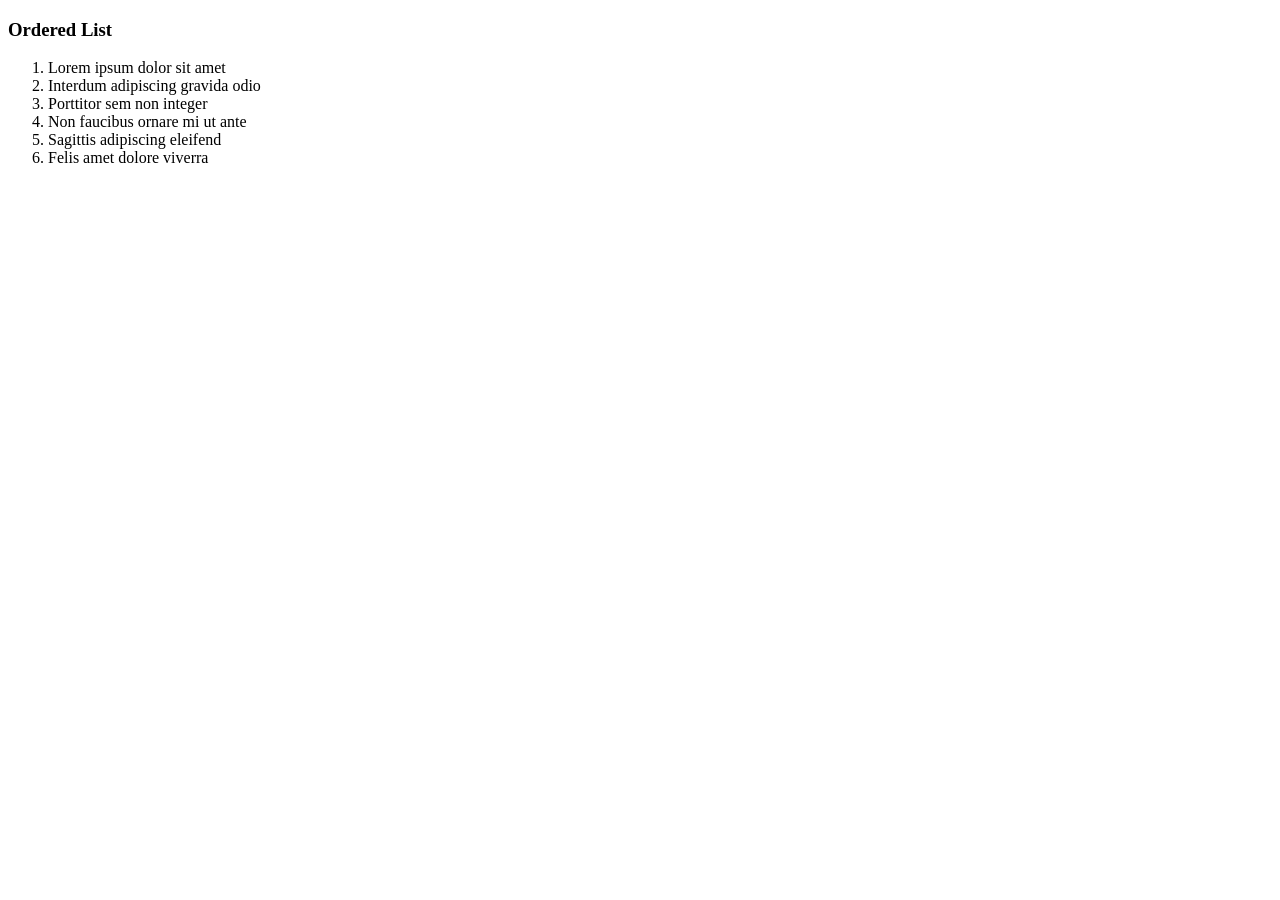
==== blog/index.html @ 6bffb6a1 "Update index.html" ====
<!DOCTYPE HTML>
<!--
	Story by HTML5 UP
	html5up.net | @ajlkn
	Free for personal and commercial use under the CCA 3.0 license (html5up.net/license)
-->
<html>
	<head>
		<link rel="icon" type="image/png" href="images/favicon.png" />
		<title>undeadmitten</title>
		<meta charset="utf-8" />
		<meta name="viewport" content="width=device-width, initial-scale=1, user-scalable=no" />
		<link rel="stylesheet" href="../assets/css/main.css" />
		<noscript><link rel="stylesheet" href="../assets/css/noscript.css" /></noscript>
	</head>
	<body class="is-preload">

		<!-- Wrapper -->
			<div id="wrapper" class="divided">
				<section>
					<header>
						<h3>Ordered List</h3>
					</header>
					<div class="content">
	
						<ol>
							<li>Lorem ipsum dolor sit amet</li>
							<li>Interdum adipiscing gravida odio</li>
							<li>Porttitor sem non integer</li>
							<li>Non faucibus ornare mi ut ante</li>
							<li>Sagittis adipiscing eleifend</li>
							<li>Felis amet dolore viverra</li>
						</ol>
	
					</div>
				</section>
			</div>

		<!-- Scripts -->
			<script src="assets/js/jquery.min.js"></script>
			<script src="assets/js/jquery.scrollex.min.js"></script>
			<script src="assets/js/jquery.scrolly.min.js"></script>
			<script src="assets/js/browser.min.js"></script>
			<script src="assets/js/breakpoints.min.js"></script>
			<script src="assets/js/util.js"></script>
			<script src="assets/js/main.js"></script>

	</body>
</html>
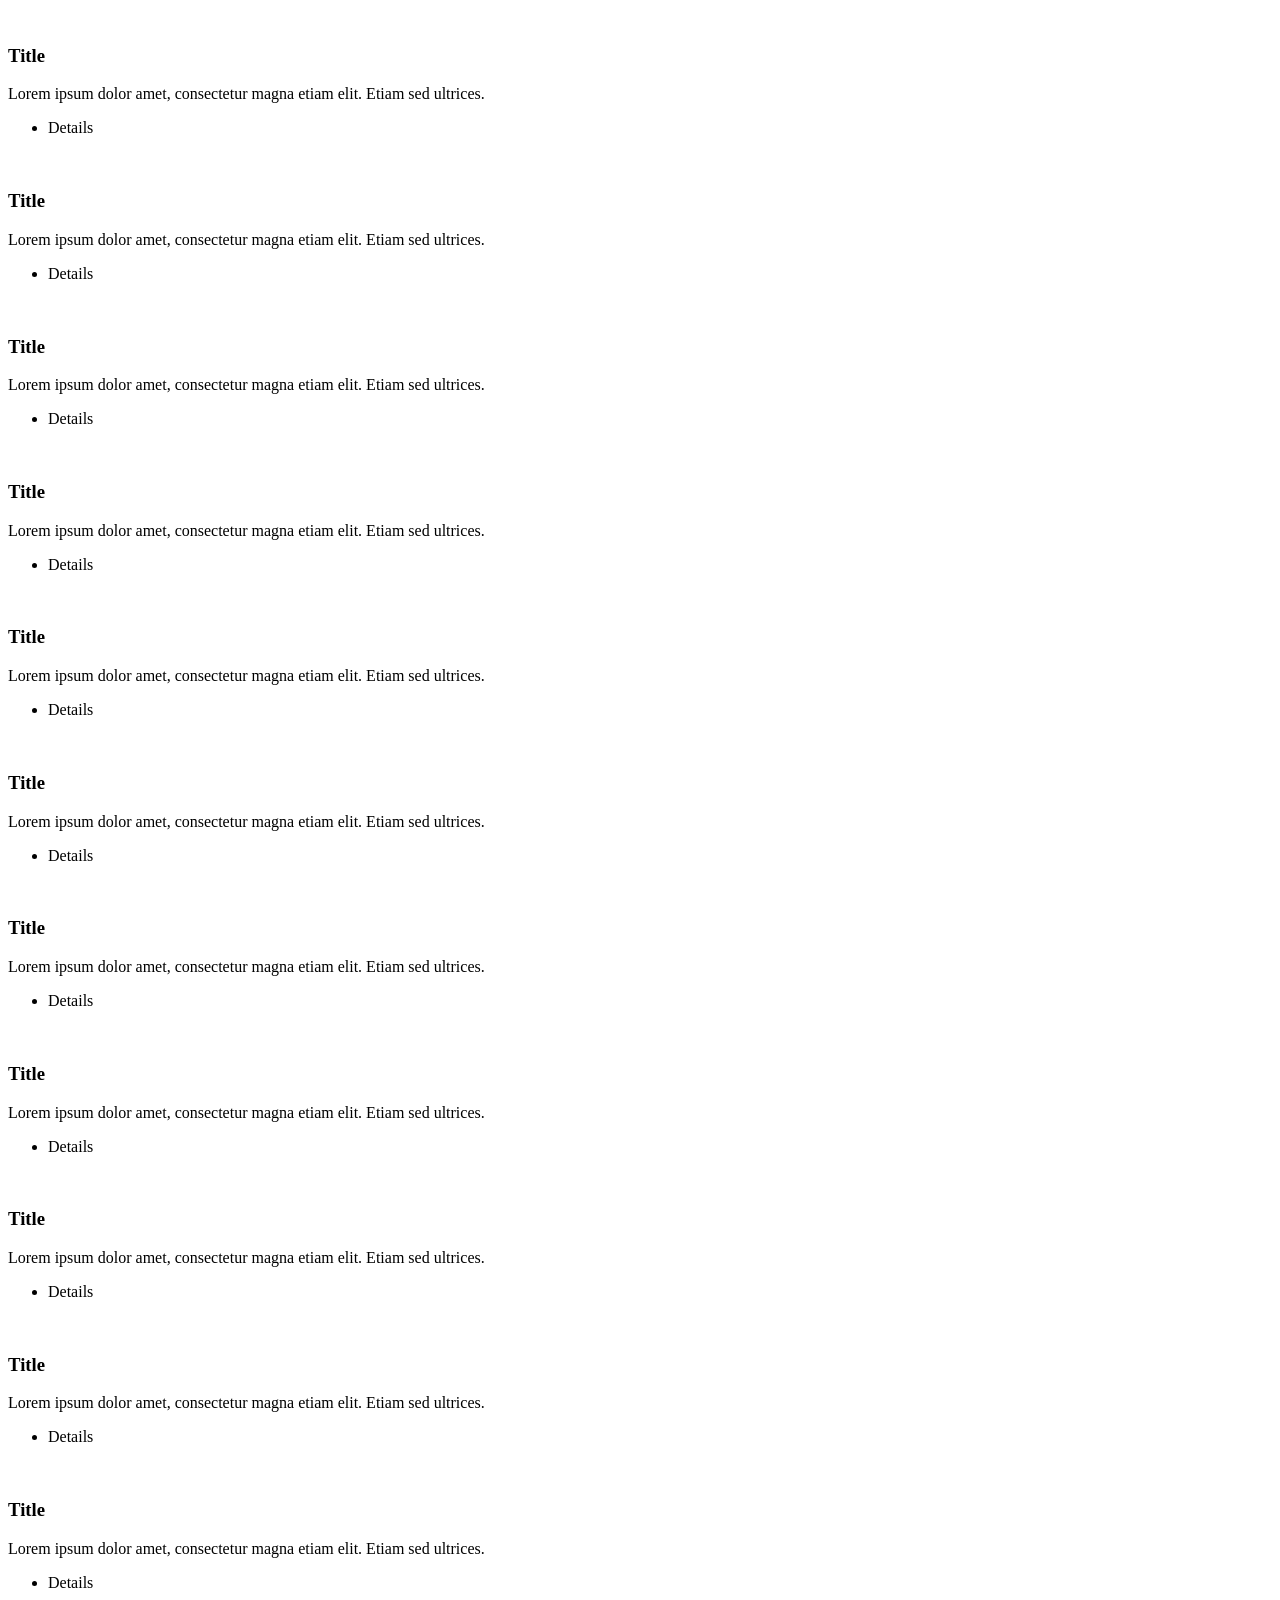
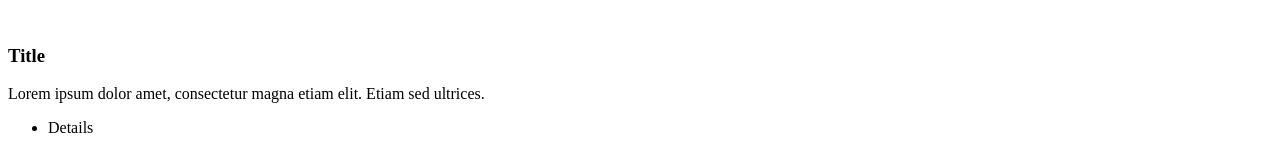
==== commit f07338d2: "Update index.html" ====
--- a/blog/index.html
+++ b/blog/index.html
@@ -17,23 +17,152 @@
 
 		<!-- Wrapper -->
 			<div id="wrapper" class="divided">
-				<section>
-					<header>
-						<h3>Ordered List</h3>
-					</header>
-					<div class="content">
-	
-						<ol>
-							<li>Lorem ipsum dolor sit amet</li>
-							<li>Interdum adipiscing gravida odio</li>
-							<li>Porttitor sem non integer</li>
-							<li>Non faucibus ornare mi ut ante</li>
-							<li>Sagittis adipiscing eleifend</li>
-							<li>Felis amet dolore viverra</li>
-						</ol>
-	
-					</div>
-				</section>
+				<div class="gallery style2 medium lightbox onscroll-fade-in">
+								<article>
+									<a href="images/gallery/fulls/01.jpg" class="image">
+										<img src="images/gallery/thumbs/01.jpg" alt="" />
+									</a>
+									<div class="caption">
+										<h3>Title</h3>
+										<p>Lorem ipsum dolor amet, consectetur magna etiam elit. Etiam sed ultrices.</p>
+										<ul class="actions fixed">
+											<li><span class="button small">Details</span></li>
+										</ul>
+									</div>
+								</article>
+								<article>
+									<a href="images/gallery/fulls/02.jpg" class="image">
+										<img src="images/gallery/thumbs/02.jpg" alt="" />
+									</a>
+									<div class="caption">
+										<h3>Title</h3>
+										<p>Lorem ipsum dolor amet, consectetur magna etiam elit. Etiam sed ultrices.</p>
+										<ul class="actions fixed">
+											<li><span class="button small">Details</span></li>
+										</ul>
+									</div>
+								</article>
+								<article>
+									<a href="images/gallery/fulls/03.jpg" class="image">
+										<img src="images/gallery/thumbs/03.jpg" alt="" />
+									</a>
+									<div class="caption">
+										<h3>Title</h3>
+										<p>Lorem ipsum dolor amet, consectetur magna etiam elit. Etiam sed ultrices.</p>
+										<ul class="actions fixed">
+											<li><span class="button small">Details</span></li>
+										</ul>
+									</div>
+								</article>
+								<article>
+									<a href="images/gallery/fulls/04.jpg" class="image">
+										<img src="images/gallery/thumbs/04.jpg" alt="" />
+									</a>
+									<div class="caption">
+										<h3>Title</h3>
+										<p>Lorem ipsum dolor amet, consectetur magna etiam elit. Etiam sed ultrices.</p>
+										<ul class="actions fixed">
+											<li><span class="button small">Details</span></li>
+										</ul>
+									</div>
+								</article>
+								<article>
+									<a href="images/gallery/fulls/05.jpg" class="image">
+										<img src="images/gallery/thumbs/05.jpg" alt="" />
+									</a>
+									<div class="caption">
+										<h3>Title</h3>
+										<p>Lorem ipsum dolor amet, consectetur magna etiam elit. Etiam sed ultrices.</p>
+										<ul class="actions fixed">
+											<li><span class="button small">Details</span></li>
+										</ul>
+									</div>
+								</article>
+								<article>
+									<a href="images/gallery/fulls/06.jpg" class="image">
+										<img src="images/gallery/thumbs/06.jpg" alt="" />
+									</a>
+									<div class="caption">
+										<h3>Title</h3>
+										<p>Lorem ipsum dolor amet, consectetur magna etiam elit. Etiam sed ultrices.</p>
+										<ul class="actions fixed">
+											<li><span class="button small">Details</span></li>
+										</ul>
+									</div>
+								</article>
+								<article>
+									<a href="images/gallery/fulls/07.jpg" class="image">
+										<img src="images/gallery/thumbs/07.jpg" alt="" />
+									</a>
+									<div class="caption">
+										<h3>Title</h3>
+										<p>Lorem ipsum dolor amet, consectetur magna etiam elit. Etiam sed ultrices.</p>
+										<ul class="actions fixed">
+											<li><span class="button small">Details</span></li>
+										</ul>
+									</div>
+								</article>
+								<article>
+									<a href="images/gallery/fulls/08.jpg" class="image">
+										<img src="images/gallery/thumbs/08.jpg" alt="" />
+									</a>
+									<div class="caption">
+										<h3>Title</h3>
+										<p>Lorem ipsum dolor amet, consectetur magna etiam elit. Etiam sed ultrices.</p>
+										<ul class="actions fixed">
+											<li><span class="button small">Details</span></li>
+										</ul>
+									</div>
+								</article>
+								<article>
+									<a href="images/gallery/fulls/09.jpg" class="image">
+										<img src="images/gallery/thumbs/09.jpg" alt="" />
+									</a>
+									<div class="caption">
+										<h3>Title</h3>
+										<p>Lorem ipsum dolor amet, consectetur magna etiam elit. Etiam sed ultrices.</p>
+										<ul class="actions fixed">
+											<li><span class="button small">Details</span></li>
+										</ul>
+									</div>
+								</article>
+								<article>
+									<a href="images/gallery/fulls/10.jpg" class="image">
+										<img src="images/gallery/thumbs/10.jpg" alt="" />
+									</a>
+									<div class="caption">
+										<h3>Title</h3>
+										<p>Lorem ipsum dolor amet, consectetur magna etiam elit. Etiam sed ultrices.</p>
+										<ul class="actions fixed">
+											<li><span class="button small">Details</span></li>
+										</ul>
+									</div>
+								</article>
+								<article>
+									<a href="images/gallery/fulls/11.jpg" class="image">
+										<img src="images/gallery/thumbs/11.jpg" alt="" />
+									</a>
+									<div class="caption">
+										<h3>Title</h3>
+										<p>Lorem ipsum dolor amet, consectetur magna etiam elit. Etiam sed ultrices.</p>
+										<ul class="actions fixed">
+											<li><span class="button small">Details</span></li>
+										</ul>
+									</div>
+								</article>
+								<article>
+									<a href="images/gallery/fulls/12.jpg" class="image">
+										<img src="images/gallery/thumbs/12.jpg" alt="" />
+									</a>
+									<div class="caption">
+										<h3>Title</h3>
+										<p>Lorem ipsum dolor amet, consectetur magna etiam elit. Etiam sed ultrices.</p>
+										<ul class="actions fixed">
+											<li><span class="button small">Details</span></li>
+										</ul>
+									</div>
+								</article>
+							</div>
 			</div>
 
 		<!-- Scripts -->
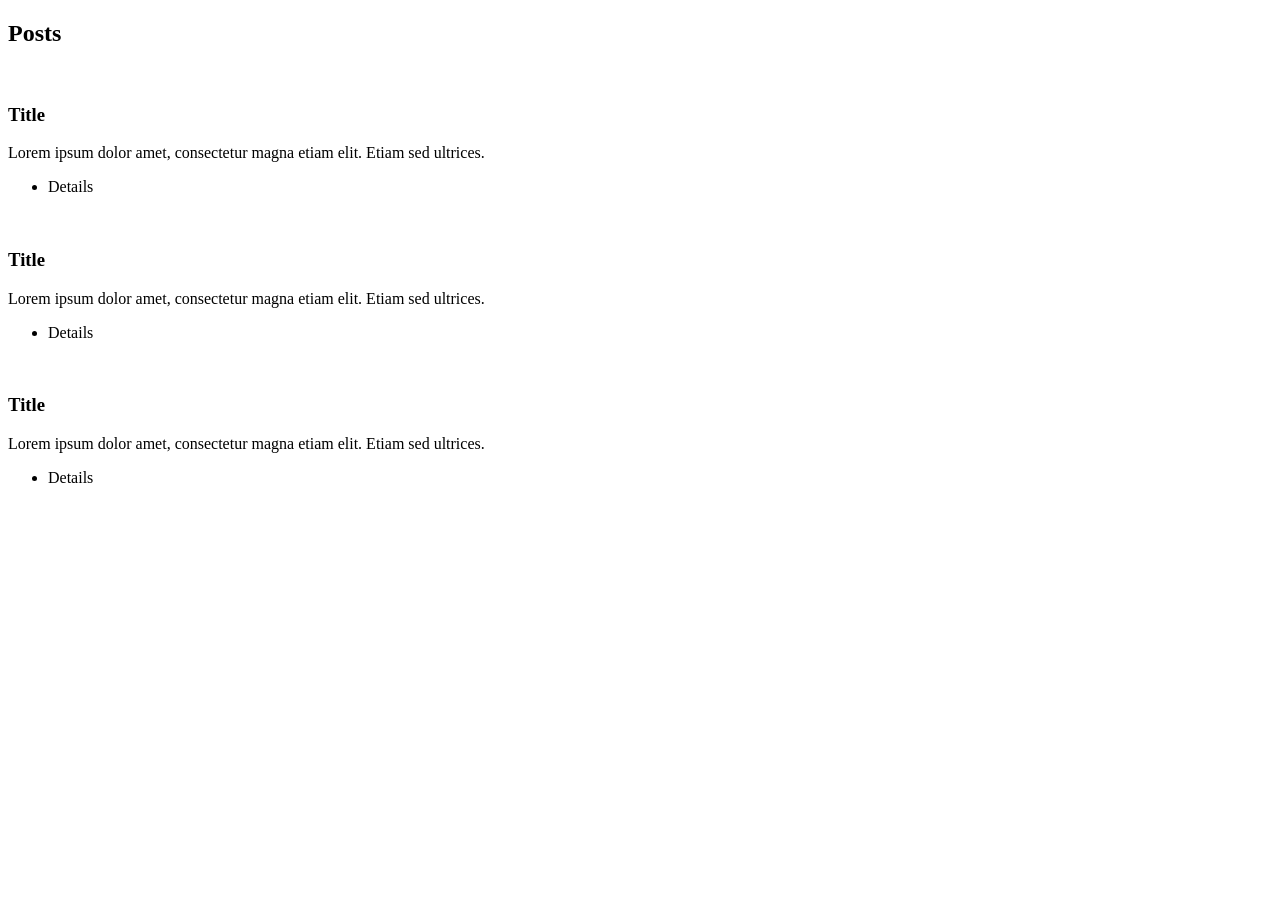
==== commit 5884f030: "Update index.html" ====
--- a/blog/index.html
+++ b/blog/index.html
@@ -6,7 +6,7 @@
 -->
 <html>
 	<head>
-		<link rel="icon" type="image/png" href="images/favicon.png" />
+		<link rel="icon" type="image/png" href="../images/favicon.png" />
 		<title>undeadmitten</title>
 		<meta charset="utf-8" />
 		<meta name="viewport" content="width=device-width, initial-scale=1, user-scalable=no" />
@@ -17,10 +17,14 @@
 
 		<!-- Wrapper -->
 			<div id="wrapper" class="divided">
-				<div class="gallery style2 medium lightbox onscroll-fade-in">
+				<section class="wrapper style1 align-center">
+						<div class="inner">
+							<h2>Posts</h2>
+						</div>
+				<div class="gallery style2 medium">
 								<article>
-									<a href="images/gallery/fulls/01.jpg" class="image">
-										<img src="images/gallery/thumbs/01.jpg" alt="" />
+									<a href="../images/gallery/fulls/01.jpg" class="image">
+										<img src="../images/gallery/thumbs/01.jpg" alt="" />
 									</a>
 									<div class="caption">
 										<h3>Title</h3>
@@ -31,8 +35,8 @@
 									</div>
 								</article>
 								<article>
-									<a href="images/gallery/fulls/02.jpg" class="image">
-										<img src="images/gallery/thumbs/02.jpg" alt="" />
+									<a href="../images/gallery/fulls/02.jpg" class="image">
+										<img src="../images/gallery/thumbs/01.jpg" alt="" />
 									</a>
 									<div class="caption">
 										<h3>Title</h3>
@@ -43,116 +47,8 @@
 									</div>
 								</article>
 								<article>
-									<a href="images/gallery/fulls/03.jpg" class="image">
-										<img src="images/gallery/thumbs/03.jpg" alt="" />
-									</a>
-									<div class="caption">
-										<h3>Title</h3>
-										<p>Lorem ipsum dolor amet, consectetur magna etiam elit. Etiam sed ultrices.</p>
-										<ul class="actions fixed">
-											<li><span class="button small">Details</span></li>
-										</ul>
-									</div>
-								</article>
-								<article>
-									<a href="images/gallery/fulls/04.jpg" class="image">
-										<img src="images/gallery/thumbs/04.jpg" alt="" />
-									</a>
-									<div class="caption">
-										<h3>Title</h3>
-										<p>Lorem ipsum dolor amet, consectetur magna etiam elit. Etiam sed ultrices.</p>
-										<ul class="actions fixed">
-											<li><span class="button small">Details</span></li>
-										</ul>
-									</div>
-								</article>
-								<article>
-									<a href="images/gallery/fulls/05.jpg" class="image">
-										<img src="images/gallery/thumbs/05.jpg" alt="" />
-									</a>
-									<div class="caption">
-										<h3>Title</h3>
-										<p>Lorem ipsum dolor amet, consectetur magna etiam elit. Etiam sed ultrices.</p>
-										<ul class="actions fixed">
-											<li><span class="button small">Details</span></li>
-										</ul>
-									</div>
-								</article>
-								<article>
-									<a href="images/gallery/fulls/06.jpg" class="image">
-										<img src="images/gallery/thumbs/06.jpg" alt="" />
-									</a>
-									<div class="caption">
-										<h3>Title</h3>
-										<p>Lorem ipsum dolor amet, consectetur magna etiam elit. Etiam sed ultrices.</p>
-										<ul class="actions fixed">
-											<li><span class="button small">Details</span></li>
-										</ul>
-									</div>
-								</article>
-								<article>
-									<a href="images/gallery/fulls/07.jpg" class="image">
-										<img src="images/gallery/thumbs/07.jpg" alt="" />
-									</a>
-									<div class="caption">
-										<h3>Title</h3>
-										<p>Lorem ipsum dolor amet, consectetur magna etiam elit. Etiam sed ultrices.</p>
-										<ul class="actions fixed">
-											<li><span class="button small">Details</span></li>
-										</ul>
-									</div>
-								</article>
-								<article>
-									<a href="images/gallery/fulls/08.jpg" class="image">
-										<img src="images/gallery/thumbs/08.jpg" alt="" />
-									</a>
-									<div class="caption">
-										<h3>Title</h3>
-										<p>Lorem ipsum dolor amet, consectetur magna etiam elit. Etiam sed ultrices.</p>
-										<ul class="actions fixed">
-											<li><span class="button small">Details</span></li>
-										</ul>
-									</div>
-								</article>
-								<article>
-									<a href="images/gallery/fulls/09.jpg" class="image">
-										<img src="images/gallery/thumbs/09.jpg" alt="" />
-									</a>
-									<div class="caption">
-										<h3>Title</h3>
-										<p>Lorem ipsum dolor amet, consectetur magna etiam elit. Etiam sed ultrices.</p>
-										<ul class="actions fixed">
-											<li><span class="button small">Details</span></li>
-										</ul>
-									</div>
-								</article>
-								<article>
-									<a href="images/gallery/fulls/10.jpg" class="image">
-										<img src="images/gallery/thumbs/10.jpg" alt="" />
-									</a>
-									<div class="caption">
-										<h3>Title</h3>
-										<p>Lorem ipsum dolor amet, consectetur magna etiam elit. Etiam sed ultrices.</p>
-										<ul class="actions fixed">
-											<li><span class="button small">Details</span></li>
-										</ul>
-									</div>
-								</article>
-								<article>
-									<a href="images/gallery/fulls/11.jpg" class="image">
-										<img src="images/gallery/thumbs/11.jpg" alt="" />
-									</a>
-									<div class="caption">
-										<h3>Title</h3>
-										<p>Lorem ipsum dolor amet, consectetur magna etiam elit. Etiam sed ultrices.</p>
-										<ul class="actions fixed">
-											<li><span class="button small">Details</span></li>
-										</ul>
-									</div>
-								</article>
-								<article>
-									<a href="images/gallery/fulls/12.jpg" class="image">
-										<img src="images/gallery/thumbs/12.jpg" alt="" />
+									<a href="../images/gallery/fulls/03.jpg" class="image">
+										<img src="../images/gallery/thumbs/01.jpg" alt="" />
 									</a>
 									<div class="caption">
 										<h3>Title</h3>
@@ -166,13 +62,13 @@
 			</div>
 
 		<!-- Scripts -->
-			<script src="assets/js/jquery.min.js"></script>
-			<script src="assets/js/jquery.scrollex.min.js"></script>
-			<script src="assets/js/jquery.scrolly.min.js"></script>
-			<script src="assets/js/browser.min.js"></script>
-			<script src="assets/js/breakpoints.min.js"></script>
-			<script src="assets/js/util.js"></script>
-			<script src="assets/js/main.js"></script>
+			<script src="../assets/js/jquery.min.js"></script>
+			<script src="../assets/js/jquery.scrollex.min.js"></script>
+			<script src="../assets/js/jquery.scrolly.min.js"></script>
+			<script src="../assets/js/browser.min.js"></script>
+			<script src="../assets/js/breakpoints.min.js"></script>
+			<script src="../assets/js/util.js"></script>
+			<script src="../assets/js/main.js"></script>
 
 	</body>
 </html>
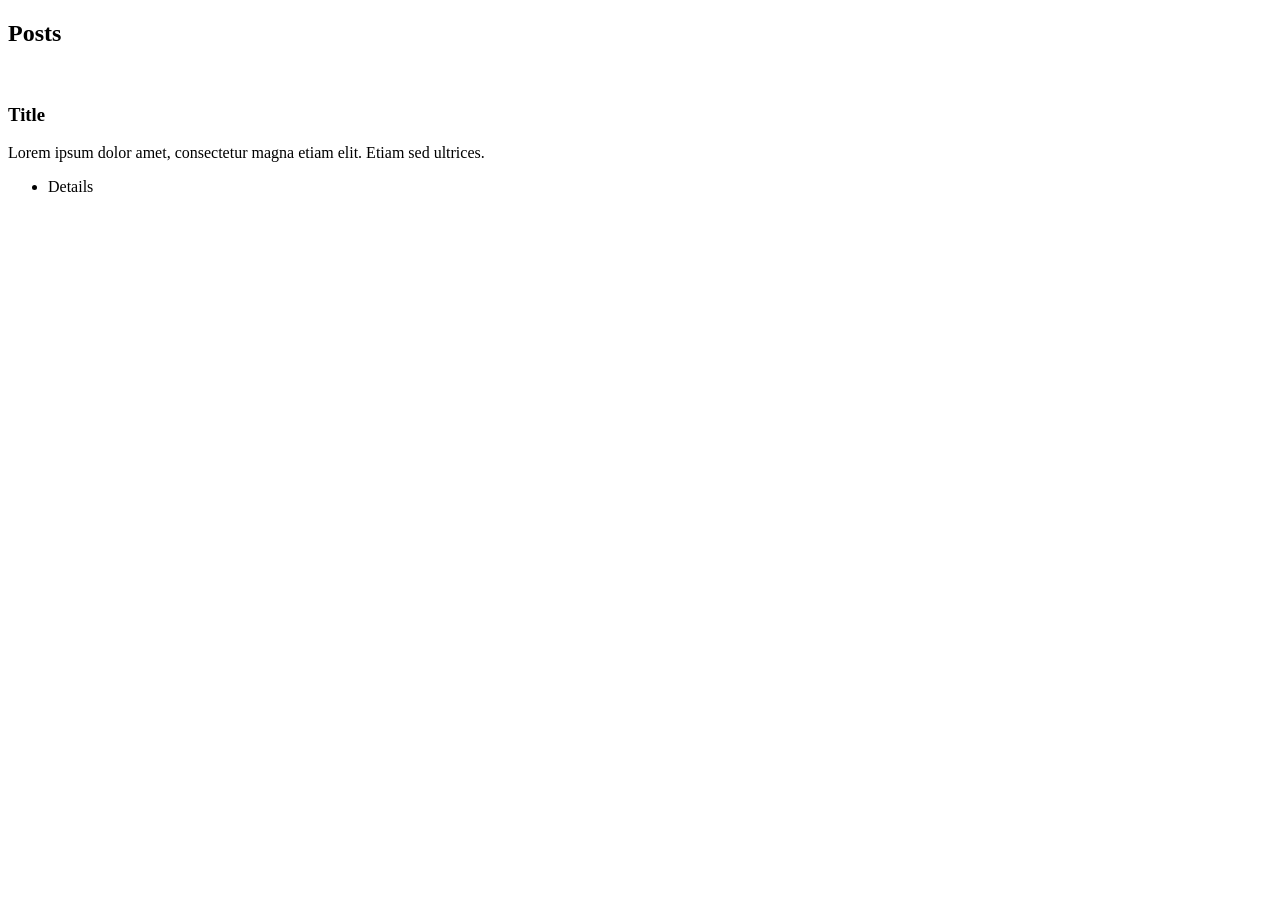
==== commit 04fe2855: "Update index.html" ====
--- a/blog/index.html
+++ b/blog/index.html
@@ -19,7 +19,7 @@
 			<div id="wrapper" class="divided">
 				<section class="wrapper style1 align-center">
 						<div class="inner">
-							<h2>Posts</h2>
+							<h1>Posts</h1>
 						</div>
 				<div class="gallery style2 medium">
 								<article>
@@ -30,31 +30,7 @@
 										<h3>Title</h3>
 										<p>Lorem ipsum dolor amet, consectetur magna etiam elit. Etiam sed ultrices.</p>
 										<ul class="actions fixed">
-											<li><span class="button small">Details</span></li>
-										</ul>
-									</div>
-								</article>
-								<article>
-									<a href="../images/gallery/fulls/02.jpg" class="image">
-										<img src="../images/gallery/thumbs/01.jpg" alt="" />
-									</a>
-									<div class="caption">
-										<h3>Title</h3>
-										<p>Lorem ipsum dolor amet, consectetur magna etiam elit. Etiam sed ultrices.</p>
-										<ul class="actions fixed">
-											<li><span class="button small">Details</span></li>
-										</ul>
-									</div>
-								</article>
-								<article>
-									<a href="../images/gallery/fulls/03.jpg" class="image">
-										<img src="../images/gallery/thumbs/01.jpg" alt="" />
-									</a>
-									<div class="caption">
-										<h3>Title</h3>
-										<p>Lorem ipsum dolor amet, consectetur magna etiam elit. Etiam sed ultrices.</p>
-										<ul class="actions fixed">
-											<li><span class="button small">Details</span></li>
+											<li><span class="button large">Details</span></li>
 										</ul>
 									</div>
 								</article>
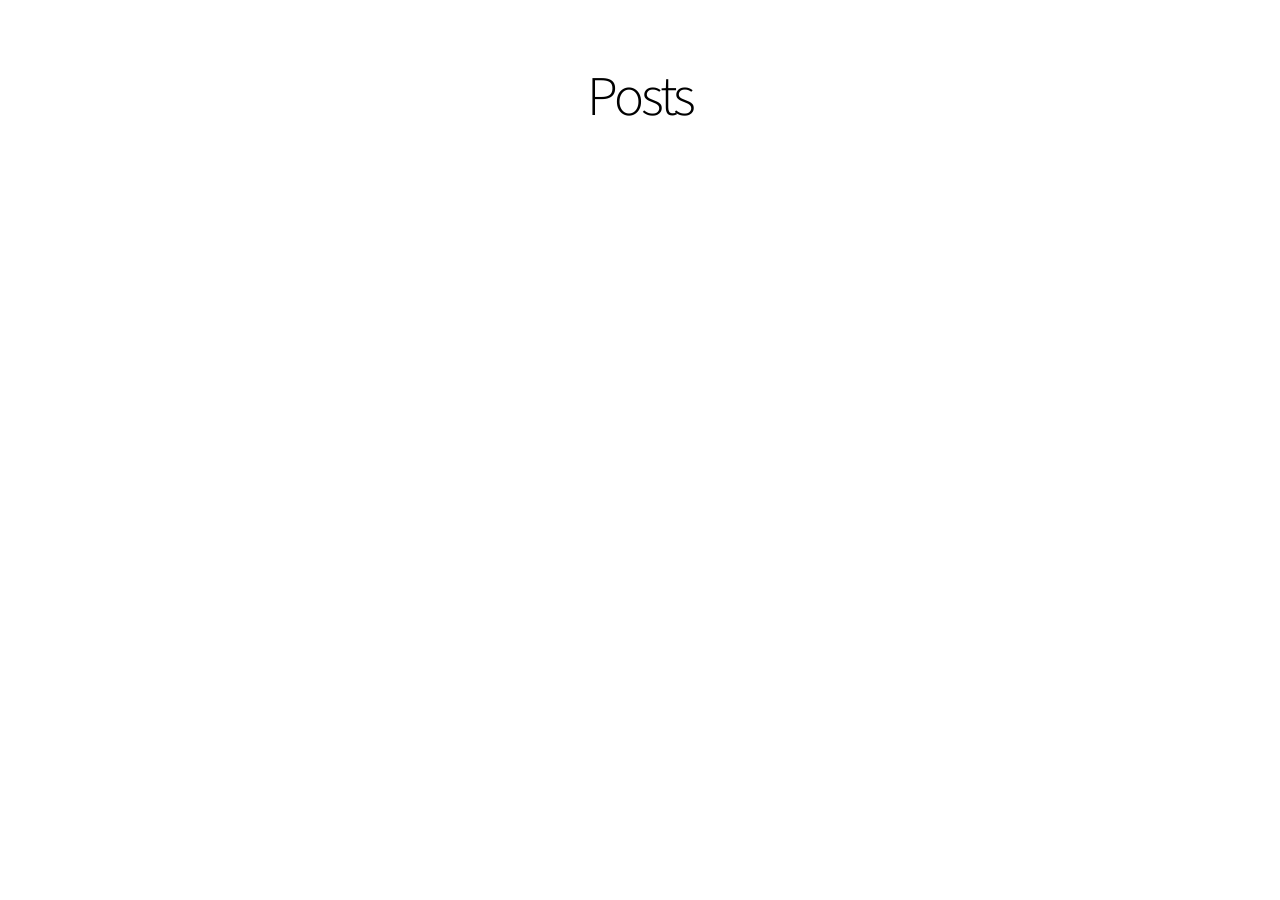
==== commit 68f5b12e: "Update index.html" ====
--- a/blog/index.html
+++ b/blog/index.html
@@ -7,7 +7,7 @@
 <html>
 	<head>
 		<link rel="icon" type="image/png" href="../images/favicon.png" />
-		<title>undeadmitten</title>
+		<title>undeadmitten - posts</title>
 		<meta charset="utf-8" />
 		<meta name="viewport" content="width=device-width, initial-scale=1, user-scalable=no" />
 		<link rel="stylesheet" href="../assets/css/main.css" />
@@ -21,16 +21,15 @@
 						<div class="inner">
 							<h1>Posts</h1>
 						</div>
-				<div class="gallery style2 medium">
+				<div class="gallery style2 large">
 								<article>
-									<a href="../images/gallery/fulls/01.jpg" class="image">
+									<a href="#" class="image">
 										<img src="../images/gallery/thumbs/01.jpg" alt="" />
 									</a>
 									<div class="caption">
-										<h3>Title</h3>
-										<p>Lorem ipsum dolor amet, consectetur magna etiam elit. Etiam sed ultrices.</p>
+										<h3>6/19/2026</h3>
 										<ul class="actions fixed">
-											<li><span class="button large">Details</span></li>
+											<li><span href = "6_19_2026" class="button large">View Blog</span></li>
 										</ul>
 									</div>
 								</article>
--- a/assets/css/main.css
+++ b/assets/css/main.css
@@ -0,0 +1,8603 @@
+@import url(fontawesome-all.min.css);
+@import url("https://fonts.googleapis.com/css?family=Source+Sans+Pro:300,300i,400,400i");
+
+/*
+	Story by HTML5 UP
+	html5up.net | @ajlkn
+	Free for personal and commercial use under the CCA 3.0 license (html5up.net/license)
+*/
+
+html, body, div, span, applet, object,
+iframe, h1, h2, h3, h4, h5, h6, p, blockquote,
+pre, a, abbr, acronym, address, big, cite,
+code, del, dfn, em, img, ins, kbd, q, s, samp,
+small, strike, strong, sub, sup, tt, var, b,
+u, i, center, dl, dt, dd, ol, ul, li, fieldset,
+form, label, legend, table, caption, tbody,
+tfoot, thead, tr, th, td, article, aside,
+canvas, details, embed, figure, figcaption,
+footer, header, hgroup, menu, nav, output, ruby,
+section, summary, time, mark, audio, video {
+	margin: 0;
+	padding: 0;
+	border: 0;
+	font-size: 100%;
+	font: inherit;
+	vertical-align: baseline;}
+
+article, aside, details, figcaption, figure,
+footer, header, hgroup, menu, nav, section {
+	display: block;}
+
+body {
+	line-height: 1;
+}
+
+ol, ul {
+	list-style: none;
+}
+
+blockquote, q {
+	quotes: none;
+}
+
+	blockquote:before, blockquote:after, q:before, q:after {
+		content: '';
+		content: none;
+	}
+
+table {
+	border-collapse: collapse;
+	border-spacing: 0;
+}
+
+body {
+	-webkit-text-size-adjust: none;
+}
+
+mark {
+	background-color: transparent;
+	color: inherit;
+}
+
+input::-moz-focus-inner {
+	border: 0;
+	padding: 0;
+}
+
+input, select, textarea {
+	-moz-appearance: none;
+	-webkit-appearance: none;
+	-ms-appearance: none;
+	appearance: none;
+}
+
+/* Basic */
+
+	@-ms-viewport {
+		width: device-width;
+	}
+
+	body {
+		-ms-overflow-style: scrollbar;
+	}
+
+	@media screen and (max-width: 480px) {
+
+		html, body {
+			min-width: 320px;
+		}
+
+	}
+
+	html {
+		box-sizing: border-box;
+	}
+
+	*, *:before, *:after {
+		box-sizing: inherit;
+	}
+
+	body {
+		background: #805E7C;
+	}
+
+		body.is-preload *, body.is-preload *:before, body.is-preload *:after {
+			-moz-animation: none !important;
+			-webkit-animation: none !important;
+			-ms-animation: none !important;
+			animation: none !important;
+			-moz-transition: none !important;
+			-webkit-transition: none !important;
+			-ms-transition: none !important;
+			transition: none !important;
+		}
+
+/* Type */
+
+	html {
+		font-size: 18pt;
+	}
+
+		@media screen and (max-width: 1680px) {
+
+			html {
+				font-size: 14pt;
+			}
+
+		}
+
+		@media screen and (max-width: 1280px) {
+
+			html {
+				font-size: 12pt;
+			}
+
+		}
+
+		@media screen and (max-width: 736px) {
+
+			html {
+				font-size: 11pt;
+			}
+
+		}
+
+		@media screen and (max-width: 360px) {
+
+			html {
+				font-size: 10pt;
+			}
+
+		}
+
+	body {
+		background-color: #ffffff;
+		color: #000000;
+	}
+
+	body, input, select, textarea {
+		font-family: "Source Sans Pro", Helvetica, sans-serif;
+		font-size: 1rem;
+		font-weight: 300;
+		line-height: 1.65;
+	}
+
+	a {
+		-moz-transition: color 0.2s ease-in-out;
+		-webkit-transition: color 0.2s ease-in-out;
+		-ms-transition: color 0.2s ease-in-out;
+		transition: color 0.2s ease-in-out;
+		text-decoration: underline;
+	}
+
+		a:hover {
+			text-decoration: none;
+		}
+
+	strong, b {
+		font-weight: 400;
+	}
+
+	em, i {
+		font-style: italic;
+	}
+
+	p {
+		margin: 0 0 2rem 0;
+	}
+
+		p.major {
+			font-size: 1.25rem;
+		}
+
+	h1, h2, h3, h4, h5, h6 {
+		font-weight: 300;
+		line-height: 1.375;
+		letter-spacing: -0.05em;
+		margin: 0 0 1rem 0;
+	}
+
+		h1 a, h2 a, h3 a, h4 a, h5 a, h6 a {
+			color: inherit;
+			text-decoration: none;
+		}
+
+	h1 {
+		font-size: 3.5rem;
+		line-height: 1.2;
+	}
+
+	h2 {
+		font-size: 2.25rem;
+	}
+
+	h3 {
+		font-size: 1.5rem;
+	}
+
+	h4 {
+		font-size: 1.1rem;
+	}
+
+	h5 {
+		font-size: 0.9rem;
+	}
+
+	h6 {
+		font-size: 0.7rem;
+	}
+
+	sub {
+		font-size: 0.8rem;
+		position: relative;
+		top: 0.5rem;
+	}
+
+	sup {
+		font-size: 0.8rem;
+		position: relative;
+		top: -0.5rem;
+	}
+
+	blockquote {
+		border-left: solid 4px;
+		font-style: italic;
+		margin: 0 0 2rem 0;
+		padding: 0.5rem 0 0.5rem 2rem;
+	}
+
+	code {
+		border-radius: 4px;
+		font-family: "Courier New", monospace;
+		font-size: 0.9em;
+		margin: 0 0.25rem;
+		padding: 0.25rem 0.325rem;
+	}
+
+	pre {
+		-webkit-overflow-scrolling: touch;
+		font-family: "Courier New", monospace;
+		font-size: 0.9em;
+		margin: 0 0 2rem 0;
+	}
+
+		pre code {
+			display: block;
+			line-height: 1.5;
+			padding: 0.75rem 1rem;
+			overflow-x: auto;
+		}
+
+	hr {
+		border: 0;
+		border-bottom: solid 1px;
+		margin: 2.5rem 0;
+	}
+
+		hr.major {
+			margin: 3.5rem 0;
+		}
+
+	.align-left {
+		text-align: left;
+	}
+
+	.align-center {
+		text-align: center;
+	}
+
+	.align-right {
+		text-align: right;
+	}
+
+	@media screen and (max-width: 736px) {
+
+		p.major {
+			font-size: 1.1rem;
+		}
+
+		h1 {
+			font-size: 2.5rem;
+		}
+
+		h2 {
+			font-size: 2rem;
+		}
+
+		h3 {
+			font-size: 1.25rem;
+		}
+
+		h4 {
+			font-size: 1rem;
+		}
+
+	}
+
+	input, select, textarea {
+		color: #000000;
+	}
+
+	a {
+		color: #000000;
+	}
+
+		a:hover {
+			color: #47D3E5;
+		}
+
+	strong, b {
+		color: #000000;
+	}
+
+	h1, h2, h3, h4, h5, h6 {
+		color: #000000;
+	}
+
+	blockquote {
+		border-left-color: rgba(0, 0, 0, 0.2);
+	}
+
+	code {
+		background: rgba(0, 0, 0, 0.05);
+		border-color: rgba(0, 0, 0, 0.2);
+	}
+
+	hr {
+		border-bottom-color: rgba(0, 0, 0, 0.2);
+	}
+
+/* Row */
+
+	.row {
+		display: flex;
+		flex-wrap: wrap;
+		box-sizing: border-box;
+		align-items: stretch;
+	}
+
+		.row > * {
+			box-sizing: border-box;
+		}
+
+		.row.gtr-uniform > * > :last-child {
+			margin-bottom: 0;
+		}
+
+		.row.aln-left {
+			justify-content: flex-start;
+		}
+
+		.row.aln-center {
+			justify-content: center;
+		}
+
+		.row.aln-right {
+			justify-content: flex-end;
+		}
+
+		.row.aln-top {
+			align-items: flex-start;
+		}
+
+		.row.aln-middle {
+			align-items: center;
+		}
+
+		.row.aln-bottom {
+			align-items: flex-end;
+		}
+
+		.row > .imp {
+			order: -1;
+		}
+
+		.row > .col-1 {
+			width: 8.33333%;
+		}
+
+		.row > .off-1 {
+			margin-left: 8.33333%;
+		}
+
+		.row > .col-2 {
+			width: 16.66667%;
+		}
+
+		.row > .off-2 {
+			margin-left: 16.66667%;
+		}
+
+		.row > .col-3 {
+			width: 25%;
+		}
+
+		.row > .off-3 {
+			margin-left: 25%;
+		}
+
+		.row > .col-4 {
+			width: 33.33333%;
+		}
+
+		.row > .off-4 {
+			margin-left: 33.33333%;
+		}
+
+		.row > .col-5 {
+			width: 41.66667%;
+		}
+
+		.row > .off-5 {
+			margin-left: 41.66667%;
+		}
+
+		.row > .col-6 {
+			width: 50%;
+		}
+
+		.row > .off-6 {
+			margin-left: 50%;
+		}
+
+		.row > .col-7 {
+			width: 58.33333%;
+		}
+
+		.row > .off-7 {
+			margin-left: 58.33333%;
+		}
+
+		.row > .col-8 {
+			width: 66.66667%;
+		}
+
+		.row > .off-8 {
+			margin-left: 66.66667%;
+		}
+
+		.row > .col-9 {
+			width: 75%;
+		}
+
+		.row > .off-9 {
+			margin-left: 75%;
+		}
+
+		.row > .col-10 {
+			width: 83.33333%;
+		}
+
+		.row > .off-10 {
+			margin-left: 83.33333%;
+		}
+
+		.row > .col-11 {
+			width: 91.66667%;
+		}
+
+		.row > .off-11 {
+			margin-left: 91.66667%;
+		}
+
+		.row > .col-12 {
+			width: 100%;
+		}
+
+		.row > .off-12 {
+			margin-left: 100%;
+		}
+
+		.row.gtr-0 {
+			margin-top: 0;
+			margin-left: 0rem;
+		}
+
+			.row.gtr-0 > * {
+				padding: 0 0 0 0rem;
+			}
+
+			.row.gtr-0.gtr-uniform {
+				margin-top: 0rem;
+			}
+
+				.row.gtr-0.gtr-uniform > * {
+					padding-top: 0rem;
+				}
+
+		.row.gtr-25 {
+			margin-top: 0;
+			margin-left: -0.5rem;
+		}
+
+			.row.gtr-25 > * {
+				padding: 0 0 0 0.5rem;
+			}
+
+			.row.gtr-25.gtr-uniform {
+				margin-top: -0.5rem;
+			}
+
+				.row.gtr-25.gtr-uniform > * {
+					padding-top: 0.5rem;
+				}
+
+		.row.gtr-50 {
+			margin-top: 0;
+			margin-left: -1rem;
+		}
+
+			.row.gtr-50 > * {
+				padding: 0 0 0 1rem;
+			}
+
+			.row.gtr-50.gtr-uniform {
+				margin-top: -1rem;
+			}
+
+				.row.gtr-50.gtr-uniform > * {
+					padding-top: 1rem;
+				}
+
+		.row {
+			margin-top: 0;
+			margin-left: -2rem;
+		}
+
+			.row > * {
+				padding: 0 0 0 2rem;
+			}
+
+			.row.gtr-uniform {
+				margin-top: -2rem;
+			}
+
+				.row.gtr-uniform > * {
+					padding-top: 2rem;
+				}
+
+		.row.gtr-150 {
+			margin-top: 0;
+			margin-left: -3rem;
+		}
+
+			.row.gtr-150 > * {
+				padding: 0 0 0 3rem;
+			}
+
+			.row.gtr-150.gtr-uniform {
+				margin-top: -3rem;
+			}
+
+				.row.gtr-150.gtr-uniform > * {
+					padding-top: 3rem;
+				}
+
+		.row.gtr-200 {
+			margin-top: 0;
+			margin-left: -4rem;
+		}
+
+			.row.gtr-200 > * {
+				padding: 0 0 0 4rem;
+			}
+
+			.row.gtr-200.gtr-uniform {
+				margin-top: -4rem;
+			}
+
+				.row.gtr-200.gtr-uniform > * {
+					padding-top: 4rem;
+				}
+
+		@media screen and (max-width: 1680px) {
+
+			.row {
+				display: flex;
+				flex-wrap: wrap;
+				box-sizing: border-box;
+				align-items: stretch;
+			}
+
+				.row > * {
+					box-sizing: border-box;
+				}
+
+				.row.gtr-uniform > * > :last-child {
+					margin-bottom: 0;
+				}
+
+				.row.aln-left {
+					justify-content: flex-start;
+				}
+
+				.row.aln-center {
+					justify-content: center;
+				}
+
+				.row.aln-right {
+					justify-content: flex-end;
+				}
+
+				.row.aln-top {
+					align-items: flex-start;
+				}
+
+				.row.aln-middle {
+					align-items: center;
+				}
+
+				.row.aln-bottom {
+					align-items: flex-end;
+				}
+
+				.row > .imp-xlarge {
+					order: -1;
+				}
+
+				.row > .col-1-xlarge {
+					width: 8.33333%;
+				}
+
+				.row > .off-1-xlarge {
+					margin-left: 8.33333%;
+				}
+
+				.row > .col-2-xlarge {
+					width: 16.66667%;
+				}
+
+				.row > .off-2-xlarge {
+					margin-left: 16.66667%;
+				}
+
+				.row > .col-3-xlarge {
+					width: 25%;
+				}
+
+				.row > .off-3-xlarge {
+					margin-left: 25%;
+				}
+
+				.row > .col-4-xlarge {
+					width: 33.33333%;
+				}
+
+				.row > .off-4-xlarge {
+					margin-left: 33.33333%;
+				}
+
+				.row > .col-5-xlarge {
+					width: 41.66667%;
+				}
+
+				.row > .off-5-xlarge {
+					margin-left: 41.66667%;
+				}
+
+				.row > .col-6-xlarge {
+					width: 50%;
+				}
+
+				.row > .off-6-xlarge {
+					margin-left: 50%;
+				}
+
+				.row > .col-7-xlarge {
+					width: 58.33333%;
+				}
+
+				.row > .off-7-xlarge {
+					margin-left: 58.33333%;
+				}
+
+				.row > .col-8-xlarge {
+					width: 66.66667%;
+				}
+
+				.row > .off-8-xlarge {
+					margin-left: 66.66667%;
+				}
+
+				.row > .col-9-xlarge {
+					width: 75%;
+				}
+
+				.row > .off-9-xlarge {
+					margin-left: 75%;
+				}
+
+				.row > .col-10-xlarge {
+					width: 83.33333%;
+				}
+
+				.row > .off-10-xlarge {
+					margin-left: 83.33333%;
+				}
+
+				.row > .col-11-xlarge {
+					width: 91.66667%;
+				}
+
+				.row > .off-11-xlarge {
+					margin-left: 91.66667%;
+				}
+
+				.row > .col-12-xlarge {
+					width: 100%;
+				}
+
+				.row > .off-12-xlarge {
+					margin-left: 100%;
+				}
+
+				.row.gtr-0 {
+					margin-top: 0;
+					margin-left: 0rem;
+				}
+
+					.row.gtr-0 > * {
+						padding: 0 0 0 0rem;
+					}
+
+					.row.gtr-0.gtr-uniform {
+						margin-top: 0rem;
+					}
+
+						.row.gtr-0.gtr-uniform > * {
+							padding-top: 0rem;
+						}
+
+				.row.gtr-25 {
+					margin-top: 0;
+					margin-left: -0.5rem;
+				}
+
+					.row.gtr-25 > * {
+						padding: 0 0 0 0.5rem;
+					}
+
+					.row.gtr-25.gtr-uniform {
+						margin-top: -0.5rem;
+					}
+
+						.row.gtr-25.gtr-uniform > * {
+							padding-top: 0.5rem;
+						}
+
+				.row.gtr-50 {
+					margin-top: 0;
+					margin-left: -1rem;
+				}
+
+					.row.gtr-50 > * {
+						padding: 0 0 0 1rem;
+					}
+
+					.row.gtr-50.gtr-uniform {
+						margin-top: -1rem;
+					}
+
+						.row.gtr-50.gtr-uniform > * {
+							padding-top: 1rem;
+						}
+
+				.row {
+					margin-top: 0;
+					margin-left: -2rem;
+				}
+
+					.row > * {
+						padding: 0 0 0 2rem;
+					}
+
+					.row.gtr-uniform {
+						margin-top: -2rem;
+					}
+
+						.row.gtr-uniform > * {
+							padding-top: 2rem;
+						}
+
+				.row.gtr-150 {
+					margin-top: 0;
+					margin-left: -3rem;
+				}
+
+					.row.gtr-150 > * {
+						padding: 0 0 0 3rem;
+					}
+
+					.row.gtr-150.gtr-uniform {
+						margin-top: -3rem;
+					}
+
+						.row.gtr-150.gtr-uniform > * {
+							padding-top: 3rem;
+						}
+
+				.row.gtr-200 {
+					margin-top: 0;
+					margin-left: -4rem;
+				}
+
+					.row.gtr-200 > * {
+						padding: 0 0 0 4rem;
+					}
+
+					.row.gtr-200.gtr-uniform {
+						margin-top: -4rem;
+					}
+
+						.row.gtr-200.gtr-uniform > * {
+							padding-top: 4rem;
+						}
+
+		}
+
+		@media screen and (max-width: 1280px) {
+
+			.row {
+				display: flex;
+				flex-wrap: wrap;
+				box-sizing: border-box;
+				align-items: stretch;
+			}
+
+				.row > * {
+					box-sizing: border-box;
+				}
+
+				.row.gtr-uniform > * > :last-child {
+					margin-bottom: 0;
+				}
+
+				.row.aln-left {
+					justify-content: flex-start;
+				}
+
+				.row.aln-center {
+					justify-content: center;
+				}
+
+				.row.aln-right {
+					justify-content: flex-end;
+				}
+
+				.row.aln-top {
+					align-items: flex-start;
+				}
+
+				.row.aln-middle {
+					align-items: center;
+				}
+
+				.row.aln-bottom {
+					align-items: flex-end;
+				}
+
+				.row > .imp-large {
+					order: -1;
+				}
+
+				.row > .col-1-large {
+					width: 8.33333%;
+				}
+
+				.row > .off-1-large {
+					margin-left: 8.33333%;
+				}
+
+				.row > .col-2-large {
+					width: 16.66667%;
+				}
+
+				.row > .off-2-large {
+					margin-left: 16.66667%;
+				}
+
+				.row > .col-3-large {
+					width: 25%;
+				}
+
+				.row > .off-3-large {
+					margin-left: 25%;
+				}
+
+				.row > .col-4-large {
+					width: 33.33333%;
+				}
+
+				.row > .off-4-large {
+					margin-left: 33.33333%;
+				}
+
+				.row > .col-5-large {
+					width: 41.66667%;
+				}
+
+				.row > .off-5-large {
+					margin-left: 41.66667%;
+				}
+
+				.row > .col-6-large {
+					width: 50%;
+				}
+
+				.row > .off-6-large {
+					margin-left: 50%;
+				}
+
+				.row > .col-7-large {
+					width: 58.33333%;
+				}
+
+				.row > .off-7-large {
+					margin-left: 58.33333%;
+				}
+
+				.row > .col-8-large {
+					width: 66.66667%;
+				}
+
+				.row > .off-8-large {
+					margin-left: 66.66667%;
+				}
+
+				.row > .col-9-large {
+					width: 75%;
+				}
+
+				.row > .off-9-large {
+					margin-left: 75%;
+				}
+
+				.row > .col-10-large {
+					width: 83.33333%;
+				}
+
+				.row > .off-10-large {
+					margin-left: 83.33333%;
+				}
+
+				.row > .col-11-large {
+					width: 91.66667%;
+				}
+
+				.row > .off-11-large {
+					margin-left: 91.66667%;
+				}
+
+				.row > .col-12-large {
+					width: 100%;
+				}
+
+				.row > .off-12-large {
+					margin-left: 100%;
+				}
+
+				.row.gtr-0 {
+					margin-top: 0;
+					margin-left: 0rem;
+				}
+
+					.row.gtr-0 > * {
+						padding: 0 0 0 0rem;
+					}
+
+					.row.gtr-0.gtr-uniform {
+						margin-top: 0rem;
+					}
+
+						.row.gtr-0.gtr-uniform > * {
+							padding-top: 0rem;
+						}
+
+				.row.gtr-25 {
+					margin-top: 0;
+					margin-left: -0.5rem;
+				}
+
+					.row.gtr-25 > * {
+						padding: 0 0 0 0.5rem;
+					}
+
+					.row.gtr-25.gtr-uniform {
+						margin-top: -0.5rem;
+					}
+
+						.row.gtr-25.gtr-uniform > * {
+							padding-top: 0.5rem;
+						}
+
+				.row.gtr-50 {
+					margin-top: 0;
+					margin-left: -1rem;
+				}
+
+					.row.gtr-50 > * {
+						padding: 0 0 0 1rem;
+					}
+
+					.row.gtr-50.gtr-uniform {
+						margin-top: -1rem;
+					}
+
+						.row.gtr-50.gtr-uniform > * {
+							padding-top: 1rem;
+						}
+
+				.row {
+					margin-top: 0;
+					margin-left: -2rem;
+				}
+
+					.row > * {
+						padding: 0 0 0 2rem;
+					}
+
+					.row.gtr-uniform {
+						margin-top: -2rem;
+					}
+
+						.row.gtr-uniform > * {
+							padding-top: 2rem;
+						}
+
+				.row.gtr-150 {
+					margin-top: 0;
+					margin-left: -3rem;
+				}
+
+					.row.gtr-150 > * {
+						padding: 0 0 0 3rem;
+					}
+
+					.row.gtr-150.gtr-uniform {
+						margin-top: -3rem;
+					}
+
+						.row.gtr-150.gtr-uniform > * {
+							padding-top: 3rem;
+						}
+
+				.row.gtr-200 {
+					margin-top: 0;
+					margin-left: -4rem;
+				}
+
+					.row.gtr-200 > * {
+						padding: 0 0 0 4rem;
+					}
+
+					.row.gtr-200.gtr-uniform {
+						margin-top: -4rem;
+					}
+
+						.row.gtr-200.gtr-uniform > * {
+							padding-top: 4rem;
+						}
+
+		}
+
+		@media screen and (max-width: 980px) {
+
+			.row {
+				display: flex;
+				flex-wrap: wrap;
+				box-sizing: border-box;
+				align-items: stretch;
+			}
+
+				.row > * {
+					box-sizing: border-box;
+				}
+
+				.row.gtr-uniform > * > :last-child {
+					margin-bottom: 0;
+				}
+
+				.row.aln-left {
+					justify-content: flex-start;
+				}
+
+				.row.aln-center {
+					justify-content: center;
+				}
+
+				.row.aln-right {
+					justify-content: flex-end;
+				}
+
+				.row.aln-top {
+					align-items: flex-start;
+				}
+
+				.row.aln-middle {
+					align-items: center;
+				}
+
+				.row.aln-bottom {
+					align-items: flex-end;
+				}
+
+				.row > .imp-medium {
+					order: -1;
+				}
+
+				.row > .col-1-medium {
+					width: 8.33333%;
+				}
+
+				.row > .off-1-medium {
+					margin-left: 8.33333%;
+				}
+
+				.row > .col-2-medium {
+					width: 16.66667%;
+				}
+
+				.row > .off-2-medium {
+					margin-left: 16.66667%;
+				}
+
+				.row > .col-3-medium {
+					width: 25%;
+				}
+
+				.row > .off-3-medium {
+					margin-left: 25%;
+				}
+
+				.row > .col-4-medium {
+					width: 33.33333%;
+				}
+
+				.row > .off-4-medium {
+					margin-left: 33.33333%;
+				}
+
+				.row > .col-5-medium {
+					width: 41.66667%;
+				}
+
+				.row > .off-5-medium {
+					margin-left: 41.66667%;
+				}
+
+				.row > .col-6-medium {
+					width: 50%;
+				}
+
+				.row > .off-6-medium {
+					margin-left: 50%;
+				}
+
+				.row > .col-7-medium {
+					width: 58.33333%;
+				}
+
+				.row > .off-7-medium {
+					margin-left: 58.33333%;
+				}
+
+				.row > .col-8-medium {
+					width: 66.66667%;
+				}
+
+				.row > .off-8-medium {
+					margin-left: 66.66667%;
+				}
+
+				.row > .col-9-medium {
+					width: 75%;
+				}
+
+				.row > .off-9-medium {
+					margin-left: 75%;
+				}
+
+				.row > .col-10-medium {
+					width: 83.33333%;
+				}
+
+				.row > .off-10-medium {
+					margin-left: 83.33333%;
+				}
+
+				.row > .col-11-medium {
+					width: 91.66667%;
+				}
+
+				.row > .off-11-medium {
+					margin-left: 91.66667%;
+				}
+
+				.row > .col-12-medium {
+					width: 100%;
+				}
+
+				.row > .off-12-medium {
+					margin-left: 100%;
+				}
+
+				.row.gtr-0 {
+					margin-top: 0;
+					margin-left: 0rem;
+				}
+
+					.row.gtr-0 > * {
+						padding: 0 0 0 0rem;
+					}
+
+					.row.gtr-0.gtr-uniform {
+						margin-top: 0rem;
+					}
+
+						.row.gtr-0.gtr-uniform > * {
+							padding-top: 0rem;
+						}
+
+				.row.gtr-25 {
+					margin-top: 0;
+					margin-left: -0.5rem;
+				}
+
+					.row.gtr-25 > * {
+						padding: 0 0 0 0.5rem;
+					}
+
+					.row.gtr-25.gtr-uniform {
+						margin-top: -0.5rem;
+					}
+
+						.row.gtr-25.gtr-uniform > * {
+							padding-top: 0.5rem;
+						}
+
+				.row.gtr-50 {
+					margin-top: 0;
+					margin-left: -1rem;
+				}
+
+					.row.gtr-50 > * {
+						padding: 0 0 0 1rem;
+					}
+
+					.row.gtr-50.gtr-uniform {
+						margin-top: -1rem;
+					}
+
+						.row.gtr-50.gtr-uniform > * {
+							padding-top: 1rem;
+						}
+
+				.row {
+					margin-top: 0;
+					margin-left: -2rem;
+				}
+
+					.row > * {
+						padding: 0 0 0 2rem;
+					}
+
+					.row.gtr-uniform {
+						margin-top: -2rem;
+					}
+
+						.row.gtr-uniform > * {
+							padding-top: 2rem;
+						}
+
+				.row.gtr-150 {
+					margin-top: 0;
+					margin-left: -3rem;
+				}
+
+					.row.gtr-150 > * {
+						padding: 0 0 0 3rem;
+					}
+
+					.row.gtr-150.gtr-uniform {
+						margin-top: -3rem;
+					}
+
+						.row.gtr-150.gtr-uniform > * {
+							padding-top: 3rem;
+						}
+
+				.row.gtr-200 {
+					margin-top: 0;
+					margin-left: -4rem;
+				}
+
+					.row.gtr-200 > * {
+						padding: 0 0 0 4rem;
+					}
+
+					.row.gtr-200.gtr-uniform {
+						margin-top: -4rem;
+					}
+
+						.row.gtr-200.gtr-uniform > * {
+							padding-top: 4rem;
+						}
+
+		}
+
+		@media screen and (max-width: 736px) {
+
+			.row {
+				display: flex;
+				flex-wrap: wrap;
+				box-sizing: border-box;
+				align-items: stretch;
+			}
+
+				.row > * {
+					box-sizing: border-box;
+				}
+
+				.row.gtr-uniform > * > :last-child {
+					margin-bottom: 0;
+				}
+
+				.row.aln-left {
+					justify-content: flex-start;
+				}
+
+				.row.aln-center {
+					justify-content: center;
+				}
+
+				.row.aln-right {
+					justify-content: flex-end;
+				}
+
+				.row.aln-top {
+					align-items: flex-start;
+				}
+
+				.row.aln-middle {
+					align-items: center;
+				}
+
+				.row.aln-bottom {
+					align-items: flex-end;
+				}
+
+				.row > .imp-small {
+					order: -1;
+				}
+
+				.row > .col-1-small {
+					width: 8.33333%;
+				}
+
+				.row > .off-1-small {
+					margin-left: 8.33333%;
+				}
+
+				.row > .col-2-small {
+					width: 16.66667%;
+				}
+
+				.row > .off-2-small {
+					margin-left: 16.66667%;
+				}
+
+				.row > .col-3-small {
+					width: 25%;
+				}
+
+				.row > .off-3-small {
+					margin-left: 25%;
+				}
+
+				.row > .col-4-small {
+					width: 33.33333%;
+				}
+
+				.row > .off-4-small {
+					margin-left: 33.33333%;
+				}
+
+				.row > .col-5-small {
+					width: 41.66667%;
+				}
+
+				.row > .off-5-small {
+					margin-left: 41.66667%;
+				}
+
+				.row > .col-6-small {
+					width: 50%;
+				}
+
+				.row > .off-6-small {
+					margin-left: 50%;
+				}
+
+				.row > .col-7-small {
+					width: 58.33333%;
+				}
+
+				.row > .off-7-small {
+					margin-left: 58.33333%;
+				}
+
+				.row > .col-8-small {
+					width: 66.66667%;
+				}
+
+				.row > .off-8-small {
+					margin-left: 66.66667%;
+				}
+
+				.row > .col-9-small {
+					width: 75%;
+				}
+
+				.row > .off-9-small {
+					margin-left: 75%;
+				}
+
+				.row > .col-10-small {
+					width: 83.33333%;
+				}
+
+				.row > .off-10-small {
+					margin-left: 83.33333%;
+				}
+
+				.row > .col-11-small {
+					width: 91.66667%;
+				}
+
+				.row > .off-11-small {
+					margin-left: 91.66667%;
+				}
+
+				.row > .col-12-small {
+					width: 100%;
+				}
+
+				.row > .off-12-small {
+					margin-left: 100%;
+				}
+
+				.row.gtr-0 {
+					margin-top: 0;
+					margin-left: 0rem;
+				}
+
+					.row.gtr-0 > * {
+						padding: 0 0 0 0rem;
+					}
+
+					.row.gtr-0.gtr-uniform {
+						margin-top: 0rem;
+					}
+
+						.row.gtr-0.gtr-uniform > * {
+							padding-top: 0rem;
+						}
+
+				.row.gtr-25 {
+					margin-top: 0;
+					margin-left: -0.5rem;
+				}
+
+					.row.gtr-25 > * {
+						padding: 0 0 0 0.5rem;
+					}
+
+					.row.gtr-25.gtr-uniform {
+						margin-top: -0.5rem;
+					}
+
+						.row.gtr-25.gtr-uniform > * {
+							padding-top: 0.5rem;
+						}
+
+				.row.gtr-50 {
+					margin-top: 0;
+					margin-left: -1rem;
+				}
+
+					.row.gtr-50 > * {
+						padding: 0 0 0 1rem;
+					}
+
+					.row.gtr-50.gtr-uniform {
+						margin-top: -1rem;
+					}
+
+						.row.gtr-50.gtr-uniform > * {
+							padding-top: 1rem;
+						}
+
+				.row {
+					margin-top: 0;
+					margin-left: -2rem;
+				}
+
+					.row > * {
+						padding: 0 0 0 2rem;
+					}
+
+					.row.gtr-uniform {
+						margin-top: -2rem;
+					}
+
+						.row.gtr-uniform > * {
+							padding-top: 2rem;
+						}
+
+				.row.gtr-150 {
+					margin-top: 0;
+					margin-left: -3rem;
+				}
+
+					.row.gtr-150 > * {
+						padding: 0 0 0 3rem;
+					}
+
+					.row.gtr-150.gtr-uniform {
+						margin-top: -3rem;
+					}
+
+						.row.gtr-150.gtr-uniform > * {
+							padding-top: 3rem;
+						}
+
+				.row.gtr-200 {
+					margin-top: 0;
+					margin-left: -4rem;
+				}
+
+					.row.gtr-200 > * {
+						padding: 0 0 0 4rem;
+					}
+
+					.row.gtr-200.gtr-uniform {
+						margin-top: -4rem;
+					}
+
+						.row.gtr-200.gtr-uniform > * {
+							padding-top: 4rem;
+						}
+
+		}
+
+		@media screen and (max-width: 480px) {
+
+			.row {
+				display: flex;
+				flex-wrap: wrap;
+				box-sizing: border-box;
+				align-items: stretch;
+			}
+
+				.row > * {
+					box-sizing: border-box;
+				}
+
+				.row.gtr-uniform > * > :last-child {
+					margin-bottom: 0;
+				}
+
+				.row.aln-left {
+					justify-content: flex-start;
+				}
+
+				.row.aln-center {
+					justify-content: center;
+				}
+
+				.row.aln-right {
+					justify-content: flex-end;
+				}
+
+				.row.aln-top {
+					align-items: flex-start;
+				}
+
+				.row.aln-middle {
+					align-items: center;
+				}
+
+				.row.aln-bottom {
+					align-items: flex-end;
+				}
+
+				.row > .imp-xsmall {
+					order: -1;
+				}
+
+				.row > .col-1-xsmall {
+					width: 8.33333%;
+				}
+
+				.row > .off-1-xsmall {
+					margin-left: 8.33333%;
+				}
+
+				.row > .col-2-xsmall {
+					width: 16.66667%;
+				}
+
+				.row > .off-2-xsmall {
+					margin-left: 16.66667%;
+				}
+
+				.row > .col-3-xsmall {
+					width: 25%;
+				}
+
+				.row > .off-3-xsmall {
+					margin-left: 25%;
+				}
+
+				.row > .col-4-xsmall {
+					width: 33.33333%;
+				}
+
+				.row > .off-4-xsmall {
+					margin-left: 33.33333%;
+				}
+
+				.row > .col-5-xsmall {
+					width: 41.66667%;
+				}
+
+				.row > .off-5-xsmall {
+					margin-left: 41.66667%;
+				}
+
+				.row > .col-6-xsmall {
+					width: 50%;
+				}
+
+				.row > .off-6-xsmall {
+					margin-left: 50%;
+				}
+
+				.row > .col-7-xsmall {
+					width: 58.33333%;
+				}
+
+				.row > .off-7-xsmall {
+					margin-left: 58.33333%;
+				}
+
+				.row > .col-8-xsmall {
+					width: 66.66667%;
+				}
+
+				.row > .off-8-xsmall {
+					margin-left: 66.66667%;
+				}
+
+				.row > .col-9-xsmall {
+					width: 75%;
+				}
+
+				.row > .off-9-xsmall {
+					margin-left: 75%;
+				}
+
+				.row > .col-10-xsmall {
+					width: 83.33333%;
+				}
+
+				.row > .off-10-xsmall {
+					margin-left: 83.33333%;
+				}
+
+				.row > .col-11-xsmall {
+					width: 91.66667%;
+				}
+
+				.row > .off-11-xsmall {
+					margin-left: 91.66667%;
+				}
+
+				.row > .col-12-xsmall {
+					width: 100%;
+				}
+
+				.row > .off-12-xsmall {
+					margin-left: 100%;
+				}
+
+				.row.gtr-0 {
+					margin-top: 0;
+					margin-left: 0rem;
+				}
+
+					.row.gtr-0 > * {
+						padding: 0 0 0 0rem;
+					}
+
+					.row.gtr-0.gtr-uniform {
+						margin-top: 0rem;
+					}
+
+						.row.gtr-0.gtr-uniform > * {
+							padding-top: 0rem;
+						}
+
+				.row.gtr-25 {
+					margin-top: 0;
+					margin-left: -0.5rem;
+				}
+
+					.row.gtr-25 > * {
+						padding: 0 0 0 0.5rem;
+					}
+
+					.row.gtr-25.gtr-uniform {
+						margin-top: -0.5rem;
+					}
+
+						.row.gtr-25.gtr-uniform > * {
+							padding-top: 0.5rem;
+						}
+
+				.row.gtr-50 {
+					margin-top: 0;
+					margin-left: -1rem;
+				}
+
+					.row.gtr-50 > * {
+						padding: 0 0 0 1rem;
+					}
+
+					.row.gtr-50.gtr-uniform {
+						margin-top: -1rem;
+					}
+
+						.row.gtr-50.gtr-uniform > * {
+							padding-top: 1rem;
+						}
+
+				.row {
+					margin-top: 0;
+					margin-left: -2rem;
+				}
+
+					.row > * {
+						padding: 0 0 0 2rem;
+					}
+
+					.row.gtr-uniform {
+						margin-top: -2rem;
+					}
+
+						.row.gtr-uniform > * {
+							padding-top: 2rem;
+						}
+
+				.row.gtr-150 {
+					margin-top: 0;
+					margin-left: -3rem;
+				}
+
+					.row.gtr-150 > * {
+						padding: 0 0 0 3rem;
+					}
+
+					.row.gtr-150.gtr-uniform {
+						margin-top: -3rem;
+					}
+
+						.row.gtr-150.gtr-uniform > * {
+							padding-top: 3rem;
+						}
+
+				.row.gtr-200 {
+					margin-top: 0;
+					margin-left: -4rem;
+				}
+
+					.row.gtr-200 > * {
+						padding: 0 0 0 4rem;
+					}
+
+					.row.gtr-200.gtr-uniform {
+						margin-top: -4rem;
+					}
+
+						.row.gtr-200.gtr-uniform > * {
+							padding-top: 4rem;
+						}
+
+		}
+
+		@media screen and (max-width: 360px) {
+
+			.row {
+				display: flex;
+				flex-wrap: wrap;
+				box-sizing: border-box;
+				align-items: stretch;
+			}
+
+				.row > * {
+					box-sizing: border-box;
+				}
+
+				.row.gtr-uniform > * > :last-child {
+					margin-bottom: 0;
+				}
+
+				.row.aln-left {
+					justify-content: flex-start;
+				}
+
+				.row.aln-center {
+					justify-content: center;
+				}
+
+				.row.aln-right {
+					justify-content: flex-end;
+				}
+
+				.row.aln-top {
+					align-items: flex-start;
+				}
+
+				.row.aln-middle {
+					align-items: center;
+				}
+
+				.row.aln-bottom {
+					align-items: flex-end;
+				}
+
+				.row > .imp-xxsmall {
+					order: -1;
+				}
+
+				.row > .col-1-xxsmall {
+					width: 8.33333%;
+				}
+
+				.row > .off-1-xxsmall {
+					margin-left: 8.33333%;
+				}
+
+				.row > .col-2-xxsmall {
+					width: 16.66667%;
+				}
+
+				.row > .off-2-xxsmall {
+					margin-left: 16.66667%;
+				}
+
+				.row > .col-3-xxsmall {
+					width: 25%;
+				}
+
+				.row > .off-3-xxsmall {
+					margin-left: 25%;
+				}
+
+				.row > .col-4-xxsmall {
+					width: 33.33333%;
+				}
+
+				.row > .off-4-xxsmall {
+					margin-left: 33.33333%;
+				}
+
+				.row > .col-5-xxsmall {
+					width: 41.66667%;
+				}
+
+				.row > .off-5-xxsmall {
+					margin-left: 41.66667%;
+				}
+
+				.row > .col-6-xxsmall {
+					width: 50%;
+				}
+
+				.row > .off-6-xxsmall {
+					margin-left: 50%;
+				}
+
+				.row > .col-7-xxsmall {
+					width: 58.33333%;
+				}
+
+				.row > .off-7-xxsmall {
+					margin-left: 58.33333%;
+				}
+
+				.row > .col-8-xxsmall {
+					width: 66.66667%;
+				}
+
+				.row > .off-8-xxsmall {
+					margin-left: 66.66667%;
+				}
+
+				.row > .col-9-xxsmall {
+					width: 75%;
+				}
+
+				.row > .off-9-xxsmall {
+					margin-left: 75%;
+				}
+
+				.row > .col-10-xxsmall {
+					width: 83.33333%;
+				}
+
+				.row > .off-10-xxsmall {
+					margin-left: 83.33333%;
+				}
+
+				.row > .col-11-xxsmall {
+					width: 91.66667%;
+				}
+
+				.row > .off-11-xxsmall {
+					margin-left: 91.66667%;
+				}
+
+				.row > .col-12-xxsmall {
+					width: 100%;
+				}
+
+				.row > .off-12-xxsmall {
+					margin-left: 100%;
+				}
+
+				.row.gtr-0 {
+					margin-top: 0;
+					margin-left: 0rem;
+				}
+
+					.row.gtr-0 > * {
+						padding: 0 0 0 0rem;
+					}
+
+					.row.gtr-0.gtr-uniform {
+						margin-top: 0rem;
+					}
+
+						.row.gtr-0.gtr-uniform > * {
+							padding-top: 0rem;
+						}
+
+				.row.gtr-25 {
+					margin-top: 0;
+					margin-left: -0.5rem;
+				}
+
+					.row.gtr-25 > * {
+						padding: 0 0 0 0.5rem;
+					}
+
+					.row.gtr-25.gtr-uniform {
+						margin-top: -0.5rem;
+					}
+
+						.row.gtr-25.gtr-uniform > * {
+							padding-top: 0.5rem;
+						}
+
+				.row.gtr-50 {
+					margin-top: 0;
+					margin-left: -1rem;
+				}
+
+					.row.gtr-50 > * {
+						padding: 0 0 0 1rem;
+					}
+
+					.row.gtr-50.gtr-uniform {
+						margin-top: -1rem;
+					}
+
+						.row.gtr-50.gtr-uniform > * {
+							padding-top: 1rem;
+						}
+
+				.row {
+					margin-top: 0;
+					margin-left: -2rem;
+				}
+
+					.row > * {
+						padding: 0 0 0 2rem;
+					}
+
+					.row.gtr-uniform {
+						margin-top: -2rem;
+					}
+
+						.row.gtr-uniform > * {
+							padding-top: 2rem;
+						}
+
+				.row.gtr-150 {
+					margin-top: 0;
+					margin-left: -3rem;
+				}
+
+					.row.gtr-150 > * {
+						padding: 0 0 0 3rem;
+					}
+
+					.row.gtr-150.gtr-uniform {
+						margin-top: -3rem;
+					}
+
+						.row.gtr-150.gtr-uniform > * {
+							padding-top: 3rem;
+						}
+
+				.row.gtr-200 {
+					margin-top: 0;
+					margin-left: -4rem;
+				}
+
+					.row.gtr-200 > * {
+						padding: 0 0 0 4rem;
+					}
+
+					.row.gtr-200.gtr-uniform {
+						margin-top: -4rem;
+					}
+
+						.row.gtr-200.gtr-uniform > * {
+							padding-top: 4rem;
+						}
+
+		}
+
+/* Box */
+
+	.box {
+		border-radius: 4px;
+		border: solid 1px;
+		margin-bottom: 2rem;
+		padding: 1.5rem;
+	}
+
+		.box > :last-child,
+		.box > :last-child > :last-child,
+		.box > :last-child > :last-child > :last-child {
+			margin-bottom: 0;
+		}
+
+		.box.alt {
+			border: 0;
+			border-radius: 0;
+			padding: 0;
+		}
+
+	.box {
+		border-color: rgba(0, 0, 0, 0.2);
+	}
+
+/* Button */
+
+	input[type="submit"],
+	input[type="reset"],
+	input[type="button"],
+	button,
+	.button {
+		-moz-appearance: none;
+		-webkit-appearance: none;
+		-ms-appearance: none;
+		appearance: none;
+		-moz-transition: background-color 0.2s ease-in-out, box-shadow 0.2s ease-in-out, color 0.2s ease-in-out;
+		-webkit-transition: background-color 0.2s ease-in-out, box-shadow 0.2s ease-in-out, color 0.2s ease-in-out;
+		-ms-transition: background-color 0.2s ease-in-out, box-shadow 0.2s ease-in-out, color 0.2s ease-in-out;
+		transition: background-color 0.2s ease-in-out, box-shadow 0.2s ease-in-out, color 0.2s ease-in-out;
+		border: 0;
+		cursor: pointer;
+		display: inline-block;
+		font-weight: 400;
+		letter-spacing: 0.125em;
+		text-align: center;
+		text-decoration: none;
+		text-transform: uppercase;
+		white-space: nowrap;
+		font-size: 0.75rem;
+		max-width: 20rem;
+		height: 3.75em;
+		line-height: 3.75em;
+		border-radius: 3.75em;
+		padding: 0 2.5em;
+		text-overflow: ellipsis;
+		overflow: hidden;
+	}
+
+		input[type="submit"].icon:before,
+		input[type="reset"].icon:before,
+		input[type="button"].icon:before,
+		button.icon:before,
+		.button.icon:before {
+			margin-right: 0.5rem;
+		}
+
+		input[type="submit"].fit,
+		input[type="reset"].fit,
+		input[type="button"].fit,
+		button.fit,
+		.button.fit {
+			width: 100%;
+		}
+
+		input[type="submit"].small,
+		input[type="reset"].small,
+		input[type="button"].small,
+		button.small,
+		.button.small {
+			font-size: 0.6rem;
+			height: 3.325em;
+			line-height: 3.325em;
+			border-radius: 3.325em;
+			padding: 0 2em;
+		}
+
+		input[type="submit"].large,
+		input[type="reset"].large,
+		input[type="button"].large,
+		button.large,
+		.button.large {
+			font-size: 0.8rem;
+			height: 4em;
+			line-height: 4em;
+			border-radius: 4em;
+			padding: 0 3em;
+		}
+
+		input[type="submit"].wide,
+		input[type="reset"].wide,
+		input[type="button"].wide,
+		button.wide,
+		.button.wide {
+			min-width: 14em;
+		}
+
+		input[type="submit"].disabled, input[type="submit"]:disabled,
+		input[type="reset"].disabled,
+		input[type="reset"]:disabled,
+		input[type="button"].disabled,
+		input[type="button"]:disabled,
+		button.disabled,
+		button:disabled,
+		.button.disabled,
+		.button:disabled {
+			pointer-events: none;
+			opacity: 0.25;
+		}
+
+	input[type="submit"],
+	input[type="reset"],
+	input[type="button"],
+	button,
+	.button {
+		background-color: transparent;
+		box-shadow: inset 0 0 0 1px rgba(0, 0, 0, 0.2);
+		color: #000000 !important;
+	}
+
+		input[type="submit"]:hover,
+		input[type="reset"]:hover,
+		input[type="button"]:hover,
+		button:hover,
+		.button:hover {
+			box-shadow: inset 0 0 0 1px #47D3E5;
+			color: #47D3E5 !important;
+		}
+
+		input[type="submit"]:active,
+		input[type="reset"]:active,
+		input[type="button"]:active,
+		button:active,
+		.button:active {
+			background-color: rgba(71, 211, 229, 0.2);
+			box-shadow: inset 0 0 0 1px #47D3E5;
+			color: #47D3E5 !important;
+		}
+
+		input[type="submit"].primary,
+		input[type="reset"].primary,
+		input[type="button"].primary,
+		button.primary,
+		.button.primary {
+			background-color: #000000;
+			box-shadow: none;
+			color: #ffffff !important;
+		}
+
+			input[type="submit"].primary:hover,
+			input[type="reset"].primary:hover,
+			input[type="button"].primary:hover,
+			button.primary:hover,
+			.button.primary:hover {
+				background-color: #47D3E5;
+			}
+
+			input[type="submit"].primary:active,
+			input[type="reset"].primary:active,
+			input[type="button"].primary:active,
+			button.primary:active,
+			.button.primary:active {
+				background-color: #1ebdd1;
+			}
+
+/* Form */
+
+	form {
+		margin: 0 0 2rem 0;
+	}
+
+		form > :last-child {
+			margin-bottom: 0;
+		}
+
+		form > .fields {
+			display: -moz-flex;
+			display: -webkit-flex;
+			display: -ms-flex;
+			display: flex;
+			-moz-flex-wrap: wrap;
+			-webkit-flex-wrap: wrap;
+			-ms-flex-wrap: wrap;
+			flex-wrap: wrap;
+			width: calc(100% + 3rem);
+			margin: -1.5rem 0 2rem -1.5rem;
+		}
+
+			form > .fields > .field {
+				-moz-flex-grow: 0;
+				-webkit-flex-grow: 0;
+				-ms-flex-grow: 0;
+				flex-grow: 0;
+				-moz-flex-shrink: 0;
+				-webkit-flex-shrink: 0;
+				-ms-flex-shrink: 0;
+				flex-shrink: 0;
+				padding: 1.5rem 0 0 1.5rem;
+				width: calc(100% - 1.5rem);
+			}
+
+				form > .fields > .field.half {
+					width: calc(50% - 0.75rem);
+				}
+
+				form > .fields > .field.third {
+					width: calc(100%/3 - 0.5rem);
+				}
+
+				form > .fields > .field.quarter {
+					width: calc(25% - 0.375rem);
+				}
+
+		@media screen and (max-width: 480px) {
+
+			form > .fields {
+				width: calc(100% + 3rem);
+				margin: -1.5rem 0 2rem -1.5rem;
+			}
+
+				form > .fields > .field {
+					padding: 1.5rem 0 0 1.5rem;
+					width: calc(100% - 1.5rem);
+				}
+
+					form > .fields > .field.half {
+						width: calc(100% - 1.5rem);
+					}
+
+					form > .fields > .field.third {
+						width: calc(100% - 1.5rem);
+					}
+
+					form > .fields > .field.quarter {
+						width: calc(100% - 1.5rem);
+					}
+
+		}
+
+	label {
+		display: block;
+		font-size: 0.9rem;
+		font-weight: 400;
+		margin: 0 0 1rem 0;
+	}
+
+	input[type="text"],
+	input[type="password"],
+	input[type="email"],
+	input[type="tel"],
+	input[type="search"],
+	input[type="url"],
+	select,
+	textarea {
+		-moz-appearance: none;
+		-webkit-appearance: none;
+		-ms-appearance: none;
+		appearance: none;
+		background-color: transparent;
+		border-radius: 4px;
+		border: none;
+		border: solid 1px;
+		color: inherit;
+		display: block;
+		outline: 0;
+		padding: 0 0.825rem;
+		text-decoration: none;
+		width: 100%;
+	}
+
+		input[type="text"]:invalid,
+		input[type="password"]:invalid,
+		input[type="email"]:invalid,
+		input[type="tel"]:invalid,
+		input[type="search"]:invalid,
+		input[type="url"]:invalid,
+		select:invalid,
+		textarea:invalid {
+			box-shadow: none;
+		}
+
+	select {
+		background-size: 1.25rem;
+		background-repeat: no-repeat;
+		background-position: calc(100% - 1rem) center;
+		height: 2.75rem;
+		padding-right: 2.75rem;
+		text-overflow: ellipsis;
+	}
+
+		select:focus::-ms-value {
+			background-color: transparent;
+		}
+
+		select::-ms-expand {
+			display: none;
+		}
+
+	input[type="text"],
+	input[type="password"],
+	input[type="email"],
+	input[type="tel"],
+	input[type="search"],
+	input[type="url"],
+	select {
+		height: 2.75rem;
+	}
+
+	textarea {
+		padding: 0.75rem 1rem;
+	}
+
+	input[type="checkbox"],
+	input[type="radio"] {
+		-moz-appearance: none;
+		-webkit-appearance: none;
+		-ms-appearance: none;
+		appearance: none;
+		display: block;
+		float: left;
+		margin-right: -2rem;
+		opacity: 0;
+		width: 1rem;
+		z-index: -1;
+	}
+
+		input[type="checkbox"] + label,
+		input[type="radio"] + label {
+			text-decoration: none;
+			-moz-user-select: none;
+			-webkit-user-select: none;
+			-ms-user-select: none;
+			user-select: none;
+			cursor: pointer;
+			display: inline-block;
+			font-size: 1rem;
+			font-weight: 300;
+			padding-left: 2.4rem;
+			padding-right: 0.75rem;
+			position: relative;
+			margin-bottom: 0;
+		}
+
+			input[type="checkbox"] + label:before,
+			input[type="radio"] + label:before {
+				-moz-osx-font-smoothing: grayscale;
+				-webkit-font-smoothing: antialiased;
+				display: inline-block;
+				font-style: normal;
+				font-variant: normal;
+				text-rendering: auto;
+				line-height: 1;
+				text-transform: none !important;
+				font-family: 'Font Awesome 5 Free';
+				font-weight: 900;
+			}
+
+			input[type="checkbox"] + label:before,
+			input[type="radio"] + label:before {
+				border-radius: 4px;
+				border: solid 1px;
+				content: '';
+				display: inline-block;
+				font-size: 0.8rem;
+				height: 1.65rem;
+				left: 0;
+				line-height: 1.65rem;
+				position: absolute;
+				text-align: center;
+				top: 0;
+				width: 1.65rem;
+			}
+
+		input[type="checkbox"]:checked + label:before,
+		input[type="radio"]:checked + label:before {
+			content: '\f00c';
+		}
+
+	input[type="checkbox"] + label:before {
+		border-radius: 4px;
+	}
+
+	input[type="radio"] + label:before {
+		border-radius: 100%;
+	}
+
+	::-webkit-input-placeholder {
+		opacity: 1.0;
+	}
+
+	:-moz-placeholder {
+		opacity: 1.0;
+	}
+
+	::-moz-placeholder {
+		opacity: 1.0;
+	}
+
+	:-ms-input-placeholder {
+		opacity: 1.0;
+	}
+
+	label {
+		color: #000000;
+	}
+
+	input[type="text"],
+	input[type="password"],
+	input[type="email"],
+	input[type="tel"],
+	input[type="search"],
+	input[type="url"],
+	select,
+	textarea {
+		border-color: rgba(0, 0, 0, 0.2);
+	}
+
+		input[type="text"]:focus,
+		input[type="password"]:focus,
+		input[type="email"]:focus,
+		input[type="tel"]:focus,
+		input[type="search"]:focus,
+		input[type="url"]:focus,
+		select:focus,
+		textarea:focus {
+			border-color: #47D3E5;
+			box-shadow: 0 0 0 1px #47D3E5;
+		}
+
+	select {
+		background-image: url("data:image/svg+xml;charset=utf8,%3Csvg xmlns='http://www.w3.org/2000/svg' width='40' height='40' preserveAspectRatio='none' viewBox='0 0 40 40'%3E%3Cpath d='M9.4,12.3l10.4,10.4l10.4-10.4c0.2-0.2,0.5-0.4,0.9-0.4c0.3,0,0.6,0.1,0.9,0.4l3.3,3.3c0.2,0.2,0.4,0.5,0.4,0.9 c0,0.4-0.1,0.6-0.4,0.9L20.7,31.9c-0.2,0.2-0.5,0.4-0.9,0.4c-0.3,0-0.6-0.1-0.9-0.4L4.3,17.3c-0.2-0.2-0.4-0.5-0.4-0.9 c0-0.4,0.1-0.6,0.4-0.9l3.3-3.3c0.2-0.2,0.5-0.4,0.9-0.4S9.1,12.1,9.4,12.3z' fill='rgba(0, 0, 0, 0.2)' /%3E%3C/svg%3E");
+	}
+
+		select option {
+			color: #000000;
+			background: #ffffff;
+		}
+
+	input[type="checkbox"] + label,
+	input[type="radio"] + label {
+		color: #000000;
+	}
+
+		input[type="checkbox"] + label:before,
+		input[type="radio"] + label:before {
+			border-color: rgba(0, 0, 0, 0.2);
+		}
+
+	input[type="checkbox"]:checked + label:before,
+	input[type="radio"]:checked + label:before {
+		background-color: #000000;
+		border-color: #000000;
+		color: #ffffff;
+	}
+
+	input[type="checkbox"]:focus + label:before,
+	input[type="radio"]:focus + label:before {
+		border-color: #47D3E5;
+		box-shadow: 0 0 0 1px #47D3E5;
+	}
+
+	::-webkit-input-placeholder {
+		color: rgba(0, 0, 0, 0.75) !important;
+	}
+
+	:-moz-placeholder {
+		color: rgba(0, 0, 0, 0.75) !important;
+	}
+
+	::-moz-placeholder {
+		color: rgba(0, 0, 0, 0.75) !important;
+	}
+
+	:-ms-input-placeholder {
+		color: rgba(0, 0, 0, 0.75) !important;
+	}
+
+/* Icon */
+
+	.icon {
+		text-decoration: none;
+		border-bottom: none;
+		position: relative;
+		text-align: center;
+	}
+
+		.icon:before {
+			-moz-osx-font-smoothing: grayscale;
+			-webkit-font-smoothing: antialiased;
+			display: inline-block;
+			font-style: normal;
+			font-variant: normal;
+			text-rendering: auto;
+			line-height: 1;
+			text-transform: none !important;
+			font-family: 'Font Awesome 5 Free';
+			font-weight: 400;
+		}
+
+		.icon > .label {
+			display: none;
+		}
+
+		.icon:before {
+			line-height: inherit;
+		}
+
+		.icon.solid:before {
+			font-weight: 900;
+		}
+
+		.icon.brands:before {
+			font-family: 'Font Awesome 5 Brands';
+		}
+
+		.icon.style2:before {
+			border-radius: 2.75em;
+			display: inline-block;
+			height: 2.75em;
+			line-height: 2.75em;
+			width: 2.75em;
+		}
+
+		.icon.major {
+			display: block;
+			margin: 0 0 1rem 0;
+		}
+
+			.icon.major:before {
+				font-size: 1.25rem;
+			}
+
+	a.icon.style2:before {
+		-moz-transition: background-color 0.2s ease-in-out, box-shadow 0.2s ease-in-out, color 0.2s ease-in-out;
+		-webkit-transition: background-color 0.2s ease-in-out, box-shadow 0.2s ease-in-out, color 0.2s ease-in-out;
+		-ms-transition: background-color 0.2s ease-in-out, box-shadow 0.2s ease-in-out, color 0.2s ease-in-out;
+		transition: background-color 0.2s ease-in-out, box-shadow 0.2s ease-in-out, color 0.2s ease-in-out;
+	}
+
+	.icon.style2:before {
+		box-shadow: inset 0 0 0 1px rgba(0, 0, 0, 0.2);
+	}
+
+	a.icon.style2:hover:before {
+		box-shadow: inset 0 0 0 1px #47D3E5;
+		color: #47D3E5;
+	}
+
+	a.icon.style2:active:before {
+		background-color: rgba(71, 211, 229, 0.1);
+		box-shadow: inset 0 0 0 1px #47D3E5;
+		color: #47D3E5;
+	}
+
+/* Image */
+
+	.image {
+		border: 0;
+		border-radius: 4px;
+		display: inline-block;
+		position: relative;
+	}
+
+		.image img {
+			display: block;
+			border-radius: 4px;
+		}
+
+		.image.left, .image.right {
+			width: 40%;
+			max-width: 10rem;
+		}
+
+			.image.left img, .image.right img {
+				width: 100%;
+			}
+
+		.image.left {
+			float: left;
+			margin: 0 1.5rem 1rem 0;
+			top: 0.25rem;
+		}
+
+		.image.right {
+			float: right;
+			margin: 0 0 1rem 1.5rem;
+			top: 0.25rem;
+		}
+
+		.image.fit {
+			display: block;
+			margin: 0 0 2rem 0;
+			width: 100%;
+		}
+
+			.image.fit img {
+				width: 100%;
+			}
+
+		.image.main {
+			display: block;
+			margin: 0 0 3rem 0;
+			width: 100%;
+		}
+
+			.image.main img {
+				width: 100%;
+			}
+
+/* List */
+
+	ol {
+		list-style: decimal;
+		margin: 0 0 2rem 0;
+		padding-left: 1.25rem;
+	}
+
+		ol li {
+			padding-left: 0.25rem;
+		}
+
+	ul {
+		list-style: disc;
+		margin: 0 0 2rem 0;
+		padding-left: 1rem;
+	}
+
+		ul li {
+			padding-left: 0.5rem;
+		}
+
+		ul.alt {
+			list-style: none;
+			padding-left: 0;
+		}
+
+			ul.alt li {
+				border-top: solid 1px;
+				padding: 0.5rem 0;
+			}
+
+				ul.alt li:first-child {
+					border-top: 0;
+					padding-top: 0;
+				}
+
+	dl {
+		margin: 0 0 2rem 0;
+	}
+
+		dl dt {
+			display: block;
+			font-weight: 400;
+			margin: 0 0 1rem 0;
+		}
+
+		dl dd {
+			margin-left: 2rem;
+		}
+
+		dl.style2 dt {
+			width: 25%;
+			float: left;
+		}
+
+		dl.style2 dd {
+			width: 70%;
+			float: left;
+		}
+
+		dl.style2:after {
+			content: '';
+			display: block;
+			clear: both;
+		}
+
+	ul.alt li {
+		border-top-color: rgba(0, 0, 0, 0.2);
+	}
+
+/* Actions */
+
+	ul.actions {
+		display: -moz-flex;
+		display: -webkit-flex;
+		display: -ms-flex;
+		display: flex;
+		cursor: default;
+		list-style: none;
+		margin-left: -1rem;
+		padding-left: 0;
+	}
+
+		ul.actions li {
+			padding: 0 0 0 1rem;
+			vertical-align: middle;
+		}
+
+		ul.actions.special {
+			-moz-justify-content: center;
+			-webkit-justify-content: center;
+			-ms-justify-content: center;
+			justify-content: center;
+			width: 100%;
+			margin-left: 0;
+		}
+
+			ul.actions.special li:first-child {
+				padding-left: 0;
+			}
+
+		ul.actions.stacked {
+			-moz-flex-direction: column;
+			-webkit-flex-direction: column;
+			-ms-flex-direction: column;
+			flex-direction: column;
+			margin-left: 0;
+		}
+
+			ul.actions.stacked li {
+				padding: 1.3rem 0 0 0;
+			}
+
+				ul.actions.stacked li:first-child {
+					padding-top: 0;
+				}
+
+		ul.actions.fit {
+			width: calc(100% + 1rem);
+		}
+
+			ul.actions.fit li {
+				-moz-flex-grow: 1;
+				-webkit-flex-grow: 1;
+				-ms-flex-grow: 1;
+				flex-grow: 1;
+				-moz-flex-shrink: 1;
+				-webkit-flex-shrink: 1;
+				-ms-flex-shrink: 1;
+				flex-shrink: 1;
+				width: 100%;
+			}
+
+				ul.actions.fit li > * {
+					width: 100%;
+				}
+
+			ul.actions.fit.stacked {
+				width: 100%;
+			}
+
+		@media screen and (max-width: 480px) {
+
+			ul.actions:not(.fixed) {
+				-moz-flex-direction: column;
+				-webkit-flex-direction: column;
+				-ms-flex-direction: column;
+				flex-direction: column;
+				margin-left: 0;
+				width: 100% !important;
+			}
+
+				ul.actions:not(.fixed) li {
+					-moz-flex-grow: 1;
+					-webkit-flex-grow: 1;
+					-ms-flex-grow: 1;
+					flex-grow: 1;
+					-moz-flex-shrink: 1;
+					-webkit-flex-shrink: 1;
+					-ms-flex-shrink: 1;
+					flex-shrink: 1;
+					padding: 1rem 0 0 0;
+					text-align: center;
+					width: 100%;
+				}
+
+					ul.actions:not(.fixed) li > * {
+						width: 100%;
+					}
+
+					ul.actions:not(.fixed) li:first-child {
+						padding-top: 0;
+					}
+
+					ul.actions:not(.fixed) li input[type="submit"],
+					ul.actions:not(.fixed) li input[type="reset"],
+					ul.actions:not(.fixed) li input[type="button"],
+					ul.actions:not(.fixed) li button,
+					ul.actions:not(.fixed) li .button {
+						width: 100%;
+					}
+
+						ul.actions:not(.fixed) li input[type="submit"].icon:before,
+						ul.actions:not(.fixed) li input[type="reset"].icon:before,
+						ul.actions:not(.fixed) li input[type="button"].icon:before,
+						ul.actions:not(.fixed) li button.icon:before,
+						ul.actions:not(.fixed) li .button.icon:before {
+							margin-left: -0.5rem;
+						}
+
+		}
+
+/* Icons */
+
+	ul.icons {
+		cursor: default;
+		list-style: none;
+		padding-left: 0;
+	}
+
+		ul.icons li {
+			display: inline-block;
+			padding: 0 0.75rem 0 0;
+		}
+
+			ul.icons li:last-child {
+				padding-right: 0;
+			}
+
+/* Section/Article */
+
+	section.special, article.special {
+		text-align: center;
+	}
+
+	header p {
+		position: relative;
+		margin: -0.65rem 0 1.5rem 0;
+		font-style: italic;
+	}
+
+	header h1 + p {
+		font-size: 1.375rem;
+	}
+
+	header h2 + p {
+		font-size: 1.25rem;
+	}
+
+	header h3 + p {
+		font-size: 1.1rem;
+	}
+
+	header h4 + p,
+	header h5 + p,
+	header h6 + p {
+		font-size: 0.9rem;
+	}
+
+	header p {
+		color: rgba(0, 0, 0, 0.75);
+	}
+
+/* Table */
+
+	.table-wrapper {
+		-webkit-overflow-scrolling: touch;
+		margin: 0 0 2rem 0;
+		overflow-x: auto;
+	}
+
+		.table-wrapper > table {
+			margin-bottom: 0;
+		}
+
+	table {
+		margin: 0 0 2rem 0;
+		width: 100%;
+	}
+
+		table tbody tr {
+			border: solid 1px;
+			border-left: 0;
+			border-right: 0;
+		}
+
+		table td {
+			padding: 0.75rem 0.75rem;
+		}
+
+		table th {
+			font-size: 0.9rem;
+			font-weight: 400;
+			padding: 0 0.75rem 0.75rem 0.75rem;
+			text-align: left;
+		}
+
+		table thead {
+			border-bottom: solid 2px;
+		}
+
+		table tfoot {
+			border-top: solid 2px;
+		}
+
+		table.alt {
+			border-collapse: separate;
+		}
+
+			table.alt tbody tr td {
+				border: solid 1px;
+				border-left-width: 0;
+				border-top-width: 0;
+			}
+
+				table.alt tbody tr td:first-child {
+					border-left-width: 1px;
+				}
+
+			table.alt tbody tr:first-child td {
+				border-top-width: 1px;
+			}
+
+			table.alt thead {
+				border-bottom: 0;
+			}
+
+			table.alt tfoot {
+				border-top: 0;
+			}
+
+		table.fixed {
+			table-layout: fixed;
+		}
+
+	table tbody tr {
+		border-color: rgba(0, 0, 0, 0.2);
+	}
+
+		table tbody tr:nth-child(2n + 1) {
+			background-color: rgba(0, 0, 0, 0.05);
+		}
+
+		table tbody tr.alt {
+			background-color: rgba(0, 0, 0, 0.05) !important;
+		}
+
+	table th {
+		color: #000000;
+	}
+
+	table thead {
+		border-bottom-color: rgba(0, 0, 0, 0.2);
+	}
+
+	table tfoot {
+		border-top-color: rgba(0, 0, 0, 0.2);
+	}
+
+	table.alt tbody tr td {
+		border-color: rgba(0, 0, 0, 0.2);
+	}
+
+	table.uniform tbody tr:nth-child(2n + 1) {
+		background-color: transparent;
+	}
+
+/* Banner (transitions) */
+
+	.banner.onload-content-fade-up .content {
+		-moz-transition: opacity 0.75s ease-in-out, -moz-transform 0.75s ease-in-out;
+		-webkit-transition: opacity 0.75s ease-in-out, -webkit-transform 0.75s ease-in-out;
+		-ms-transition: opacity 0.75s ease-in-out, -ms-transform 0.75s ease-in-out;
+		transition: opacity 0.75s ease-in-out, transform 0.75s ease-in-out;
+	}
+
+	body.is-preload .banner.onload-content-fade-up .content {
+		-moz-transform: translateY(1rem);
+		-webkit-transform: translateY(1rem);
+		-ms-transform: translateY(1rem);
+		transform: translateY(1rem);
+		opacity: 0;
+	}
+
+	.banner.onload-content-fade-down .content {
+		-moz-transition: opacity 0.75s ease-in-out, -moz-transform 0.75s ease-in-out;
+		-webkit-transition: opacity 0.75s ease-in-out, -webkit-transform 0.75s ease-in-out;
+		-ms-transition: opacity 0.75s ease-in-out, -ms-transform 0.75s ease-in-out;
+		transition: opacity 0.75s ease-in-out, transform 0.75s ease-in-out;
+	}
+
+	body.is-preload .banner.onload-content-fade-down .content {
+		-moz-transform: translateY(-1rem);
+		-webkit-transform: translateY(-1rem);
+		-ms-transform: translateY(-1rem);
+		transform: translateY(-1rem);
+		opacity: 0;
+	}
+
+	.banner.onload-content-fade-left .content {
+		-moz-transition: opacity 0.75s ease-in-out, -moz-transform 0.75s ease-in-out;
+		-webkit-transition: opacity 0.75s ease-in-out, -webkit-transform 0.75s ease-in-out;
+		-ms-transition: opacity 0.75s ease-in-out, -ms-transform 0.75s ease-in-out;
+		transition: opacity 0.75s ease-in-out, transform 0.75s ease-in-out;
+	}
+
+	body.is-preload .banner.onload-content-fade-left .content {
+		-moz-transform: translateX(1rem);
+		-webkit-transform: translateX(1rem);
+		-ms-transform: translateX(1rem);
+		transform: translateX(1rem);
+		opacity: 0;
+	}
+
+	.banner.onload-content-fade-right .content {
+		-moz-transition: opacity 0.75s ease-in-out, -moz-transform 0.75s ease-in-out;
+		-webkit-transition: opacity 0.75s ease-in-out, -webkit-transform 0.75s ease-in-out;
+		-ms-transition: opacity 0.75s ease-in-out, -ms-transform 0.75s ease-in-out;
+		transition: opacity 0.75s ease-in-out, transform 0.75s ease-in-out;
+	}
+
+	body.is-preload .banner.onload-content-fade-right .content {
+		-moz-transform: translateX(-1rem);
+		-webkit-transform: translateX(-1rem);
+		-ms-transform: translateX(-1rem);
+		transform: translateX(-1rem);
+		opacity: 0;
+	}
+
+	.banner.onload-content-fade-in .content {
+		-moz-transition: opacity 0.75s ease-in-out;
+		-webkit-transition: opacity 0.75s ease-in-out;
+		-ms-transition: opacity 0.75s ease-in-out;
+		transition: opacity 0.75s ease-in-out;
+	}
+
+	body.is-preload .banner.onload-content-fade-in .content {
+		opacity: 0;
+	}
+
+	.banner.onload-image-fade-up .image {
+		-moz-transition: opacity 0.75s ease-in-out, -moz-transform 0.75s ease-in-out;
+		-webkit-transition: opacity 0.75s ease-in-out, -webkit-transform 0.75s ease-in-out;
+		-ms-transition: opacity 0.75s ease-in-out, -ms-transform 0.75s ease-in-out;
+		transition: opacity 0.75s ease-in-out, transform 0.75s ease-in-out;
+	}
+
+		.banner.onload-image-fade-up .image img {
+			-moz-transition: opacity 0.75s ease-in-out;
+			-webkit-transition: opacity 0.75s ease-in-out;
+			-ms-transition: opacity 0.75s ease-in-out;
+			transition: opacity 0.75s ease-in-out;
+			-moz-transition-delay: 0.5625s;
+			-webkit-transition-delay: 0.5625s;
+			-ms-transition-delay: 0.5625s;
+			transition-delay: 0.5625s;
+		}
+
+	body.is-preload .banner.onload-image-fade-up .image {
+		-moz-transform: translateY(1rem);
+		-webkit-transform: translateY(1rem);
+		-ms-transform: translateY(1rem);
+		transform: translateY(1rem);
+		opacity: 0;
+	}
+
+		body.is-preload .banner.onload-image-fade-up .image img {
+			opacity: 0;
+		}
+
+	.banner.onload-image-fade-down .image {
+		-moz-transition: opacity 0.75s ease-in-out, -moz-transform 0.75s ease-in-out;
+		-webkit-transition: opacity 0.75s ease-in-out, -webkit-transform 0.75s ease-in-out;
+		-ms-transition: opacity 0.75s ease-in-out, -ms-transform 0.75s ease-in-out;
+		transition: opacity 0.75s ease-in-out, transform 0.75s ease-in-out;
+	}
+
+		.banner.onload-image-fade-down .image img {
+			-moz-transition: opacity 0.75s ease-in-out;
+			-webkit-transition: opacity 0.75s ease-in-out;
+			-ms-transition: opacity 0.75s ease-in-out;
+			transition: opacity 0.75s ease-in-out;
+			-moz-transition-delay: 0.5625s;
+			-webkit-transition-delay: 0.5625s;
+			-ms-transition-delay: 0.5625s;
+			transition-delay: 0.5625s;
+		}
+
+	body.is-preload .banner.onload-image-fade-down .image {
+		-moz-transform: translateY(-1rem);
+		-webkit-transform: translateY(-1rem);
+		-ms-transform: translateY(-1rem);
+		transform: translateY(-1rem);
+		opacity: 0;
+	}
+
+		body.is-preload .banner.onload-image-fade-down .image img {
+			opacity: 0;
+		}
+
+	.banner.onload-image-fade-left .image {
+		-moz-transition: opacity 0.75s ease-in-out, -moz-transform 0.75s ease-in-out;
+		-webkit-transition: opacity 0.75s ease-in-out, -webkit-transform 0.75s ease-in-out;
+		-ms-transition: opacity 0.75s ease-in-out, -ms-transform 0.75s ease-in-out;
+		transition: opacity 0.75s ease-in-out, transform 0.75s ease-in-out;
+	}
+
+		.banner.onload-image-fade-left .image img {
+			-moz-transition: opacity 0.75s ease-in-out;
+			-webkit-transition: opacity 0.75s ease-in-out;
+			-ms-transition: opacity 0.75s ease-in-out;
+			transition: opacity 0.75s ease-in-out;
+			-moz-transition-delay: 0.5625s;
+			-webkit-transition-delay: 0.5625s;
+			-ms-transition-delay: 0.5625s;
+			transition-delay: 0.5625s;
+		}
+
+	body.is-preload .banner.onload-image-fade-left .image {
+		-moz-transform: translateX(1rem);
+		-webkit-transform: translateX(1rem);
+		-ms-transform: translateX(1rem);
+		transform: translateX(1rem);
+		opacity: 0;
+	}
+
+		body.is-preload .banner.onload-image-fade-left .image img {
+			opacity: 0;
+		}
+
+	.banner.onload-image-fade-right .image {
+		-moz-transition: opacity 0.75s ease-in-out, -moz-transform 0.75s ease-in-out;
+		-webkit-transition: opacity 0.75s ease-in-out, -webkit-transform 0.75s ease-in-out;
+		-ms-transition: opacity 0.75s ease-in-out, -ms-transform 0.75s ease-in-out;
+		transition: opacity 0.75s ease-in-out, transform 0.75s ease-in-out;
+	}
+
+		.banner.onload-image-fade-right .image img {
+			-moz-transition: opacity 0.75s ease-in-out;
+			-webkit-transition: opacity 0.75s ease-in-out;
+			-ms-transition: opacity 0.75s ease-in-out;
+			transition: opacity 0.75s ease-in-out;
+			-moz-transition-delay: 0.5625s;
+			-webkit-transition-delay: 0.5625s;
+			-ms-transition-delay: 0.5625s;
+			transition-delay: 0.5625s;
+		}
+
+	body.is-preload .banner.onload-image-fade-right .image {
+		-moz-transform: translateX(-1rem);
+		-webkit-transform: translateX(-1rem);
+		-ms-transform: translateX(-1rem);
+		transform: translateX(-1rem);
+		opacity: 0;
+	}
+
+		body.is-preload .banner.onload-image-fade-right .image img {
+			opacity: 0;
+		}
+
+	.banner.onload-image-fade-in .image img {
+		-moz-transition: opacity 0.75s ease-in-out;
+		-webkit-transition: opacity 0.75s ease-in-out;
+		-ms-transition: opacity 0.75s ease-in-out;
+		transition: opacity 0.75s ease-in-out;
+	}
+
+	body.is-preload .banner.onload-image-fade-in .image img {
+		opacity: 0;
+	}
+
+	.banner.onscroll-content-fade-up .content {
+		-moz-transition: opacity 0.75s ease-in-out, -moz-transform 0.75s ease-in-out;
+		-webkit-transition: opacity 0.75s ease-in-out, -webkit-transform 0.75s ease-in-out;
+		-ms-transition: opacity 0.75s ease-in-out, -ms-transform 0.75s ease-in-out;
+		transition: opacity 0.75s ease-in-out, transform 0.75s ease-in-out;
+	}
+
+	.banner.onscroll-content-fade-up.is-inactive .content {
+		-moz-transform: translateY(1rem);
+		-webkit-transform: translateY(1rem);
+		-ms-transform: translateY(1rem);
+		transform: translateY(1rem);
+		opacity: 0;
+	}
+
+	.banner.onscroll-content-fade-down .content {
+		-moz-transition: opacity 0.75s ease-in-out, -moz-transform 0.75s ease-in-out;
+		-webkit-transition: opacity 0.75s ease-in-out, -webkit-transform 0.75s ease-in-out;
+		-ms-transition: opacity 0.75s ease-in-out, -ms-transform 0.75s ease-in-out;
+		transition: opacity 0.75s ease-in-out, transform 0.75s ease-in-out;
+	}
+
+	.banner.onscroll-content-fade-down.is-inactive .content {
+		-moz-transform: translateY(-1rem);
+		-webkit-transform: translateY(-1rem);
+		-ms-transform: translateY(-1rem);
+		transform: translateY(-1rem);
+		opacity: 0;
+	}
+
+	.banner.onscroll-content-fade-left .content {
+		-moz-transition: opacity 0.75s ease-in-out, -moz-transform 0.75s ease-in-out;
+		-webkit-transition: opacity 0.75s ease-in-out, -webkit-transform 0.75s ease-in-out;
+		-ms-transition: opacity 0.75s ease-in-out, -ms-transform 0.75s ease-in-out;
+		transition: opacity 0.75s ease-in-out, transform 0.75s ease-in-out;
+	}
+
+	.banner.onscroll-content-fade-left.is-inactive .content {
+		-moz-transform: translateX(1rem);
+		-webkit-transform: translateX(1rem);
+		-ms-transform: translateX(1rem);
+		transform: translateX(1rem);
+		opacity: 0;
+	}
+
+	.banner.onscroll-content-fade-right .content {
+		-moz-transition: opacity 0.75s ease-in-out, -moz-transform 0.75s ease-in-out;
+		-webkit-transition: opacity 0.75s ease-in-out, -webkit-transform 0.75s ease-in-out;
+		-ms-transition: opacity 0.75s ease-in-out, -ms-transform 0.75s ease-in-out;
+		transition: opacity 0.75s ease-in-out, transform 0.75s ease-in-out;
+	}
+
+	.banner.onscroll-content-fade-right.is-inactive .content {
+		-moz-transform: translateX(-1rem);
+		-webkit-transform: translateX(-1rem);
+		-ms-transform: translateX(-1rem);
+		transform: translateX(-1rem);
+		opacity: 0;
+	}
+
+	.banner.onscroll-content-fade-in .content {
+		-moz-transition: opacity 0.75s ease-in-out;
+		-webkit-transition: opacity 0.75s ease-in-out;
+		-ms-transition: opacity 0.75s ease-in-out;
+		transition: opacity 0.75s ease-in-out;
+	}
+
+	.banner.onscroll-content-fade-in.is-inactive .content {
+		opacity: 0;
+	}
+
+	.banner.onscroll-image-fade-up .image {
+		-moz-transition: opacity 0.75s ease-in-out, -moz-transform 0.75s ease-in-out;
+		-webkit-transition: opacity 0.75s ease-in-out, -webkit-transform 0.75s ease-in-out;
+		-ms-transition: opacity 0.75s ease-in-out, -ms-transform 0.75s ease-in-out;
+		transition: opacity 0.75s ease-in-out, transform 0.75s ease-in-out;
+	}
+
+		.banner.onscroll-image-fade-up .image img {
+			-moz-transition: opacity 0.75s ease-in-out;
+			-webkit-transition: opacity 0.75s ease-in-out;
+			-ms-transition: opacity 0.75s ease-in-out;
+			transition: opacity 0.75s ease-in-out;
+			-moz-transition-delay: 0.5625s;
+			-webkit-transition-delay: 0.5625s;
+			-ms-transition-delay: 0.5625s;
+			transition-delay: 0.5625s;
+		}
+
+	.banner.onscroll-image-fade-up.is-inactive .image {
+		-moz-transform: translateY(1rem);
+		-webkit-transform: translateY(1rem);
+		-ms-transform: translateY(1rem);
+		transform: translateY(1rem);
+		opacity: 0;
+	}
+
+		.banner.onscroll-image-fade-up.is-inactive .image img {
+			opacity: 0;
+		}
+
+	.banner.onscroll-image-fade-down .image {
+		-moz-transition: opacity 0.75s ease-in-out, -moz-transform 0.75s ease-in-out;
+		-webkit-transition: opacity 0.75s ease-in-out, -webkit-transform 0.75s ease-in-out;
+		-ms-transition: opacity 0.75s ease-in-out, -ms-transform 0.75s ease-in-out;
+		transition: opacity 0.75s ease-in-out, transform 0.75s ease-in-out;
+	}
+
+		.banner.onscroll-image-fade-down .image img {
+			-moz-transition: opacity 0.75s ease-in-out;
+			-webkit-transition: opacity 0.75s ease-in-out;
+			-ms-transition: opacity 0.75s ease-in-out;
+			transition: opacity 0.75s ease-in-out;
+			-moz-transition-delay: 0.5625s;
+			-webkit-transition-delay: 0.5625s;
+			-ms-transition-delay: 0.5625s;
+			transition-delay: 0.5625s;
+		}
+
+	.banner.onscroll-image-fade-down.is-inactive .image {
+		-moz-transform: translateY(-1rem);
+		-webkit-transform: translateY(-1rem);
+		-ms-transform: translateY(-1rem);
+		transform: translateY(-1rem);
+		opacity: 0;
+	}
+
+		.banner.onscroll-image-fade-down.is-inactive .image img {
+			opacity: 0;
+		}
+
+	.banner.onscroll-image-fade-left .image {
+		-moz-transition: opacity 0.75s ease-in-out, -moz-transform 0.75s ease-in-out;
+		-webkit-transition: opacity 0.75s ease-in-out, -webkit-transform 0.75s ease-in-out;
+		-ms-transition: opacity 0.75s ease-in-out, -ms-transform 0.75s ease-in-out;
+		transition: opacity 0.75s ease-in-out, transform 0.75s ease-in-out;
+	}
+
+		.banner.onscroll-image-fade-left .image img {
+			-moz-transition: opacity 0.75s ease-in-out;
+			-webkit-transition: opacity 0.75s ease-in-out;
+			-ms-transition: opacity 0.75s ease-in-out;
+			transition: opacity 0.75s ease-in-out;
+			-moz-transition-delay: 0.5625s;
+			-webkit-transition-delay: 0.5625s;
+			-ms-transition-delay: 0.5625s;
+			transition-delay: 0.5625s;
+		}
+
+	.banner.onscroll-image-fade-left.is-inactive .image {
+		-moz-transform: translateX(1rem);
+		-webkit-transform: translateX(1rem);
+		-ms-transform: translateX(1rem);
+		transform: translateX(1rem);
+		opacity: 0;
+	}
+
+		.banner.onscroll-image-fade-left.is-inactive .image img {
+			opacity: 0;
+		}
+
+	.banner.onscroll-image-fade-right .image {
+		-moz-transition: opacity 0.75s ease-in-out, -moz-transform 0.75s ease-in-out;
+		-webkit-transition: opacity 0.75s ease-in-out, -webkit-transform 0.75s ease-in-out;
+		-ms-transition: opacity 0.75s ease-in-out, -ms-transform 0.75s ease-in-out;
+		transition: opacity 0.75s ease-in-out, transform 0.75s ease-in-out;
+	}
+
+		.banner.onscroll-image-fade-right .image img {
+			-moz-transition: opacity 0.75s ease-in-out;
+			-webkit-transition: opacity 0.75s ease-in-out;
+			-ms-transition: opacity 0.75s ease-in-out;
+			transition: opacity 0.75s ease-in-out;
+			-moz-transition-delay: 0.5625s;
+			-webkit-transition-delay: 0.5625s;
+			-ms-transition-delay: 0.5625s;
+			transition-delay: 0.5625s;
+		}
+
+	.banner.onscroll-image-fade-right.is-inactive .image {
+		-moz-transform: translateX(-1rem);
+		-webkit-transform: translateX(-1rem);
+		-ms-transform: translateX(-1rem);
+		transform: translateX(-1rem);
+		opacity: 0;
+	}
+
+		.banner.onscroll-image-fade-right.is-inactive .image img {
+			opacity: 0;
+		}
+
+	.banner.onscroll-image-fade-in .image img {
+		-moz-transition: opacity 0.75s ease-in-out;
+		-webkit-transition: opacity 0.75s ease-in-out;
+		-ms-transition: opacity 0.75s ease-in-out;
+		transition: opacity 0.75s ease-in-out;
+	}
+
+	.banner.onscroll-image-fade-in.is-inactive .image img {
+		opacity: 0;
+	}
+
+/* Banner (style1) */
+
+	.banner.style1 {
+		-moz-align-items: -moz-stretch;
+		-webkit-align-items: -webkit-stretch;
+		-ms-align-items: -ms-stretch;
+		align-items: stretch;
+		display: -moz-flex;
+		display: -webkit-flex;
+		display: -ms-flex;
+		display: flex;
+		-moz-flex-direction: row;
+		-webkit-flex-direction: row;
+		-ms-flex-direction: row;
+		flex-direction: row;
+		-moz-justify-content: -moz-flex-end;
+		-webkit-justify-content: -webkit-flex-end;
+		-ms-justify-content: -ms-flex-end;
+		justify-content: flex-end;
+		position: relative;
+		text-align: left;
+		overflow-x: hidden;
+	}
+
+		.banner.style1 .content {
+			padding: 7rem 7rem 5rem 7rem ;
+			-moz-align-self: center;
+			-webkit-align-self: center;
+			-ms-align-self: center;
+			align-self: center;
+			-moz-flex-grow: 1;
+			-webkit-flex-grow: 1;
+			-ms-flex-grow: 1;
+			flex-grow: 1;
+			-moz-flex-shrink: 1;
+			-webkit-flex-shrink: 1;
+			-ms-flex-shrink: 1;
+			flex-shrink: 1;
+			width: 50%;
+			max-width: 48rem;
+			margin: 0 auto;
+		}
+
+		.banner.style1 .image {
+			-moz-flex-grow: 0;
+			-webkit-flex-grow: 0;
+			-ms-flex-grow: 0;
+			flex-grow: 0;
+			-moz-flex-shrink: 0;
+			-webkit-flex-shrink: 0;
+			-ms-flex-shrink: 0;
+			flex-shrink: 0;
+			border-radius: 0;
+			width: 50%;
+		}
+
+			.banner.style1 .image img {
+				-moz-object-fit: cover;
+				-webkit-object-fit: cover;
+				-ms-object-fit: cover;
+				object-fit: cover;
+				-moz-object-position: center;
+				-webkit-object-position: center;
+				-ms-object-position: center;
+				object-position: center;
+				display: block;
+				position: absolute;
+				top: 0;
+				left: 0;
+				width: 100%;
+				height: 100%;
+				border-radius: 0;
+			}
+
+		@media screen and (max-width: 1680px) {
+
+			.banner.style1 .content {
+				padding: 5rem 5rem 3rem 5rem ;
+			}
+
+		}
+
+		@media screen and (max-width: 1280px) {
+
+			.banner.style1 .content {
+				padding: 4rem 4rem 2rem 4rem ;
+			}
+
+		}
+
+		@media screen and (max-width: 980px) {
+
+			.banner.style1 .content {
+				padding: 3.75rem 3rem 1.75rem 3rem ;
+			}
+
+		}
+
+		@media screen and (max-width: 736px) {
+
+			.banner.style1 .content {
+				padding: 2.5rem 2rem 0.5rem 2rem ;
+			}
+
+		}
+
+		@media screen and (orientation: portrait) {
+
+			.banner.style1 {
+				-moz-flex-direction: column-reverse;
+				-webkit-flex-direction: column-reverse;
+				-ms-flex-direction: column-reverse;
+				flex-direction: column-reverse;
+				text-align: center;
+			}
+
+				.banner.style1 .content {
+					display: -moz-flex;
+					display: -webkit-flex;
+					display: -ms-flex;
+					display: flex;
+					-moz-flex-direction: column;
+					-webkit-flex-direction: column;
+					-ms-flex-direction: column;
+					flex-direction: column;
+					-moz-justify-content: center;
+					-webkit-justify-content: center;
+					-ms-justify-content: center;
+					justify-content: center;
+					width: 100%;
+					max-width: 100%;
+				}
+
+				.banner.style1 .image {
+					width: 100%;
+					max-width: 100%;
+					height: 45vh;
+				}
+
+		}
+
+		.banner.style1.fullscreen {
+			min-height: 100vh;
+		}
+
+			@media screen and (orientation: portrait) {
+
+				.banner.style1.fullscreen .content {
+					min-height: 50vh;
+				}
+
+				.banner.style1.fullscreen .image {
+					height: 50vh;
+				}
+
+			}
+
+		.banner.style1.orient-right {
+			-moz-flex-direction: row-reverse;
+			-webkit-flex-direction: row-reverse;
+			-ms-flex-direction: row-reverse;
+			flex-direction: row-reverse;
+		}
+
+			@media screen and (orientation: portrait) {
+
+				.banner.style1.orient-right {
+					-moz-flex-direction: column-reverse;
+					-webkit-flex-direction: column-reverse;
+					-ms-flex-direction: column-reverse;
+					flex-direction: column-reverse;
+				}
+
+			}
+
+		.banner.style1.content-align-center {
+			text-align: center;
+		}
+
+		.banner.style1.content-align-right {
+			text-align: right;
+		}
+
+			@media screen and (orientation: portrait) {
+
+				.banner.style1.content-align-right {
+					text-align: center;
+				}
+
+			}
+
+		.banner.style1.image-position-left .image img {
+			-moz-object-position: left;
+			-webkit-object-position: left;
+			-ms-object-position: left;
+			object-position: left;
+		}
+
+		.banner.style1.image-position-right .image img {
+			-moz-object-position: right;
+			-webkit-object-position: right;
+			-ms-object-position: right;
+			object-position: right;
+		}
+
+/* Banner (style2) */
+
+	.banner.style2 {
+		padding: 5.25rem 5.25rem 3.25rem 5.25rem ;
+		-moz-align-items: center;
+		-webkit-align-items: center;
+		-ms-align-items: center;
+		align-items: center;
+		display: -moz-flex;
+		display: -webkit-flex;
+		display: -ms-flex;
+		display: flex;
+		-moz-justify-content: center;
+		-webkit-justify-content: center;
+		-ms-justify-content: center;
+		justify-content: center;
+		background-color: inherit;
+		position: relative;
+		text-align: center;
+		overflow-x: hidden;
+	}
+
+		.banner.style2 .content {
+			padding: 5.25rem 5.25rem 3.25rem 5.25rem ;
+			position: relative;
+			width: 40rem;
+			max-width: 100%;
+			background-color: inherit;
+			border-radius: 0.5rem;
+			margin-bottom: 2rem;
+			z-index: 1;
+		}
+
+		.banner.style2 .image {
+			-moz-flex-grow: 0;
+			-webkit-flex-grow: 0;
+			-ms-flex-grow: 0;
+			flex-grow: 0;
+			-moz-flex-shrink: 0;
+			-webkit-flex-shrink: 0;
+			-ms-flex-shrink: 0;
+			flex-shrink: 0;
+			position: absolute;
+			width: 100%;
+			height: 100%;
+			top: 0;
+			left: 0;
+			border-radius: 0;
+		}
+
+			.banner.style2 .image img {
+				-moz-object-fit: cover;
+				-webkit-object-fit: cover;
+				-ms-object-fit: cover;
+				object-fit: cover;
+				-moz-object-position: center;
+				-webkit-object-position: center;
+				-ms-object-position: center;
+				object-position: center;
+				display: block;
+				position: absolute;
+				top: 0;
+				left: 0;
+				width: 100%;
+				height: 100%;
+				border-radius: 0;
+			}
+
+		@media screen and (max-width: 1680px) {
+
+			.banner.style2 {
+				padding: 3.75rem 3.75rem 1.75rem 3.75rem ;
+			}
+
+				.banner.style2 .content {
+					padding: 3.75rem 3.75rem 1.75rem 3.75rem ;
+				}
+
+		}
+
+		@media screen and (max-width: 1280px) {
+
+			.banner.style2 {
+				padding: 4rem 3rem 2rem 3rem ;
+			}
+
+				.banner.style2 .content {
+					padding: 4rem 3rem 2rem 3rem ;
+				}
+
+		}
+
+		@media screen and (max-width: 980px) {
+
+			.banner.style2 {
+				padding: 3rem 3rem 1rem 3rem ;
+			}
+
+				.banner.style2 .content {
+					padding: 3.75rem 2.25rem 1.75rem 2.25rem ;
+				}
+
+		}
+
+		@media screen and (max-width: 736px) {
+
+			.banner.style2 {
+				padding: 2rem 2rem 0.1rem 2rem ;
+			}
+
+				.banner.style2 .content {
+					padding: 2.5rem 1.5rem 0.5rem 1.5rem ;
+				}
+
+		}
+
+		.banner.style2.fullscreen {
+			min-height: 100vh;
+		}
+
+		.banner.style2.orient-left {
+			-moz-justify-content: -moz-flex-start;
+			-webkit-justify-content: -webkit-flex-start;
+			-ms-justify-content: -ms-flex-start;
+			justify-content: flex-start;
+			padding-left: 0;
+		}
+
+			.banner.style2.orient-left .content {
+				border-top-left-radius: 0;
+				border-bottom-left-radius: 0;
+			}
+
+		.banner.style2.orient-right {
+			-moz-justify-content: -moz-flex-end;
+			-webkit-justify-content: -webkit-flex-end;
+			-ms-justify-content: -ms-flex-end;
+			justify-content: flex-end;
+			padding-right: 0;
+		}
+
+			.banner.style2.orient-right .content {
+				border-top-right-radius: 0;
+				border-bottom-right-radius: 0;
+			}
+
+		.banner.style2.content-align-left {
+			text-align: left;
+		}
+
+		.banner.style2.content-align-right {
+			text-align: right;
+		}
+
+		.banner.style2.image-position-left .image img {
+			-moz-object-position: left;
+			-webkit-object-position: left;
+			-ms-object-position: left;
+			object-position: left;
+		}
+
+		.banner.style2.image-position-right .image img {
+			-moz-object-position: right;
+			-webkit-object-position: right;
+			-ms-object-position: right;
+			object-position: right;
+		}
+
+/* Banner (style3) */
+
+	.banner.style3 {
+		padding: 7rem 7rem 5rem 7rem ;
+		-moz-align-items: center;
+		-webkit-align-items: center;
+		-ms-align-items: center;
+		align-items: center;
+		display: -moz-flex;
+		display: -webkit-flex;
+		display: -ms-flex;
+		display: flex;
+		-moz-flex-direction: row-reverse;
+		-webkit-flex-direction: row-reverse;
+		-ms-flex-direction: row-reverse;
+		flex-direction: row-reverse;
+		-moz-justify-content: center;
+		-webkit-justify-content: center;
+		-ms-justify-content: center;
+		justify-content: center;
+		position: relative;
+		text-align: left;
+		overflow-x: hidden;
+	}
+
+		.banner.style3 .content {
+			width: 31.5rem;
+			max-width: 100%;
+		}
+
+		.banner.style3 .image {
+			-moz-flex-grow: 0;
+			-webkit-flex-grow: 0;
+			-ms-flex-grow: 0;
+			flex-grow: 0;
+			-moz-flex-shrink: 0;
+			-webkit-flex-shrink: 0;
+			-ms-flex-shrink: 0;
+			flex-shrink: 0;
+			width: 21rem;
+			height: 21rem;
+			border-radius: 100%;
+			margin: 0 3.5rem 2rem 0;
+		}
+
+			.banner.style3 .image img {
+				-moz-object-fit: cover;
+				-webkit-object-fit: cover;
+				-ms-object-fit: cover;
+				object-fit: cover;
+				-moz-object-position: center;
+				-webkit-object-position: center;
+				-ms-object-position: center;
+				object-position: center;
+				display: block;
+				width: 100%;
+				height: 100%;
+				border-radius: 100%;
+			}
+
+		@media screen and (max-width: 1680px) {
+
+			.banner.style3 {
+				padding: 5rem 5rem 3rem 5rem ;
+			}
+
+		}
+
+		@media screen and (max-width: 1280px) {
+
+			.banner.style3 {
+				padding: 4rem 4rem 2rem 4rem ;
+			}
+
+		}
+
+		@media screen and (max-width: 980px) {
+
+			.banner.style3 {
+				padding: 3.75rem 3rem 1.75rem 3rem ;
+			}
+
+				.banner.style3 .image {
+					width: 18.375rem;
+					height: 18.375rem;
+				}
+
+		}
+
+		@media screen and (max-width: 736px) {
+
+			.banner.style3 {
+				padding: 2.5rem 2rem 0.5rem 2rem ;
+				-moz-align-items: -moz-flex-start;
+				-webkit-align-items: -webkit-flex-start;
+				-ms-align-items: -ms-flex-start;
+				align-items: flex-start;
+			}
+
+				.banner.style3 .image {
+					width: 15.75rem;
+					height: 15.75rem;
+					margin: 0 2rem 2rem 0;
+				}
+
+		}
+
+		@media screen and (orientation: portrait) {
+
+			.banner.style3 {
+				-moz-align-items: center;
+				-webkit-align-items: center;
+				-ms-align-items: center;
+				align-items: center;
+				-moz-flex-direction: column-reverse;
+				-webkit-flex-direction: column-reverse;
+				-ms-flex-direction: column-reverse;
+				flex-direction: column-reverse;
+				text-align: center;
+			}
+
+				.banner.style3 .content {
+					width: 34rem;
+					max-width: 100%;
+				}
+
+				.banner.style3 .image {
+					margin-right: 0;
+				}
+
+		}
+
+		.banner.style3.fullscreen {
+			min-height: 100vh;
+		}
+
+		.banner.style3.orient-left {
+			-moz-flex-direction: row;
+			-webkit-flex-direction: row;
+			-ms-flex-direction: row;
+			flex-direction: row;
+		}
+
+			.banner.style3.orient-left .image {
+				margin: 0 0 2rem 3.5rem;
+			}
+
+			@media screen and (max-width: 736px) {
+
+				.banner.style3.orient-left .image {
+					margin: 0 0 2rem 2rem;
+				}
+
+			}
+
+			@media screen and (orientation: portrait) {
+
+				.banner.style3.orient-left {
+					-moz-flex-direction: column-reverse;
+					-webkit-flex-direction: column-reverse;
+					-ms-flex-direction: column-reverse;
+					flex-direction: column-reverse;
+				}
+
+					.banner.style3.orient-left .image {
+						margin-left: 0;
+					}
+
+			}
+
+		.banner.style3.content-align-center {
+			text-align: center;
+		}
+
+		.banner.style3.content-align-right {
+			text-align: right;
+		}
+
+		.banner.style3.image-position-left .image img {
+			-moz-object-position: left;
+			-webkit-object-position: left;
+			-ms-object-position: left;
+			object-position: left;
+		}
+
+		.banner.style3.image-position-right .image img {
+			-moz-object-position: right;
+			-webkit-object-position: right;
+			-ms-object-position: right;
+			object-position: right;
+		}
+
+/* Banner (style4) */
+
+	.banner.style4 {
+		padding: 7rem 7rem 5rem 7rem ;
+		-moz-align-items: center;
+		-webkit-align-items: center;
+		-ms-align-items: center;
+		align-items: center;
+		display: -moz-flex;
+		display: -webkit-flex;
+		display: -ms-flex;
+		display: flex;
+		-moz-flex-direction: row-reverse;
+		-webkit-flex-direction: row-reverse;
+		-ms-flex-direction: row-reverse;
+		flex-direction: row-reverse;
+		-moz-justify-content: center;
+		-webkit-justify-content: center;
+		-ms-justify-content: center;
+		justify-content: center;
+		position: relative;
+		text-align: left;
+		overflow-x: hidden;
+	}
+
+		.banner.style4 .content {
+			width: 31.5rem;
+			max-width: 100%;
+		}
+
+		.banner.style4 .image {
+			-moz-flex-grow: 0;
+			-webkit-flex-grow: 0;
+			-ms-flex-grow: 0;
+			flex-grow: 0;
+			-moz-flex-shrink: 0;
+			-webkit-flex-shrink: 0;
+			-ms-flex-shrink: 0;
+			flex-shrink: 0;
+			border-radius: 0;
+			border: solid 1px;
+			width: 13rem;
+			height: 23.11111rem;
+			margin-top: 2.5rem;
+			margin-bottom: 5rem;
+			margin-right: 3.5rem;
+		}
+
+			.banner.style4 .image img {
+				-moz-object-fit: cover;
+				-webkit-object-fit: cover;
+				-ms-object-fit: cover;
+				object-fit: cover;
+				-moz-object-position: center;
+				-webkit-object-position: center;
+				-ms-object-position: center;
+				object-position: center;
+				display: block;
+				width: 100%;
+				height: 100%;
+				border-radius: 0;
+			}
+
+			.banner.style4 .image:before {
+				content: '';
+				display: block;
+				background-position: center;
+				background-repeat: no-repeat;
+				border: solid 1px;
+				border-bottom: 0;
+			}
+
+			.banner.style4 .image:after {
+				content: '';
+				display: block;
+				background-position: center;
+				background-repeat: no-repeat;
+				border: solid 1px;
+				border-top: 0;
+			}
+
+			.banner.style4 .image:before {
+				height: 2.5rem;
+				background-size: 64px 32px;
+				margin-top: -2.5rem;
+				border-radius: 1rem 1rem 0 0;
+			}
+
+			.banner.style4 .image:after {
+				height: 3rem;
+				background-size: 64px 32px;
+				margin-bottom: -3rem;
+				border-radius: 0 0 1rem 1rem;
+			}
+
+		@media screen and (max-width: 1680px) {
+
+			.banner.style4 {
+				padding: 5rem 5rem 3rem 5rem ;
+			}
+
+		}
+
+		@media screen and (max-width: 1280px) {
+
+			.banner.style4 {
+				padding: 4rem 4rem 2rem 4rem ;
+			}
+
+		}
+
+		@media screen and (max-width: 980px) {
+
+			.banner.style4 {
+				padding: 3.75rem 3rem 1.75rem 3rem ;
+			}
+
+				.banner.style4 .image {
+					width: 11.375rem;
+					height: 20.22222rem;
+					margin-top: 2.1875rem;
+					margin-bottom: 4.625rem;
+				}
+
+					.banner.style4 .image:before {
+						height: 2.1875rem;
+						background-size: 56px 28px;
+						margin-top: -2.1875rem;
+						border-radius: 0.875rem 0.875rem 0 0;
+					}
+
+					.banner.style4 .image:after {
+						height: 2.625rem;
+						background-size: 56px 28px;
+						margin-bottom: -2.625rem;
+						border-radius: 0 0 0.875rem 0.875rem;
+					}
+
+		}
+
+		@media screen and (max-width: 736px) {
+
+			.banner.style4 {
+				padding: 2.5rem 2rem 0.5rem 2rem ;
+				-moz-align-items: -moz-flex-start;
+				-webkit-align-items: -webkit-flex-start;
+				-ms-align-items: -ms-flex-start;
+				align-items: flex-start;
+			}
+
+				.banner.style4 .image {
+					width: 8.125rem;
+					height: 14.44444rem;
+					margin-top: 1.5625rem;
+					margin-bottom: 3.875rem;
+				}
+
+					.banner.style4 .image:before {
+						height: 1.5625rem;
+						background-size: 40px 20px;
+						margin-top: -1.5625rem;
+						border-radius: 0.625rem 0.625rem 0 0;
+					}
+
+					.banner.style4 .image:after {
+						height: 1.875rem;
+						background-size: 40px 20px;
+						margin-bottom: -1.875rem;
+						border-radius: 0 0 0.625rem 0.625rem;
+					}
+
+		}
+
+		@media screen and (orientation: portrait) {
+
+			.banner.style4 {
+				-moz-align-items: center;
+				-webkit-align-items: center;
+				-ms-align-items: center;
+				align-items: center;
+				-moz-flex-direction: column-reverse;
+				-webkit-flex-direction: column-reverse;
+				-ms-flex-direction: column-reverse;
+				flex-direction: column-reverse;
+				text-align: center;
+			}
+
+				.banner.style4 .content {
+					width: 34rem;
+					max-width: 100%;
+				}
+
+				.banner.style4 .image {
+					margin-right: 0;
+					margin-left: 0;
+				}
+
+		}
+
+		.banner.style4.fullscreen {
+			min-height: 100vh;
+		}
+
+		.banner.style4.orient-left {
+			-moz-flex-direction: row;
+			-webkit-flex-direction: row;
+			-ms-flex-direction: row;
+			flex-direction: row;
+		}
+
+			.banner.style4.orient-left .image {
+				margin-right: 0;
+				margin-left: 3.5rem;
+			}
+
+			@media screen and (orientation: portrait) {
+
+				.banner.style4.orient-left {
+					-moz-flex-direction: column-reverse;
+					-webkit-flex-direction: column-reverse;
+					-ms-flex-direction: column-reverse;
+					flex-direction: column-reverse;
+				}
+
+					.banner.style4.orient-left .image {
+						margin-right: 0;
+						margin-left: 0;
+					}
+
+			}
+
+		.banner.style4.content-align-center {
+			text-align: center;
+		}
+
+		.banner.style4.content-align-right {
+			text-align: right;
+		}
+
+		.banner.style4.image-position-left .image img {
+			-moz-object-position: left;
+			-webkit-object-position: left;
+			-ms-object-position: left;
+			object-position: left;
+		}
+
+		.banner.style4.image-position-right .image img {
+			-moz-object-position: right;
+			-webkit-object-position: right;
+			-ms-object-position: right;
+			object-position: right;
+		}
+
+/* Banner (style5) */
+
+	.banner.style5 {
+		padding: 7rem 7rem 5rem 7rem ;
+		-moz-align-items: center;
+		-webkit-align-items: center;
+		-ms-align-items: center;
+		align-items: center;
+		display: -moz-flex;
+		display: -webkit-flex;
+		display: -ms-flex;
+		display: flex;
+		-moz-justify-content: center;
+		-webkit-justify-content: center;
+		-ms-justify-content: center;
+		justify-content: center;
+		background-color: inherit;
+		position: relative;
+		text-align: center;
+		overflow-x: hidden;
+	}
+
+		.banner.style5 .content {
+			position: relative;
+			width: 40rem;
+			max-width: 100%;
+			margin-bottom: 2rem;
+			z-index: 1;
+		}
+
+		.banner.style5 .image {
+			-moz-flex-grow: 0;
+			-webkit-flex-grow: 0;
+			-ms-flex-grow: 0;
+			flex-grow: 0;
+			-moz-flex-shrink: 0;
+			-webkit-flex-shrink: 0;
+			-ms-flex-shrink: 0;
+			flex-shrink: 0;
+			position: absolute;
+			width: 100%;
+			height: 100%;
+			top: 0;
+			left: 0;
+			border-radius: 0;
+			opacity: 0.5;
+		}
+
+			.banner.style5 .image img {
+				-moz-object-fit: cover;
+				-webkit-object-fit: cover;
+				-ms-object-fit: cover;
+				object-fit: cover;
+				-moz-object-position: center;
+				-webkit-object-position: center;
+				-ms-object-position: center;
+				object-position: center;
+				display: block;
+				position: absolute;
+				top: 0;
+				left: 0;
+				width: 100%;
+				height: 100%;
+				border-radius: 0;
+			}
+
+		@media screen and (max-width: 1680px) {
+
+			.banner.style5 {
+				padding: 5rem 5rem 3rem 5rem ;
+			}
+
+		}
+
+		@media screen and (max-width: 1280px) {
+
+			.banner.style5 {
+				padding: 4rem 4rem 2rem 4rem ;
+			}
+
+		}
+
+		@media screen and (max-width: 980px) {
+
+			.banner.style5 {
+				padding: 3.75rem 3rem 1.75rem 3rem ;
+			}
+
+		}
+
+		@media screen and (max-width: 736px) {
+
+			.banner.style5 {
+				padding: 2.5rem 2rem 0.5rem 2rem ;
+			}
+
+		}
+
+		.banner.style5.fullscreen {
+			min-height: 100vh;
+		}
+
+		.banner.style5.content-align-left {
+			text-align: left;
+		}
+
+		.banner.style5.content-align-right {
+			text-align: right;
+		}
+
+		.banner.style5.image-position-left .image img {
+			-moz-object-position: left;
+			-webkit-object-position: left;
+			-ms-object-position: left;
+			object-position: left;
+		}
+
+		.banner.style5.image-position-right .image img {
+			-moz-object-position: right;
+			-webkit-object-position: right;
+			-ms-object-position: right;
+			object-position: right;
+		}
+
+	.banner .image {
+		background-color: rgba(0, 0, 0, 0.125);
+	}
+
+	.banner.invert .image {
+		background-color: rgba(255, 255, 255, 0.125);
+	}
+
+	.banner.style4 .image {
+		border-color: rgba(0, 0, 0, 0.2);
+		background-color: rgba(0, 0, 0, 0.2);
+		border-width: 0;
+	}
+
+		.banner.style4 .image:before {
+			background-image: url("data:image/svg+xml;charset=utf8,%3Csvg xmlns='http://www.w3.org/2000/svg' xmlns:xlink='http://www.w3.org/1999/xlink' width='64px' height='32px' viewBox='0 0 64 32' zoomAndPan='disable'%3E%3Cstyle%3Erect %7Bfill: transparent%3B stroke: rgba(0, 0, 0, 0.2)%3B stroke-width: 1px%3B %7D%3C/style%3E%3Crect rx='4' ry='4' x='11' y='12' width='42' height='8' vector-effect='non-scaling-stroke' /%3E%3C/svg%3E");
+			border-color: rgba(0, 0, 0, 0.2);
+			width: 100%;
+		}
+
+		.banner.style4 .image:after {
+			background-image: url("data:image/svg+xml;charset=utf8,%3Csvg xmlns='http://www.w3.org/2000/svg' xmlns:xlink='http://www.w3.org/1999/xlink' width='64px' height='32px' viewBox='0 0 64 32' zoomAndPan='disable'%3E%3Cstyle%3Ecircle %7Bfill: transparent%3B stroke: rgba(0, 0, 0, 0.2)%3B stroke-width: 1px%3B %7D%3C/style%3E%3Ccircle cx='32' cy='16' r='14' vector-effect='non-scaling-stroke' /%3E%3C/svg%3E");
+			border-color: rgba(0, 0, 0, 0.2);
+			width: 100%;
+		}
+
+	.banner.style4.android .image:after {
+		background-image: url("data:image/svg+xml;charset=utf8,%3Csvg xmlns='http://www.w3.org/2000/svg' xmlns:xlink='http://www.w3.org/1999/xlink' width='64px' height='32px' viewBox='0 0 64 32' zoomAndPan='disable'%3E%3Cstyle%3Erect %7Bfill: transparent%3B stroke: rgba(0, 0, 0, 0.2)%3B stroke-width: 1px%3B %7D%3C/style%3E%3Crect rx='4' ry='4' x='6' y='4' width='52' height='24' vector-effect='non-scaling-stroke' /%3E%3C/svg%3E");
+	}
+
+	.banner.style4.invert .image {
+		border-color: white;
+		background-color: white;
+		border-width: 1px;
+	}
+
+		.banner.style4.invert .image:before {
+			background-image: url("data:image/svg+xml;charset=utf8,%3Csvg xmlns='http://www.w3.org/2000/svg' xmlns:xlink='http://www.w3.org/1999/xlink' width='64px' height='32px' viewBox='0 0 64 32' zoomAndPan='disable'%3E%3Cstyle%3Erect %7Bfill: transparent%3B stroke: white%3B stroke-width: 1px%3B %7D%3C/style%3E%3Crect rx='4' ry='4' x='11' y='12' width='42' height='8' vector-effect='non-scaling-stroke' /%3E%3C/svg%3E");
+			border-color: white;
+			width: calc(100% + 2px);
+			margin-left: -1px;
+		}
+
+		.banner.style4.invert .image:after {
+			background-image: url("data:image/svg+xml;charset=utf8,%3Csvg xmlns='http://www.w3.org/2000/svg' xmlns:xlink='http://www.w3.org/1999/xlink' width='64px' height='32px' viewBox='0 0 64 32' zoomAndPan='disable'%3E%3Cstyle%3Ecircle %7Bfill: transparent%3B stroke: white%3B stroke-width: 1px%3B %7D%3C/style%3E%3Ccircle cx='32' cy='16' r='14' vector-effect='non-scaling-stroke' /%3E%3C/svg%3E");
+			border-color: white;
+			width: calc(100% + 2px);
+			margin-left: -1px;
+		}
+
+	.banner.style4.invert.android .image:after {
+		background-image: url("data:image/svg+xml;charset=utf8,%3Csvg xmlns='http://www.w3.org/2000/svg' xmlns:xlink='http://www.w3.org/1999/xlink' width='64px' height='32px' viewBox='0 0 64 32' zoomAndPan='disable'%3E%3Cstyle%3Erect %7Bfill: transparent%3B stroke: white%3B stroke-width: 1px%3B %7D%3C/style%3E%3Crect rx='4' ry='4' x='6' y='4' width='52' height='24' vector-effect='non-scaling-stroke' /%3E%3C/svg%3E");
+	}
+
+/* Spotlight (transitions) */
+
+	.spotlight.onload-content-fade-up .content {
+		-moz-transition: opacity 0.75s ease-in-out, -moz-transform 0.75s ease-in-out;
+		-webkit-transition: opacity 0.75s ease-in-out, -webkit-transform 0.75s ease-in-out;
+		-ms-transition: opacity 0.75s ease-in-out, -ms-transform 0.75s ease-in-out;
+		transition: opacity 0.75s ease-in-out, transform 0.75s ease-in-out;
+	}
+
+	body.is-preload .spotlight.onload-content-fade-up .content {
+		-moz-transform: translateY(1rem);
+		-webkit-transform: translateY(1rem);
+		-ms-transform: translateY(1rem);
+		transform: translateY(1rem);
+		opacity: 0;
+	}
+
+	.spotlight.onload-content-fade-down .content {
+		-moz-transition: opacity 0.75s ease-in-out, -moz-transform 0.75s ease-in-out;
+		-webkit-transition: opacity 0.75s ease-in-out, -webkit-transform 0.75s ease-in-out;
+		-ms-transition: opacity 0.75s ease-in-out, -ms-transform 0.75s ease-in-out;
+		transition: opacity 0.75s ease-in-out, transform 0.75s ease-in-out;
+	}
+
+	body.is-preload .spotlight.onload-content-fade-down .content {
+		-moz-transform: translateY(-1rem);
+		-webkit-transform: translateY(-1rem);
+		-ms-transform: translateY(-1rem);
+		transform: translateY(-1rem);
+		opacity: 0;
+	}
+
+	.spotlight.onload-content-fade-left .content {
+		-moz-transition: opacity 0.75s ease-in-out, -moz-transform 0.75s ease-in-out;
+		-webkit-transition: opacity 0.75s ease-in-out, -webkit-transform 0.75s ease-in-out;
+		-ms-transition: opacity 0.75s ease-in-out, -ms-transform 0.75s ease-in-out;
+		transition: opacity 0.75s ease-in-out, transform 0.75s ease-in-out;
+	}
+
+	body.is-preload .spotlight.onload-content-fade-left .content {
+		-moz-transform: translateX(1rem);
+		-webkit-transform: translateX(1rem);
+		-ms-transform: translateX(1rem);
+		transform: translateX(1rem);
+		opacity: 0;
+	}
+
+	.spotlight.onload-content-fade-right .content {
+		-moz-transition: opacity 0.75s ease-in-out, -moz-transform 0.75s ease-in-out;
+		-webkit-transition: opacity 0.75s ease-in-out, -webkit-transform 0.75s ease-in-out;
+		-ms-transition: opacity 0.75s ease-in-out, -ms-transform 0.75s ease-in-out;
+		transition: opacity 0.75s ease-in-out, transform 0.75s ease-in-out;
+	}
+
+	body.is-preload .spotlight.onload-content-fade-right .content {
+		-moz-transform: translateX(-1rem);
+		-webkit-transform: translateX(-1rem);
+		-ms-transform: translateX(-1rem);
+		transform: translateX(-1rem);
+		opacity: 0;
+	}
+
+	.spotlight.onload-content-fade-in .content {
+		-moz-transition: opacity 0.75s ease-in-out;
+		-webkit-transition: opacity 0.75s ease-in-out;
+		-ms-transition: opacity 0.75s ease-in-out;
+		transition: opacity 0.75s ease-in-out;
+	}
+
+	body.is-preload .spotlight.onload-content-fade-in .content {
+		opacity: 0;
+	}
+
+	.spotlight.onload-image-fade-up .image {
+		-moz-transition: opacity 0.75s ease-in-out, -moz-transform 0.75s ease-in-out;
+		-webkit-transition: opacity 0.75s ease-in-out, -webkit-transform 0.75s ease-in-out;
+		-ms-transition: opacity 0.75s ease-in-out, -ms-transform 0.75s ease-in-out;
+		transition: opacity 0.75s ease-in-out, transform 0.75s ease-in-out;
+	}
+
+		.spotlight.onload-image-fade-up .image img {
+			-moz-transition: opacity 0.75s ease-in-out;
+			-webkit-transition: opacity 0.75s ease-in-out;
+			-ms-transition: opacity 0.75s ease-in-out;
+			transition: opacity 0.75s ease-in-out;
+			-moz-transition-delay: 0.5625s;
+			-webkit-transition-delay: 0.5625s;
+			-ms-transition-delay: 0.5625s;
+			transition-delay: 0.5625s;
+		}
+
+	body.is-preload .spotlight.onload-image-fade-up .image {
+		-moz-transform: translateY(1rem);
+		-webkit-transform: translateY(1rem);
+		-ms-transform: translateY(1rem);
+		transform: translateY(1rem);
+		opacity: 0;
+	}
+
+		body.is-preload .spotlight.onload-image-fade-up .image img {
+			opacity: 0;
+		}
+
+	.spotlight.onload-image-fade-down .image {
+		-moz-transition: opacity 0.75s ease-in-out, -moz-transform 0.75s ease-in-out;
+		-webkit-transition: opacity 0.75s ease-in-out, -webkit-transform 0.75s ease-in-out;
+		-ms-transition: opacity 0.75s ease-in-out, -ms-transform 0.75s ease-in-out;
+		transition: opacity 0.75s ease-in-out, transform 0.75s ease-in-out;
+	}
+
+		.spotlight.onload-image-fade-down .image img {
+			-moz-transition: opacity 0.75s ease-in-out;
+			-webkit-transition: opacity 0.75s ease-in-out;
+			-ms-transition: opacity 0.75s ease-in-out;
+			transition: opacity 0.75s ease-in-out;
+			-moz-transition-delay: 0.5625s;
+			-webkit-transition-delay: 0.5625s;
+			-ms-transition-delay: 0.5625s;
+			transition-delay: 0.5625s;
+		}
+
+	body.is-preload .spotlight.onload-image-fade-down .image {
+		-moz-transform: translateY(-1rem);
+		-webkit-transform: translateY(-1rem);
+		-ms-transform: translateY(-1rem);
+		transform: translateY(-1rem);
+		opacity: 0;
+	}
+
+		body.is-preload .spotlight.onload-image-fade-down .image img {
+			opacity: 0;
+		}
+
+	.spotlight.onload-image-fade-left .image {
+		-moz-transition: opacity 0.75s ease-in-out, -moz-transform 0.75s ease-in-out;
+		-webkit-transition: opacity 0.75s ease-in-out, -webkit-transform 0.75s ease-in-out;
+		-ms-transition: opacity 0.75s ease-in-out, -ms-transform 0.75s ease-in-out;
+		transition: opacity 0.75s ease-in-out, transform 0.75s ease-in-out;
+	}
+
+		.spotlight.onload-image-fade-left .image img {
+			-moz-transition: opacity 0.75s ease-in-out;
+			-webkit-transition: opacity 0.75s ease-in-out;
+			-ms-transition: opacity 0.75s ease-in-out;
+			transition: opacity 0.75s ease-in-out;
+			-moz-transition-delay: 0.5625s;
+			-webkit-transition-delay: 0.5625s;
+			-ms-transition-delay: 0.5625s;
+			transition-delay: 0.5625s;
+		}
+
+	body.is-preload .spotlight.onload-image-fade-left .image {
+		-moz-transform: translateX(1rem);
+		-webkit-transform: translateX(1rem);
+		-ms-transform: translateX(1rem);
+		transform: translateX(1rem);
+		opacity: 0;
+	}
+
+		body.is-preload .spotlight.onload-image-fade-left .image img {
+			opacity: 0;
+		}
+
+	.spotlight.onload-image-fade-right .image {
+		-moz-transition: opacity 0.75s ease-in-out, -moz-transform 0.75s ease-in-out;
+		-webkit-transition: opacity 0.75s ease-in-out, -webkit-transform 0.75s ease-in-out;
+		-ms-transition: opacity 0.75s ease-in-out, -ms-transform 0.75s ease-in-out;
+		transition: opacity 0.75s ease-in-out, transform 0.75s ease-in-out;
+	}
+
+		.spotlight.onload-image-fade-right .image img {
+			-moz-transition: opacity 0.75s ease-in-out;
+			-webkit-transition: opacity 0.75s ease-in-out;
+			-ms-transition: opacity 0.75s ease-in-out;
+			transition: opacity 0.75s ease-in-out;
+			-moz-transition-delay: 0.5625s;
+			-webkit-transition-delay: 0.5625s;
+			-ms-transition-delay: 0.5625s;
+			transition-delay: 0.5625s;
+		}
+
+	body.is-preload .spotlight.onload-image-fade-right .image {
+		-moz-transform: translateX(-1rem);
+		-webkit-transform: translateX(-1rem);
+		-ms-transform: translateX(-1rem);
+		transform: translateX(-1rem);
+		opacity: 0;
+	}
+
+		body.is-preload .spotlight.onload-image-fade-right .image img {
+			opacity: 0;
+		}
+
+	.spotlight.onload-image-fade-in .image img {
+		-moz-transition: opacity 0.75s ease-in-out;
+		-webkit-transition: opacity 0.75s ease-in-out;
+		-ms-transition: opacity 0.75s ease-in-out;
+		transition: opacity 0.75s ease-in-out;
+	}
+
+	body.is-preload .spotlight.onload-image-fade-in .image img {
+		opacity: 0;
+	}
+
+	.spotlight.onscroll-content-fade-up .content {
+		-moz-transition: opacity 0.75s ease-in-out, -moz-transform 0.75s ease-in-out;
+		-webkit-transition: opacity 0.75s ease-in-out, -webkit-transform 0.75s ease-in-out;
+		-ms-transition: opacity 0.75s ease-in-out, -ms-transform 0.75s ease-in-out;
+		transition: opacity 0.75s ease-in-out, transform 0.75s ease-in-out;
+	}
+
+	.spotlight.onscroll-content-fade-up.is-inactive .content {
+		-moz-transform: translateY(1rem);
+		-webkit-transform: translateY(1rem);
+		-ms-transform: translateY(1rem);
+		transform: translateY(1rem);
+		opacity: 0;
+	}
+
+	.spotlight.onscroll-content-fade-down .content {
+		-moz-transition: opacity 0.75s ease-in-out, -moz-transform 0.75s ease-in-out;
+		-webkit-transition: opacity 0.75s ease-in-out, -webkit-transform 0.75s ease-in-out;
+		-ms-transition: opacity 0.75s ease-in-out, -ms-transform 0.75s ease-in-out;
+		transition: opacity 0.75s ease-in-out, transform 0.75s ease-in-out;
+	}
+
+	.spotlight.onscroll-content-fade-down.is-inactive .content {
+		-moz-transform: translateY(-1rem);
+		-webkit-transform: translateY(-1rem);
+		-ms-transform: translateY(-1rem);
+		transform: translateY(-1rem);
+		opacity: 0;
+	}
+
+	.spotlight.onscroll-content-fade-left .content {
+		-moz-transition: opacity 0.75s ease-in-out, -moz-transform 0.75s ease-in-out;
+		-webkit-transition: opacity 0.75s ease-in-out, -webkit-transform 0.75s ease-in-out;
+		-ms-transition: opacity 0.75s ease-in-out, -ms-transform 0.75s ease-in-out;
+		transition: opacity 0.75s ease-in-out, transform 0.75s ease-in-out;
+	}
+
+	.spotlight.onscroll-content-fade-left.is-inactive .content {
+		-moz-transform: translateX(1rem);
+		-webkit-transform: translateX(1rem);
+		-ms-transform: translateX(1rem);
+		transform: translateX(1rem);
+		opacity: 0;
+	}
+
+	.spotlight.onscroll-content-fade-right .content {
+		-moz-transition: opacity 0.75s ease-in-out, -moz-transform 0.75s ease-in-out;
+		-webkit-transition: opacity 0.75s ease-in-out, -webkit-transform 0.75s ease-in-out;
+		-ms-transition: opacity 0.75s ease-in-out, -ms-transform 0.75s ease-in-out;
+		transition: opacity 0.75s ease-in-out, transform 0.75s ease-in-out;
+	}
+
+	.spotlight.onscroll-content-fade-right.is-inactive .content {
+		-moz-transform: translateX(-1rem);
+		-webkit-transform: translateX(-1rem);
+		-ms-transform: translateX(-1rem);
+		transform: translateX(-1rem);
+		opacity: 0;
+	}
+
+	.spotlight.onscroll-content-fade-in .content {
+		-moz-transition: opacity 0.75s ease-in-out;
+		-webkit-transition: opacity 0.75s ease-in-out;
+		-ms-transition: opacity 0.75s ease-in-out;
+		transition: opacity 0.75s ease-in-out;
+	}
+
+	.spotlight.onscroll-content-fade-in.is-inactive .content {
+		opacity: 0;
+	}
+
+	.spotlight.onscroll-image-fade-up .image {
+		-moz-transition: opacity 0.75s ease-in-out, -moz-transform 0.75s ease-in-out;
+		-webkit-transition: opacity 0.75s ease-in-out, -webkit-transform 0.75s ease-in-out;
+		-ms-transition: opacity 0.75s ease-in-out, -ms-transform 0.75s ease-in-out;
+		transition: opacity 0.75s ease-in-out, transform 0.75s ease-in-out;
+	}
+
+		.spotlight.onscroll-image-fade-up .image img {
+			-moz-transition: opacity 0.75s ease-in-out;
+			-webkit-transition: opacity 0.75s ease-in-out;
+			-ms-transition: opacity 0.75s ease-in-out;
+			transition: opacity 0.75s ease-in-out;
+			-moz-transition-delay: 0.5625s;
+			-webkit-transition-delay: 0.5625s;
+			-ms-transition-delay: 0.5625s;
+			transition-delay: 0.5625s;
+		}
+
+	.spotlight.onscroll-image-fade-up.is-inactive .image {
+		-moz-transform: translateY(1rem);
+		-webkit-transform: translateY(1rem);
+		-ms-transform: translateY(1rem);
+		transform: translateY(1rem);
+		opacity: 0;
+	}
+
+		.spotlight.onscroll-image-fade-up.is-inactive .image img {
+			opacity: 0;
+		}
+
+	.spotlight.onscroll-image-fade-down .image {
+		-moz-transition: opacity 0.75s ease-in-out, -moz-transform 0.75s ease-in-out;
+		-webkit-transition: opacity 0.75s ease-in-out, -webkit-transform 0.75s ease-in-out;
+		-ms-transition: opacity 0.75s ease-in-out, -ms-transform 0.75s ease-in-out;
+		transition: opacity 0.75s ease-in-out, transform 0.75s ease-in-out;
+	}
+
+		.spotlight.onscroll-image-fade-down .image img {
+			-moz-transition: opacity 0.75s ease-in-out;
+			-webkit-transition: opacity 0.75s ease-in-out;
+			-ms-transition: opacity 0.75s ease-in-out;
+			transition: opacity 0.75s ease-in-out;
+			-moz-transition-delay: 0.5625s;
+			-webkit-transition-delay: 0.5625s;
+			-ms-transition-delay: 0.5625s;
+			transition-delay: 0.5625s;
+		}
+
+	.spotlight.onscroll-image-fade-down.is-inactive .image {
+		-moz-transform: translateY(-1rem);
+		-webkit-transform: translateY(-1rem);
+		-ms-transform: translateY(-1rem);
+		transform: translateY(-1rem);
+		opacity: 0;
+	}
+
+		.spotlight.onscroll-image-fade-down.is-inactive .image img {
+			opacity: 0;
+		}
+
+	.spotlight.onscroll-image-fade-left .image {
+		-moz-transition: opacity 0.75s ease-in-out, -moz-transform 0.75s ease-in-out;
+		-webkit-transition: opacity 0.75s ease-in-out, -webkit-transform 0.75s ease-in-out;
+		-ms-transition: opacity 0.75s ease-in-out, -ms-transform 0.75s ease-in-out;
+		transition: opacity 0.75s ease-in-out, transform 0.75s ease-in-out;
+	}
+
+		.spotlight.onscroll-image-fade-left .image img {
+			-moz-transition: opacity 0.75s ease-in-out;
+			-webkit-transition: opacity 0.75s ease-in-out;
+			-ms-transition: opacity 0.75s ease-in-out;
+			transition: opacity 0.75s ease-in-out;
+			-moz-transition-delay: 0.5625s;
+			-webkit-transition-delay: 0.5625s;
+			-ms-transition-delay: 0.5625s;
+			transition-delay: 0.5625s;
+		}
+
+	.spotlight.onscroll-image-fade-left.is-inactive .image {
+		-moz-transform: translateX(1rem);
+		-webkit-transform: translateX(1rem);
+		-ms-transform: translateX(1rem);
+		transform: translateX(1rem);
+		opacity: 0;
+	}
+
+		.spotlight.onscroll-image-fade-left.is-inactive .image img {
+			opacity: 0;
+		}
+
+	.spotlight.onscroll-image-fade-right .image {
+		-moz-transition: opacity 0.75s ease-in-out, -moz-transform 0.75s ease-in-out;
+		-webkit-transition: opacity 0.75s ease-in-out, -webkit-transform 0.75s ease-in-out;
+		-ms-transition: opacity 0.75s ease-in-out, -ms-transform 0.75s ease-in-out;
+		transition: opacity 0.75s ease-in-out, transform 0.75s ease-in-out;
+	}
+
+		.spotlight.onscroll-image-fade-right .image img {
+			-moz-transition: opacity 0.75s ease-in-out;
+			-webkit-transition: opacity 0.75s ease-in-out;
+			-ms-transition: opacity 0.75s ease-in-out;
+			transition: opacity 0.75s ease-in-out;
+			-moz-transition-delay: 0.5625s;
+			-webkit-transition-delay: 0.5625s;
+			-ms-transition-delay: 0.5625s;
+			transition-delay: 0.5625s;
+		}
+
+	.spotlight.onscroll-image-fade-right.is-inactive .image {
+		-moz-transform: translateX(-1rem);
+		-webkit-transform: translateX(-1rem);
+		-ms-transform: translateX(-1rem);
+		transform: translateX(-1rem);
+		opacity: 0;
+	}
+
+		.spotlight.onscroll-image-fade-right.is-inactive .image img {
+			opacity: 0;
+		}
+
+	.spotlight.onscroll-image-fade-in .image img {
+		-moz-transition: opacity 0.75s ease-in-out;
+		-webkit-transition: opacity 0.75s ease-in-out;
+		-ms-transition: opacity 0.75s ease-in-out;
+		transition: opacity 0.75s ease-in-out;
+	}
+
+	.spotlight.onscroll-image-fade-in.is-inactive .image img {
+		opacity: 0;
+	}
+
+/* Spotlight (style1) */
+
+	.spotlight.style1 {
+		-moz-align-items: -moz-stretch;
+		-webkit-align-items: -webkit-stretch;
+		-ms-align-items: -ms-stretch;
+		align-items: stretch;
+		display: -moz-flex;
+		display: -webkit-flex;
+		display: -ms-flex;
+		display: flex;
+		-moz-flex-direction: row;
+		-webkit-flex-direction: row;
+		-ms-flex-direction: row;
+		flex-direction: row;
+		-moz-justify-content: -moz-flex-end;
+		-webkit-justify-content: -webkit-flex-end;
+		-ms-justify-content: -ms-flex-end;
+		justify-content: flex-end;
+		position: relative;
+		overflow-x: hidden;
+		text-align: left;
+	}
+
+		.spotlight.style1 .content {
+			padding: 7rem 7rem 5rem 7rem ;
+			-moz-align-self: center;
+			-webkit-align-self: center;
+			-ms-align-self: center;
+			align-self: center;
+			-moz-flex-grow: 1;
+			-webkit-flex-grow: 1;
+			-ms-flex-grow: 1;
+			flex-grow: 1;
+			-moz-flex-shrink: 1;
+			-webkit-flex-shrink: 1;
+			-ms-flex-shrink: 1;
+			flex-shrink: 1;
+			width: 65%;
+			max-width: 64rem;
+			margin: 0 auto;
+		}
+
+		.spotlight.style1 .image {
+			-moz-flex-grow: 0;
+			-webkit-flex-grow: 0;
+			-ms-flex-grow: 0;
+			flex-grow: 0;
+			-moz-flex-shrink: 0;
+			-webkit-flex-shrink: 0;
+			-ms-flex-shrink: 0;
+			flex-shrink: 0;
+			width: 35%;
+			min-width: 25rem;
+			border-radius: 0;
+		}
+
+			.spotlight.style1 .image img {
+				-moz-object-fit: cover;
+				-webkit-object-fit: cover;
+				-ms-object-fit: cover;
+				object-fit: cover;
+				-moz-object-position: center;
+				-webkit-object-position: center;
+				-ms-object-position: center;
+				object-position: center;
+				display: block;
+				position: absolute;
+				top: 0;
+				left: 0;
+				width: 100%;
+				height: 100%;
+				border-radius: 0;
+			}
+
+		@media screen and (max-width: 1680px) {
+
+			.spotlight.style1 .content {
+				padding: 5rem 5rem 3rem 5rem ;
+			}
+
+		}
+
+		@media screen and (max-width: 1280px) {
+
+			.spotlight.style1 .content {
+				padding: 4rem 4rem 2rem 4rem ;
+			}
+
+		}
+
+		@media screen and (max-width: 980px) {
+
+			.spotlight.style1 .content {
+				padding: 3.75rem 3rem 1.75rem 3rem ;
+				width: 50%;
+				min-width: 0;
+			}
+
+			.spotlight.style1 .image {
+				width: 50%;
+				min-width: 0;
+			}
+
+		}
+
+		@media screen and (max-width: 736px) {
+
+			.spotlight.style1 .content {
+				padding: 2.5rem 2rem 0.5rem 2rem ;
+			}
+
+		}
+
+	@media screen and (max-width: 736px) and (orientation: portrait) {
+
+		.spotlight.style1 {
+			-moz-flex-direction: column-reverse;
+			-webkit-flex-direction: column-reverse;
+			-ms-flex-direction: column-reverse;
+			flex-direction: column-reverse;
+			text-align: center !important;
+		}
+
+			.spotlight.style1 .content {
+				width: 100%;
+			}
+
+			.spotlight.style1 .image {
+				width: 100%;
+			}
+
+				.spotlight.style1 .image img {
+					position: relative;
+				}
+
+	}
+
+		.spotlight.style1.orient-right {
+			-moz-flex-direction: row-reverse;
+			-webkit-flex-direction: row-reverse;
+			-ms-flex-direction: row-reverse;
+			flex-direction: row-reverse;
+		}
+
+	@media screen and (max-width: 736px) and (orientation: portrait) {
+
+		.spotlight.style1.orient-right {
+			-moz-flex-direction: column-reverse;
+			-webkit-flex-direction: column-reverse;
+			-ms-flex-direction: column-reverse;
+			flex-direction: column-reverse;
+		}
+
+	}
+
+		.spotlight.style1.content-align-center {
+			text-align: center;
+		}
+
+		.spotlight.style1.content-align-right {
+			text-align: right;
+		}
+
+		.spotlight.style1.image-position-left .image img {
+			-moz-object-position: left;
+			-webkit-object-position: left;
+			-ms-object-position: left;
+			object-position: left;
+		}
+
+		.spotlight.style1.image-position-right .image img {
+			-moz-object-position: right;
+			-webkit-object-position: right;
+			-ms-object-position: right;
+			object-position: right;
+		}
+
+/* Spotlight (style2) */
+
+	.spotlight.style2 {
+		padding: 7rem 7rem 5rem 7rem ;
+		-moz-align-items: center;
+		-webkit-align-items: center;
+		-ms-align-items: center;
+		align-items: center;
+		display: -moz-flex;
+		display: -webkit-flex;
+		display: -ms-flex;
+		display: flex;
+		-moz-flex-direction: row-reverse;
+		-webkit-flex-direction: row-reverse;
+		-ms-flex-direction: row-reverse;
+		flex-direction: row-reverse;
+		-moz-justify-content: center;
+		-webkit-justify-content: center;
+		-ms-justify-content: center;
+		justify-content: center;
+		position: relative;
+		overflow-x: hidden;
+		text-align: left;
+	}
+
+		.spotlight.style2 .content {
+			width: 44.5rem;
+			max-width: 100%;
+		}
+
+		.spotlight.style2 .image {
+			-moz-flex-grow: 0;
+			-webkit-flex-grow: 0;
+			-ms-flex-grow: 0;
+			flex-grow: 0;
+			-moz-flex-shrink: 0;
+			-webkit-flex-shrink: 0;
+			-ms-flex-shrink: 0;
+			flex-shrink: 0;
+			width: 21rem;
+			height: 21rem;
+			border-radius: 100%;
+			margin: 0 3.5rem 2rem 0;
+		}
+
+			.spotlight.style2 .image img {
+				-moz-object-fit: cover;
+				-webkit-object-fit: cover;
+				-ms-object-fit: cover;
+				object-fit: cover;
+				-moz-object-position: center;
+				-webkit-object-position: center;
+				-ms-object-position: center;
+				object-position: center;
+				display: block;
+				width: 100%;
+				height: 100%;
+				border-radius: 100%;
+			}
+
+		@media screen and (max-width: 1680px) {
+
+			.spotlight.style2 {
+				padding: 5rem 5rem 3rem 5rem ;
+			}
+
+		}
+
+		@media screen and (max-width: 1280px) {
+
+			.spotlight.style2 {
+				padding: 4rem 4rem 2rem 4rem ;
+			}
+
+		}
+
+		@media screen and (max-width: 980px) {
+
+			.spotlight.style2 {
+				padding: 3.75rem 3rem 1.75rem 3rem ;
+			}
+
+				.spotlight.style2 .image {
+					width: 18.375rem;
+					height: 18.375rem;
+				}
+
+		}
+
+		@media screen and (max-width: 736px) {
+
+			.spotlight.style2 {
+				padding: 2.5rem 2rem 0.5rem 2rem ;
+				-moz-align-items: -moz-flex-start;
+				-webkit-align-items: -webkit-flex-start;
+				-ms-align-items: -ms-flex-start;
+				align-items: flex-start;
+			}
+
+				.spotlight.style2 .image {
+					width: 15.75rem;
+					height: 15.75rem;
+					margin: 0 2rem 2rem 0;
+				}
+
+		}
+
+		@media screen and (orientation: portrait) {
+
+			.spotlight.style2 {
+				-moz-align-items: center;
+				-webkit-align-items: center;
+				-ms-align-items: center;
+				align-items: center;
+				-moz-flex-direction: column-reverse;
+				-webkit-flex-direction: column-reverse;
+				-ms-flex-direction: column-reverse;
+				flex-direction: column-reverse;
+				text-align: center !important;
+			}
+
+				.spotlight.style2 .content {
+					width: 34rem;
+					max-width: 100%;
+				}
+
+				.spotlight.style2 .image {
+					margin-right: 0;
+				}
+
+		}
+
+		.spotlight.style2.orient-left {
+			-moz-flex-direction: row;
+			-webkit-flex-direction: row;
+			-ms-flex-direction: row;
+			flex-direction: row;
+		}
+
+			.spotlight.style2.orient-left .image {
+				margin: 0 0 2rem 3.5rem;
+			}
+
+			@media screen and (max-width: 736px) {
+
+				.spotlight.style2.orient-left .image {
+					margin: 0 0 2rem 2rem;
+				}
+
+			}
+
+			@media screen and (orientation: portrait) {
+
+				.spotlight.style2.orient-left {
+					-moz-flex-direction: column-reverse;
+					-webkit-flex-direction: column-reverse;
+					-ms-flex-direction: column-reverse;
+					flex-direction: column-reverse;
+				}
+
+					.spotlight.style2.orient-left .image {
+						margin-left: 0;
+					}
+
+			}
+
+		.spotlight.style2.content-align-center {
+			text-align: center;
+		}
+
+		.spotlight.style2.content-align-right {
+			text-align: right;
+		}
+
+		.spotlight.style2.image-position-left .image img {
+			-moz-object-position: left;
+			-webkit-object-position: left;
+			-ms-object-position: left;
+			object-position: left;
+		}
+
+		.spotlight.style2.image-position-right .image img {
+			-moz-object-position: right;
+			-webkit-object-position: right;
+			-ms-object-position: right;
+			object-position: right;
+		}
+
+/* Spotlight (style3) */
+
+	.spotlight.style3 {
+		padding: 7rem 7rem 5rem 7rem ;
+		-moz-align-items: center;
+		-webkit-align-items: center;
+		-ms-align-items: center;
+		align-items: center;
+		display: -moz-flex;
+		display: -webkit-flex;
+		display: -ms-flex;
+		display: flex;
+		-moz-flex-direction: row-reverse;
+		-webkit-flex-direction: row-reverse;
+		-ms-flex-direction: row-reverse;
+		flex-direction: row-reverse;
+		-moz-justify-content: center;
+		-webkit-justify-content: center;
+		-ms-justify-content: center;
+		justify-content: center;
+		position: relative;
+		overflow-x: hidden;
+		text-align: left;
+	}
+
+		.spotlight.style3 .content {
+			width: 44.5rem;
+			max-width: 100%;
+		}
+
+		.spotlight.style3 .image {
+			-moz-flex-grow: 0;
+			-webkit-flex-grow: 0;
+			-ms-flex-grow: 0;
+			flex-grow: 0;
+			-moz-flex-shrink: 0;
+			-webkit-flex-shrink: 0;
+			-ms-flex-shrink: 0;
+			flex-shrink: 0;
+			border-radius: 0;
+			border: solid 1px;
+			width: 13rem;
+			height: 23.11111rem;
+			margin-top: 2.5rem;
+			margin-bottom: 5rem;
+			margin-right: 3.5rem;
+		}
+
+			.spotlight.style3 .image img {
+				-moz-object-fit: cover;
+				-webkit-object-fit: cover;
+				-ms-object-fit: cover;
+				object-fit: cover;
+				-moz-object-position: center;
+				-webkit-object-position: center;
+				-ms-object-position: center;
+				object-position: center;
+				display: block;
+				width: 100%;
+				height: 100%;
+				border-radius: 0;
+			}
+
+			.spotlight.style3 .image:before {
+				content: '';
+				display: block;
+				background-position: center;
+				background-repeat: no-repeat;
+				border: solid 1px;
+				border-bottom: 0;
+			}
+
+			.spotlight.style3 .image:after {
+				content: '';
+				display: block;
+				background-position: center;
+				background-repeat: no-repeat;
+				border: solid 1px;
+				border-top: 0;
+			}
+
+			.spotlight.style3 .image:before {
+				height: 2.5rem;
+				background-size: 64px 32px;
+				margin-top: -2.5rem;
+				border-radius: 1rem 1rem 0 0;
+			}
+
+			.spotlight.style3 .image:after {
+				height: 3rem;
+				background-size: 64px 32px;
+				margin-bottom: -3rem;
+				border-radius: 0 0 1rem 1rem;
+			}
+
+		@media screen and (max-width: 1680px) {
+
+			.spotlight.style3 {
+				padding: 5rem 5rem 3rem 5rem ;
+			}
+
+		}
+
+		@media screen and (max-width: 1280px) {
+
+			.spotlight.style3 {
+				padding: 4rem 4rem 2rem 4rem ;
+			}
+
+		}
+
+		@media screen and (max-width: 980px) {
+
+			.spotlight.style3 {
+				padding: 3.75rem 3rem 1.75rem 3rem ;
+			}
+
+				.spotlight.style3 .image {
+					width: 11.375rem;
+					height: 20.22222rem;
+					margin-top: 2.1875rem;
+					margin-bottom: 4.625rem;
+				}
+
+					.spotlight.style3 .image:before {
+						height: 2.1875rem;
+						background-size: 56px 28px;
+						margin-top: -2.1875rem;
+						border-radius: 0.875rem 0.875rem 0 0;
+					}
+
+					.spotlight.style3 .image:after {
+						height: 2.625rem;
+						background-size: 56px 28px;
+						margin-bottom: -2.625rem;
+						border-radius: 0 0 0.875rem 0.875rem;
+					}
+
+		}
+
+		@media screen and (max-width: 736px) {
+
+			.spotlight.style3 {
+				padding: 2.5rem 2rem 0.5rem 2rem ;
+				-moz-align-items: -moz-flex-start;
+				-webkit-align-items: -webkit-flex-start;
+				-ms-align-items: -ms-flex-start;
+				align-items: flex-start;
+			}
+
+				.spotlight.style3 .image {
+					width: 8.125rem;
+					height: 14.44444rem;
+					margin-top: 1.5625rem;
+					margin-bottom: 3.875rem;
+				}
+
+					.spotlight.style3 .image:before {
+						height: 1.5625rem;
+						background-size: 40px 20px;
+						margin-top: -1.5625rem;
+						border-radius: 0.625rem 0.625rem 0 0;
+					}
+
+					.spotlight.style3 .image:after {
+						height: 1.875rem;
+						background-size: 40px 20px;
+						margin-bottom: -1.875rem;
+						border-radius: 0 0 0.625rem 0.625rem;
+					}
+
+		}
+
+		@media screen and (orientation: portrait) {
+
+			.spotlight.style3 {
+				-moz-align-items: center;
+				-webkit-align-items: center;
+				-ms-align-items: center;
+				align-items: center;
+				-moz-flex-direction: column-reverse;
+				-webkit-flex-direction: column-reverse;
+				-ms-flex-direction: column-reverse;
+				flex-direction: column-reverse;
+				text-align: center !important;
+			}
+
+				.spotlight.style3 .content {
+					width: 34rem;
+					max-width: 100%;
+				}
+
+				.spotlight.style3 .image {
+					margin-right: 0;
+					margin-left: 0;
+				}
+
+		}
+
+		.spotlight.style3.orient-left {
+			-moz-flex-direction: row;
+			-webkit-flex-direction: row;
+			-ms-flex-direction: row;
+			flex-direction: row;
+		}
+
+			.spotlight.style3.orient-left .image {
+				margin-right: 0;
+				margin-left: 3.5rem;
+			}
+
+			@media screen and (orientation: portrait) {
+
+				.spotlight.style3.orient-left {
+					-moz-flex-direction: column-reverse;
+					-webkit-flex-direction: column-reverse;
+					-ms-flex-direction: column-reverse;
+					flex-direction: column-reverse;
+				}
+
+					.spotlight.style3.orient-left .image {
+						margin-right: 0;
+						margin-left: 0;
+					}
+
+			}
+
+		.spotlight.style3.content-align-center {
+			text-align: center;
+		}
+
+		.spotlight.style3.content-align-right {
+			text-align: right;
+		}
+
+		.spotlight.style3.image-position-left .image img {
+			-moz-object-position: left;
+			-webkit-object-position: left;
+			-ms-object-position: left;
+			object-position: left;
+		}
+
+		.spotlight.style3.image-position-right .image img {
+			-moz-object-position: right;
+			-webkit-object-position: right;
+			-ms-object-position: right;
+			object-position: right;
+		}
+
+/* Spotlight (style4) */
+
+	.spotlight.style4 {
+		padding: 7rem 5.25rem 5rem 5.25rem ;
+		-moz-align-items: center;
+		-webkit-align-items: center;
+		-ms-align-items: center;
+		align-items: center;
+		display: -moz-flex;
+		display: -webkit-flex;
+		display: -ms-flex;
+		display: flex;
+		-moz-justify-content: center;
+		-webkit-justify-content: center;
+		-ms-justify-content: center;
+		justify-content: center;
+		background-color: inherit;
+		position: relative;
+		overflow-x: hidden;
+		text-align: center;
+	}
+
+		.spotlight.style4 .content {
+			padding: 3.5rem 3.5rem 1.5rem 3.5rem ;
+			position: relative;
+			width: 40rem;
+			max-width: 50%;
+			background-color: inherit;
+			border-radius: 0.5rem;
+			margin-bottom: 2rem;
+			z-index: 1;
+		}
+
+		.spotlight.style4 .image {
+			-moz-flex-grow: 0;
+			-webkit-flex-grow: 0;
+			-ms-flex-grow: 0;
+			flex-grow: 0;
+			-moz-flex-shrink: 0;
+			-webkit-flex-shrink: 0;
+			-ms-flex-shrink: 0;
+			flex-shrink: 0;
+			position: absolute;
+			width: 100%;
+			height: 100%;
+			top: 0;
+			left: 0;
+			border-radius: 0;
+		}
+
+			.spotlight.style4 .image img {
+				-moz-object-fit: cover;
+				-webkit-object-fit: cover;
+				-ms-object-fit: cover;
+				object-fit: cover;
+				-moz-object-position: center;
+				-webkit-object-position: center;
+				-ms-object-position: center;
+				object-position: center;
+				display: block;
+				position: absolute;
+				top: 0;
+				left: 0;
+				width: 100%;
+				height: 100%;
+				border-radius: 0;
+			}
+
+		@media screen and (max-width: 1680px) {
+
+			.spotlight.style4 {
+				padding: 5rem 3.75rem 3rem 3.75rem ;
+			}
+
+				.spotlight.style4 .content {
+					padding: 2.5rem 2.5rem 0.5rem 2.5rem ;
+				}
+
+		}
+
+		@media screen and (max-width: 1280px) {
+
+			.spotlight.style4 {
+				padding: 4rem 3rem 2rem 3rem ;
+			}
+
+				.spotlight.style4 .content {
+					padding: 3rem 3rem 1rem 3rem ;
+				}
+
+		}
+
+		@media screen and (max-width: 980px) {
+
+			.spotlight.style4 {
+				padding: 3rem 2.25rem 1rem 2.25rem ;
+			}
+
+				.spotlight.style4 .content {
+					padding: 2.25rem 2.25rem 0.25rem 2.25rem ;
+				}
+
+		}
+
+		@media screen and (max-width: 736px) {
+
+			.spotlight.style4 {
+				padding: 2rem 1.5rem 0.1rem 1.5rem ;
+			}
+
+				.spotlight.style4 .content {
+					padding: 1.5rem 1.5rem 0.1rem 1.5rem ;
+				}
+
+		}
+
+		@media screen and (max-width: 480px) {
+
+			.spotlight.style4 .content {
+				max-width: 80%;
+			}
+
+		}
+
+		.spotlight.style4.fullscreen {
+			min-height: 100vh;
+		}
+
+		.spotlight.style4.halfscreen {
+			min-height: 50vh;
+		}
+
+		.spotlight.style4.orient-left {
+			-moz-justify-content: -moz-flex-start;
+			-webkit-justify-content: -webkit-flex-start;
+			-ms-justify-content: -ms-flex-start;
+			justify-content: flex-start;
+			padding-left: 0;
+		}
+
+			.spotlight.style4.orient-left .content {
+				border-top-left-radius: 0;
+				border-bottom-left-radius: 0;
+			}
+
+		.spotlight.style4.orient-right {
+			-moz-justify-content: -moz-flex-end;
+			-webkit-justify-content: -webkit-flex-end;
+			-ms-justify-content: -ms-flex-end;
+			justify-content: flex-end;
+			padding-right: 0;
+		}
+
+			.spotlight.style4.orient-right .content {
+				border-top-right-radius: 0;
+				border-bottom-right-radius: 0;
+			}
+
+		.spotlight.style4.content-align-left {
+			text-align: left;
+		}
+
+		.spotlight.style4.content-align-right {
+			text-align: right;
+		}
+
+		.spotlight.style4.image-position-left .image img {
+			-moz-object-position: left;
+			-webkit-object-position: left;
+			-ms-object-position: left;
+			object-position: left;
+		}
+
+		.spotlight.style4.image-position-right .image img {
+			-moz-object-position: right;
+			-webkit-object-position: right;
+			-ms-object-position: right;
+			object-position: right;
+		}
+
+/* Spotlight (style5) */
+
+	.spotlight.style5 {
+		padding: 7rem 5.25rem 5rem 5.25rem ;
+		-moz-align-items: center;
+		-webkit-align-items: center;
+		-ms-align-items: center;
+		align-items: center;
+		display: -moz-flex;
+		display: -webkit-flex;
+		display: -ms-flex;
+		display: flex;
+		-moz-justify-content: center;
+		-webkit-justify-content: center;
+		-ms-justify-content: center;
+		justify-content: center;
+		background-color: inherit;
+		position: relative;
+		overflow-x: hidden;
+		text-align: center;
+	}
+
+		.spotlight.style5 .content {
+			padding: 3.5rem 3.5rem 1.5rem 3.5rem ;
+			position: relative;
+			width: 40rem;
+			max-width: 52.5%;
+			background-color: inherit;
+			border-radius: 0.5rem;
+			margin-bottom: 2rem;
+			z-index: 1;
+		}
+
+		.spotlight.style5 .image {
+			-moz-flex-grow: 0;
+			-webkit-flex-grow: 0;
+			-ms-flex-grow: 0;
+			flex-grow: 0;
+			-moz-flex-shrink: 0;
+			-webkit-flex-shrink: 0;
+			-ms-flex-shrink: 0;
+			flex-shrink: 0;
+			position: absolute;
+			width: 100%;
+			height: 100%;
+			top: 0;
+			left: 0;
+			border-radius: 0;
+		}
+
+			.spotlight.style5 .image img {
+				-moz-object-fit: cover;
+				-webkit-object-fit: cover;
+				-ms-object-fit: cover;
+				object-fit: cover;
+				-moz-object-position: center;
+				-webkit-object-position: center;
+				-ms-object-position: center;
+				object-position: center;
+				display: block;
+				position: absolute;
+				top: 0;
+				left: 0;
+				width: 100%;
+				height: 100%;
+				border-radius: 0;
+			}
+
+		@media screen and (max-width: 1680px) {
+
+			.spotlight.style5 {
+				padding: 5rem 3.75rem 3rem 3.75rem ;
+			}
+
+				.spotlight.style5 .content {
+					padding: 2.5rem 2.5rem 0.5rem 2.5rem ;
+				}
+
+		}
+
+		@media screen and (max-width: 1280px) {
+
+			.spotlight.style5 {
+				padding: 4rem 3rem 2rem 3rem ;
+			}
+
+				.spotlight.style5 .content {
+					padding: 3rem 3rem 1rem 3rem ;
+				}
+
+		}
+
+		@media screen and (max-width: 980px) {
+
+			.spotlight.style5 {
+				padding: 3rem 2.25rem 1rem 2.25rem ;
+			}
+
+				.spotlight.style5 .content {
+					padding: 2.25rem 2.25rem 0.25rem 2.25rem ;
+				}
+
+		}
+
+		@media screen and (max-width: 736px) {
+
+			.spotlight.style5 {
+				padding: 2rem 1.5rem 0.1rem 1.5rem ;
+			}
+
+				.spotlight.style5 .content {
+					padding: 1.5rem 1.5rem 0.1rem 1.5rem ;
+				}
+
+		}
+
+		@media screen and (max-width: 480px) {
+
+			.spotlight.style5 .content {
+				max-width: 80%;
+			}
+
+		}
+
+		.spotlight.style5.fullscreen {
+			min-height: 100vh;
+		}
+
+		.spotlight.style5.halfscreen {
+			min-height: 50vh;
+		}
+
+		.spotlight.style5.orient-left {
+			-moz-justify-content: -moz-flex-start;
+			-webkit-justify-content: -webkit-flex-start;
+			-ms-justify-content: -ms-flex-start;
+			justify-content: flex-start;
+		}
+
+		.spotlight.style5.orient-right {
+			-moz-justify-content: -moz-flex-end;
+			-webkit-justify-content: -webkit-flex-end;
+			-ms-justify-content: -ms-flex-end;
+			justify-content: flex-end;
+		}
+
+		.spotlight.style5.content-align-left {
+			text-align: left;
+		}
+
+		.spotlight.style5.content-align-right {
+			text-align: right;
+		}
+
+		.spotlight.style5.image-position-left .image img {
+			-moz-object-position: left;
+			-webkit-object-position: left;
+			-ms-object-position: left;
+			object-position: left;
+		}
+
+		.spotlight.style5.image-position-right .image img {
+			-moz-object-position: right;
+			-webkit-object-position: right;
+			-ms-object-position: right;
+			object-position: right;
+		}
+
+	.spotlight .image {
+		background-color: rgba(0, 0, 0, 0.125);
+	}
+
+	.spotlight.invert .image {
+		background-color: rgba(255, 255, 255, 0.125);
+	}
+
+	.spotlight.style3 .image {
+		border-color: rgba(0, 0, 0, 0.2);
+		background-color: rgba(0, 0, 0, 0.2);
+		border-width: 0;
+	}
+
+		.spotlight.style3 .image:before {
+			background-image: url("data:image/svg+xml;charset=utf8,%3Csvg xmlns='http://www.w3.org/2000/svg' xmlns:xlink='http://www.w3.org/1999/xlink' width='64px' height='32px' viewBox='0 0 64 32' zoomAndPan='disable'%3E%3Cstyle%3Erect %7Bfill: transparent%3B stroke: rgba(0, 0, 0, 0.2)%3B stroke-width: 1px%3B %7D%3C/style%3E%3Crect rx='4' ry='4' x='11' y='12' width='42' height='8' vector-effect='non-scaling-stroke' /%3E%3C/svg%3E");
+			border-color: rgba(0, 0, 0, 0.2);
+			width: 100%;
+		}
+
+		.spotlight.style3 .image:after {
+			background-image: url("data:image/svg+xml;charset=utf8,%3Csvg xmlns='http://www.w3.org/2000/svg' xmlns:xlink='http://www.w3.org/1999/xlink' width='64px' height='32px' viewBox='0 0 64 32' zoomAndPan='disable'%3E%3Cstyle%3Ecircle %7Bfill: transparent%3B stroke: rgba(0, 0, 0, 0.2)%3B stroke-width: 1px%3B %7D%3C/style%3E%3Ccircle cx='32' cy='16' r='14' vector-effect='non-scaling-stroke' /%3E%3C/svg%3E");
+			border-color: rgba(0, 0, 0, 0.2);
+			width: 100%;
+		}
+
+	.spotlight.style3.android .image:after {
+		background-image: url("data:image/svg+xml;charset=utf8,%3Csvg xmlns='http://www.w3.org/2000/svg' xmlns:xlink='http://www.w3.org/1999/xlink' width='64px' height='32px' viewBox='0 0 64 32' zoomAndPan='disable'%3E%3Cstyle%3Erect %7Bfill: transparent%3B stroke: rgba(0, 0, 0, 0.2)%3B stroke-width: 1px%3B %7D%3C/style%3E%3Crect rx='4' ry='4' x='6' y='4' width='52' height='24' vector-effect='non-scaling-stroke' /%3E%3C/svg%3E");
+	}
+
+	.spotlight.style3.invert .image {
+		border-color: white;
+		background-color: white;
+		border-width: 1px;
+	}
+
+		.spotlight.style3.invert .image:before {
+			background-image: url("data:image/svg+xml;charset=utf8,%3Csvg xmlns='http://www.w3.org/2000/svg' xmlns:xlink='http://www.w3.org/1999/xlink' width='64px' height='32px' viewBox='0 0 64 32' zoomAndPan='disable'%3E%3Cstyle%3Erect %7Bfill: transparent%3B stroke: white%3B stroke-width: 1px%3B %7D%3C/style%3E%3Crect rx='4' ry='4' x='11' y='12' width='42' height='8' vector-effect='non-scaling-stroke' /%3E%3C/svg%3E");
+			border-color: white;
+			width: calc(100% + 2px);
+			margin-left: -1px;
+		}
+
+		.spotlight.style3.invert .image:after {
+			background-image: url("data:image/svg+xml;charset=utf8,%3Csvg xmlns='http://www.w3.org/2000/svg' xmlns:xlink='http://www.w3.org/1999/xlink' width='64px' height='32px' viewBox='0 0 64 32' zoomAndPan='disable'%3E%3Cstyle%3Ecircle %7Bfill: transparent%3B stroke: white%3B stroke-width: 1px%3B %7D%3C/style%3E%3Ccircle cx='32' cy='16' r='14' vector-effect='non-scaling-stroke' /%3E%3C/svg%3E");
+			border-color: white;
+			width: calc(100% + 2px);
+			margin-left: -1px;
+		}
+
+	.spotlight.style3.invert.android .image:after {
+		background-image: url("data:image/svg+xml;charset=utf8,%3Csvg xmlns='http://www.w3.org/2000/svg' xmlns:xlink='http://www.w3.org/1999/xlink' width='64px' height='32px' viewBox='0 0 64 32' zoomAndPan='disable'%3E%3Cstyle%3Erect %7Bfill: transparent%3B stroke: white%3B stroke-width: 1px%3B %7D%3C/style%3E%3Crect rx='4' ry='4' x='6' y='4' width='52' height='24' vector-effect='non-scaling-stroke' /%3E%3C/svg%3E");
+	}
+
+/* Gallery (transitions) */
+
+	.gallery.onload-fade-in article .image img {
+		-moz-transition: opacity 0.75s ease-in-out;
+		-webkit-transition: opacity 0.75s ease-in-out;
+		-ms-transition: opacity 0.75s ease-in-out;
+		transition: opacity 0.75s ease-in-out;
+		-moz-transition-delay: 4.8s;
+		-webkit-transition-delay: 4.8s;
+		-ms-transition-delay: 4.8s;
+		transition-delay: 4.8s;
+	}
+
+	.gallery.onload-fade-in article:nth-child(1) .image img {
+		-moz-transition-delay: 0s;
+		-webkit-transition-delay: 0s;
+		-ms-transition-delay: 0s;
+		transition-delay: 0s;
+	}
+
+	.gallery.onload-fade-in article:nth-child(2) .image img {
+		-moz-transition-delay: 0.15s;
+		-webkit-transition-delay: 0.15s;
+		-ms-transition-delay: 0.15s;
+		transition-delay: 0.15s;
+	}
+
+	.gallery.onload-fade-in article:nth-child(3) .image img {
+		-moz-transition-delay: 0.3s;
+		-webkit-transition-delay: 0.3s;
+		-ms-transition-delay: 0.3s;
+		transition-delay: 0.3s;
+	}
+
+	.gallery.onload-fade-in article:nth-child(4) .image img {
+		-moz-transition-delay: 0.45s;
+		-webkit-transition-delay: 0.45s;
+		-ms-transition-delay: 0.45s;
+		transition-delay: 0.45s;
+	}
+
+	.gallery.onload-fade-in article:nth-child(5) .image img {
+		-moz-transition-delay: 0.6s;
+		-webkit-transition-delay: 0.6s;
+		-ms-transition-delay: 0.6s;
+		transition-delay: 0.6s;
+	}
+
+	.gallery.onload-fade-in article:nth-child(6) .image img {
+		-moz-transition-delay: 0.75s;
+		-webkit-transition-delay: 0.75s;
+		-ms-transition-delay: 0.75s;
+		transition-delay: 0.75s;
+	}
+
+	.gallery.onload-fade-in article:nth-child(7) .image img {
+		-moz-transition-delay: 0.9s;
+		-webkit-transition-delay: 0.9s;
+		-ms-transition-delay: 0.9s;
+		transition-delay: 0.9s;
+	}
+
+	.gallery.onload-fade-in article:nth-child(8) .image img {
+		-moz-transition-delay: 1.05s;
+		-webkit-transition-delay: 1.05s;
+		-ms-transition-delay: 1.05s;
+		transition-delay: 1.05s;
+	}
+
+	.gallery.onload-fade-in article:nth-child(9) .image img {
+		-moz-transition-delay: 1.2s;
+		-webkit-transition-delay: 1.2s;
+		-ms-transition-delay: 1.2s;
+		transition-delay: 1.2s;
+	}
+
+	.gallery.onload-fade-in article:nth-child(10) .image img {
+		-moz-transition-delay: 1.35s;
+		-webkit-transition-delay: 1.35s;
+		-ms-transition-delay: 1.35s;
+		transition-delay: 1.35s;
+	}
+
+	.gallery.onload-fade-in article:nth-child(11) .image img {
+		-moz-transition-delay: 1.5s;
+		-webkit-transition-delay: 1.5s;
+		-ms-transition-delay: 1.5s;
+		transition-delay: 1.5s;
+	}
+
+	.gallery.onload-fade-in article:nth-child(12) .image img {
+		-moz-transition-delay: 1.65s;
+		-webkit-transition-delay: 1.65s;
+		-ms-transition-delay: 1.65s;
+		transition-delay: 1.65s;
+	}
+
+	.gallery.onload-fade-in article:nth-child(13) .image img {
+		-moz-transition-delay: 1.8s;
+		-webkit-transition-delay: 1.8s;
+		-ms-transition-delay: 1.8s;
+		transition-delay: 1.8s;
+	}
+
+	.gallery.onload-fade-in article:nth-child(14) .image img {
+		-moz-transition-delay: 1.95s;
+		-webkit-transition-delay: 1.95s;
+		-ms-transition-delay: 1.95s;
+		transition-delay: 1.95s;
+	}
+
+	.gallery.onload-fade-in article:nth-child(15) .image img {
+		-moz-transition-delay: 2.1s;
+		-webkit-transition-delay: 2.1s;
+		-ms-transition-delay: 2.1s;
+		transition-delay: 2.1s;
+	}
+
+	.gallery.onload-fade-in article:nth-child(16) .image img {
+		-moz-transition-delay: 2.25s;
+		-webkit-transition-delay: 2.25s;
+		-ms-transition-delay: 2.25s;
+		transition-delay: 2.25s;
+	}
+
+	.gallery.onload-fade-in article:nth-child(17) .image img {
+		-moz-transition-delay: 2.4s;
+		-webkit-transition-delay: 2.4s;
+		-ms-transition-delay: 2.4s;
+		transition-delay: 2.4s;
+	}
+
+	.gallery.onload-fade-in article:nth-child(18) .image img {
+		-moz-transition-delay: 2.55s;
+		-webkit-transition-delay: 2.55s;
+		-ms-transition-delay: 2.55s;
+		transition-delay: 2.55s;
+	}
+
+	.gallery.onload-fade-in article:nth-child(19) .image img {
+		-moz-transition-delay: 2.7s;
+		-webkit-transition-delay: 2.7s;
+		-ms-transition-delay: 2.7s;
+		transition-delay: 2.7s;
+	}
+
+	.gallery.onload-fade-in article:nth-child(20) .image img {
+		-moz-transition-delay: 2.85s;
+		-webkit-transition-delay: 2.85s;
+		-ms-transition-delay: 2.85s;
+		transition-delay: 2.85s;
+	}
+
+	.gallery.onload-fade-in article:nth-child(21) .image img {
+		-moz-transition-delay: 3s;
+		-webkit-transition-delay: 3s;
+		-ms-transition-delay: 3s;
+		transition-delay: 3s;
+	}
+
+	.gallery.onload-fade-in article:nth-child(22) .image img {
+		-moz-transition-delay: 3.15s;
+		-webkit-transition-delay: 3.15s;
+		-ms-transition-delay: 3.15s;
+		transition-delay: 3.15s;
+	}
+
+	.gallery.onload-fade-in article:nth-child(23) .image img {
+		-moz-transition-delay: 3.3s;
+		-webkit-transition-delay: 3.3s;
+		-ms-transition-delay: 3.3s;
+		transition-delay: 3.3s;
+	}
+
+	.gallery.onload-fade-in article:nth-child(24) .image img {
+		-moz-transition-delay: 3.45s;
+		-webkit-transition-delay: 3.45s;
+		-ms-transition-delay: 3.45s;
+		transition-delay: 3.45s;
+	}
+
+	.gallery.onload-fade-in article:nth-child(25) .image img {
+		-moz-transition-delay: 3.6s;
+		-webkit-transition-delay: 3.6s;
+		-ms-transition-delay: 3.6s;
+		transition-delay: 3.6s;
+	}
+
+	.gallery.onload-fade-in article:nth-child(26) .image img {
+		-moz-transition-delay: 3.75s;
+		-webkit-transition-delay: 3.75s;
+		-ms-transition-delay: 3.75s;
+		transition-delay: 3.75s;
+	}
+
+	.gallery.onload-fade-in article:nth-child(27) .image img {
+		-moz-transition-delay: 3.9s;
+		-webkit-transition-delay: 3.9s;
+		-ms-transition-delay: 3.9s;
+		transition-delay: 3.9s;
+	}
+
+	.gallery.onload-fade-in article:nth-child(28) .image img {
+		-moz-transition-delay: 4.05s;
+		-webkit-transition-delay: 4.05s;
+		-ms-transition-delay: 4.05s;
+		transition-delay: 4.05s;
+	}
+
+	.gallery.onload-fade-in article:nth-child(29) .image img {
+		-moz-transition-delay: 4.2s;
+		-webkit-transition-delay: 4.2s;
+		-ms-transition-delay: 4.2s;
+		transition-delay: 4.2s;
+	}
+
+	.gallery.onload-fade-in article:nth-child(30) .image img {
+		-moz-transition-delay: 4.35s;
+		-webkit-transition-delay: 4.35s;
+		-ms-transition-delay: 4.35s;
+		transition-delay: 4.35s;
+	}
+
+	.gallery.onload-fade-in article:nth-child(31) .image img {
+		-moz-transition-delay: 4.5s;
+		-webkit-transition-delay: 4.5s;
+		-ms-transition-delay: 4.5s;
+		transition-delay: 4.5s;
+	}
+
+	.gallery.onload-fade-in article:nth-child(32) .image img {
+		-moz-transition-delay: 4.65s;
+		-webkit-transition-delay: 4.65s;
+		-ms-transition-delay: 4.65s;
+		transition-delay: 4.65s;
+	}
+
+	.gallery.onload-fade-in article:nth-child(33) .image img {
+		-moz-transition-delay: 4.8s;
+		-webkit-transition-delay: 4.8s;
+		-ms-transition-delay: 4.8s;
+		transition-delay: 4.8s;
+	}
+
+	body.is-preload .gallery.onload-fade-in article .image img {
+		opacity: 0;
+	}
+
+	.gallery.onscroll-fade-in article .image img {
+		-moz-transition: opacity 0.75s ease-in-out;
+		-webkit-transition: opacity 0.75s ease-in-out;
+		-ms-transition: opacity 0.75s ease-in-out;
+		transition: opacity 0.75s ease-in-out;
+		-moz-transition-delay: 4.8s;
+		-webkit-transition-delay: 4.8s;
+		-ms-transition-delay: 4.8s;
+		transition-delay: 4.8s;
+	}
+
+	.gallery.onscroll-fade-in article:nth-child(1) .image img {
+		-moz-transition-delay: 0s;
+		-webkit-transition-delay: 0s;
+		-ms-transition-delay: 0s;
+		transition-delay: 0s;
+	}
+
+	.gallery.onscroll-fade-in article:nth-child(2) .image img {
+		-moz-transition-delay: 0.15s;
+		-webkit-transition-delay: 0.15s;
+		-ms-transition-delay: 0.15s;
+		transition-delay: 0.15s;
+	}
+
+	.gallery.onscroll-fade-in article:nth-child(3) .image img {
+		-moz-transition-delay: 0.3s;
+		-webkit-transition-delay: 0.3s;
+		-ms-transition-delay: 0.3s;
+		transition-delay: 0.3s;
+	}
+
+	.gallery.onscroll-fade-in article:nth-child(4) .image img {
+		-moz-transition-delay: 0.45s;
+		-webkit-transition-delay: 0.45s;
+		-ms-transition-delay: 0.45s;
+		transition-delay: 0.45s;
+	}
+
+	.gallery.onscroll-fade-in article:nth-child(5) .image img {
+		-moz-transition-delay: 0.6s;
+		-webkit-transition-delay: 0.6s;
+		-ms-transition-delay: 0.6s;
+		transition-delay: 0.6s;
+	}
+
+	.gallery.onscroll-fade-in article:nth-child(6) .image img {
+		-moz-transition-delay: 0.75s;
+		-webkit-transition-delay: 0.75s;
+		-ms-transition-delay: 0.75s;
+		transition-delay: 0.75s;
+	}
+
+	.gallery.onscroll-fade-in article:nth-child(7) .image img {
+		-moz-transition-delay: 0.9s;
+		-webkit-transition-delay: 0.9s;
+		-ms-transition-delay: 0.9s;
+		transition-delay: 0.9s;
+	}
+
+	.gallery.onscroll-fade-in article:nth-child(8) .image img {
+		-moz-transition-delay: 1.05s;
+		-webkit-transition-delay: 1.05s;
+		-ms-transition-delay: 1.05s;
+		transition-delay: 1.05s;
+	}
+
+	.gallery.onscroll-fade-in article:nth-child(9) .image img {
+		-moz-transition-delay: 1.2s;
+		-webkit-transition-delay: 1.2s;
+		-ms-transition-delay: 1.2s;
+		transition-delay: 1.2s;
+	}
+
+	.gallery.onscroll-fade-in article:nth-child(10) .image img {
+		-moz-transition-delay: 1.35s;
+		-webkit-transition-delay: 1.35s;
+		-ms-transition-delay: 1.35s;
+		transition-delay: 1.35s;
+	}
+
+	.gallery.onscroll-fade-in article:nth-child(11) .image img {
+		-moz-transition-delay: 1.5s;
+		-webkit-transition-delay: 1.5s;
+		-ms-transition-delay: 1.5s;
+		transition-delay: 1.5s;
+	}
+
+	.gallery.onscroll-fade-in article:nth-child(12) .image img {
+		-moz-transition-delay: 1.65s;
+		-webkit-transition-delay: 1.65s;
+		-ms-transition-delay: 1.65s;
+		transition-delay: 1.65s;
+	}
+
+	.gallery.onscroll-fade-in article:nth-child(13) .image img {
+		-moz-transition-delay: 1.8s;
+		-webkit-transition-delay: 1.8s;
+		-ms-transition-delay: 1.8s;
+		transition-delay: 1.8s;
+	}
+
+	.gallery.onscroll-fade-in article:nth-child(14) .image img {
+		-moz-transition-delay: 1.95s;
+		-webkit-transition-delay: 1.95s;
+		-ms-transition-delay: 1.95s;
+		transition-delay: 1.95s;
+	}
+
+	.gallery.onscroll-fade-in article:nth-child(15) .image img {
+		-moz-transition-delay: 2.1s;
+		-webkit-transition-delay: 2.1s;
+		-ms-transition-delay: 2.1s;
+		transition-delay: 2.1s;
+	}
+
+	.gallery.onscroll-fade-in article:nth-child(16) .image img {
+		-moz-transition-delay: 2.25s;
+		-webkit-transition-delay: 2.25s;
+		-ms-transition-delay: 2.25s;
+		transition-delay: 2.25s;
+	}
+
+	.gallery.onscroll-fade-in article:nth-child(17) .image img {
+		-moz-transition-delay: 2.4s;
+		-webkit-transition-delay: 2.4s;
+		-ms-transition-delay: 2.4s;
+		transition-delay: 2.4s;
+	}
+
+	.gallery.onscroll-fade-in article:nth-child(18) .image img {
+		-moz-transition-delay: 2.55s;
+		-webkit-transition-delay: 2.55s;
+		-ms-transition-delay: 2.55s;
+		transition-delay: 2.55s;
+	}
+
+	.gallery.onscroll-fade-in article:nth-child(19) .image img {
+		-moz-transition-delay: 2.7s;
+		-webkit-transition-delay: 2.7s;
+		-ms-transition-delay: 2.7s;
+		transition-delay: 2.7s;
+	}
+
+	.gallery.onscroll-fade-in article:nth-child(20) .image img {
+		-moz-transition-delay: 2.85s;
+		-webkit-transition-delay: 2.85s;
+		-ms-transition-delay: 2.85s;
+		transition-delay: 2.85s;
+	}
+
+	.gallery.onscroll-fade-in article:nth-child(21) .image img {
+		-moz-transition-delay: 3s;
+		-webkit-transition-delay: 3s;
+		-ms-transition-delay: 3s;
+		transition-delay: 3s;
+	}
+
+	.gallery.onscroll-fade-in article:nth-child(22) .image img {
+		-moz-transition-delay: 3.15s;
+		-webkit-transition-delay: 3.15s;
+		-ms-transition-delay: 3.15s;
+		transition-delay: 3.15s;
+	}
+
+	.gallery.onscroll-fade-in article:nth-child(23) .image img {
+		-moz-transition-delay: 3.3s;
+		-webkit-transition-delay: 3.3s;
+		-ms-transition-delay: 3.3s;
+		transition-delay: 3.3s;
+	}
+
+	.gallery.onscroll-fade-in article:nth-child(24) .image img {
+		-moz-transition-delay: 3.45s;
+		-webkit-transition-delay: 3.45s;
+		-ms-transition-delay: 3.45s;
+		transition-delay: 3.45s;
+	}
+
+	.gallery.onscroll-fade-in article:nth-child(25) .image img {
+		-moz-transition-delay: 3.6s;
+		-webkit-transition-delay: 3.6s;
+		-ms-transition-delay: 3.6s;
+		transition-delay: 3.6s;
+	}
+
+	.gallery.onscroll-fade-in article:nth-child(26) .image img {
+		-moz-transition-delay: 3.75s;
+		-webkit-transition-delay: 3.75s;
+		-ms-transition-delay: 3.75s;
+		transition-delay: 3.75s;
+	}
+
+	.gallery.onscroll-fade-in article:nth-child(27) .image img {
+		-moz-transition-delay: 3.9s;
+		-webkit-transition-delay: 3.9s;
+		-ms-transition-delay: 3.9s;
+		transition-delay: 3.9s;
+	}
+
+	.gallery.onscroll-fade-in article:nth-child(28) .image img {
+		-moz-transition-delay: 4.05s;
+		-webkit-transition-delay: 4.05s;
+		-ms-transition-delay: 4.05s;
+		transition-delay: 4.05s;
+	}
+
+	.gallery.onscroll-fade-in article:nth-child(29) .image img {
+		-moz-transition-delay: 4.2s;
+		-webkit-transition-delay: 4.2s;
+		-ms-transition-delay: 4.2s;
+		transition-delay: 4.2s;
+	}
+
+	.gallery.onscroll-fade-in article:nth-child(30) .image img {
+		-moz-transition-delay: 4.35s;
+		-webkit-transition-delay: 4.35s;
+		-ms-transition-delay: 4.35s;
+		transition-delay: 4.35s;
+	}
+
+	.gallery.onscroll-fade-in article:nth-child(31) .image img {
+		-moz-transition-delay: 4.5s;
+		-webkit-transition-delay: 4.5s;
+		-ms-transition-delay: 4.5s;
+		transition-delay: 4.5s;
+	}
+
+	.gallery.onscroll-fade-in article:nth-child(32) .image img {
+		-moz-transition-delay: 4.65s;
+		-webkit-transition-delay: 4.65s;
+		-ms-transition-delay: 4.65s;
+		transition-delay: 4.65s;
+	}
+
+	.gallery.onscroll-fade-in article:nth-child(33) .image img {
+		-moz-transition-delay: 4.8s;
+		-webkit-transition-delay: 4.8s;
+		-ms-transition-delay: 4.8s;
+		transition-delay: 4.8s;
+	}
+
+	.gallery.onscroll-fade-in.is-inactive article .image img {
+		opacity: 0;
+	}
+
+/* Gallery (style1) */
+
+	.gallery.style1 {
+		background-color: #000000;
+		color: #ffffff;
+		-moz-align-items: center;
+		-webkit-align-items: center;
+		-ms-align-items: center;
+		align-items: center;
+		display: -moz-flex;
+		display: -webkit-flex;
+		display: -ms-flex;
+		display: flex;
+		-moz-flex-wrap: wrap;
+		-webkit-flex-wrap: wrap;
+		-ms-flex-wrap: wrap;
+		flex-wrap: wrap;
+		-moz-justify-content: center;
+		-webkit-justify-content: center;
+		-ms-justify-content: center;
+		justify-content: center;
+		position: relative;
+		width: 100%;
+		background-color: transparent;
+	}
+
+		.gallery.style1 input, .gallery.style1 select, .gallery.style1 textarea {
+			color: #ffffff;
+		}
+
+		.gallery.style1 a {
+			color: #ffffff;
+		}
+
+			.gallery.style1 a:hover {
+				color: #47D3E5;
+			}
+
+		.gallery.style1 strong, .gallery.style1 b {
+			color: #ffffff;
+		}
+
+		.gallery.style1 h1, .gallery.style1 h2, .gallery.style1 h3, .gallery.style1 h4, .gallery.style1 h5, .gallery.style1 h6 {
+			color: #ffffff;
+		}
+
+		.gallery.style1 blockquote {
+			border-left-color: white;
+		}
+
+		.gallery.style1 code {
+			background: rgba(255, 255, 255, 0.125);
+			border-color: white;
+		}
+
+		.gallery.style1 hr {
+			border-bottom-color: white;
+		}
+
+		.gallery.style1 input[type="submit"],
+		.gallery.style1 input[type="reset"],
+		.gallery.style1 input[type="button"],
+		.gallery.style1 button,
+		.gallery.style1 .button {
+			background-color: transparent;
+			box-shadow: inset 0 0 0 1px white;
+			color: #ffffff !important;
+		}
+
+			.gallery.style1 input[type="submit"]:hover,
+			.gallery.style1 input[type="reset"]:hover,
+			.gallery.style1 input[type="button"]:hover,
+			.gallery.style1 button:hover,
+			.gallery.style1 .button:hover {
+				box-shadow: inset 0 0 0 1px #47D3E5;
+				color: #47D3E5 !important;
+			}
+
+			.gallery.style1 input[type="submit"]:active,
+			.gallery.style1 input[type="reset"]:active,
+			.gallery.style1 input[type="button"]:active,
+			.gallery.style1 button:active,
+			.gallery.style1 .button:active {
+				background-color: rgba(71, 211, 229, 0.2);
+				box-shadow: inset 0 0 0 1px #47D3E5;
+				color: #47D3E5 !important;
+			}
+
+			.gallery.style1 input[type="submit"].primary,
+			.gallery.style1 input[type="reset"].primary,
+			.gallery.style1 input[type="button"].primary,
+			.gallery.style1 button.primary,
+			.gallery.style1 .button.primary {
+				background-color: #ffffff;
+				box-shadow: none;
+				color: #000000 !important;
+			}
+
+				.gallery.style1 input[type="submit"].primary:hover,
+				.gallery.style1 input[type="reset"].primary:hover,
+				.gallery.style1 input[type="button"].primary:hover,
+				.gallery.style1 button.primary:hover,
+				.gallery.style1 .button.primary:hover {
+					background-color: #47D3E5;
+				}
+
+				.gallery.style1 input[type="submit"].primary:active,
+				.gallery.style1 input[type="reset"].primary:active,
+				.gallery.style1 input[type="button"].primary:active,
+				.gallery.style1 button.primary:active,
+				.gallery.style1 .button.primary:active {
+					background-color: #1ebdd1;
+				}
+
+		.gallery.style1 > .forward, .gallery.style1 > .backward {
+			display: none;
+		}
+
+		.gallery.style1 > .inner {
+			-moz-align-items: inherit;
+			-webkit-align-items: inherit;
+			-ms-align-items: inherit;
+			align-items: inherit;
+			display: inherit;
+			-moz-flex-wrap: inherit;
+			-webkit-flex-wrap: inherit;
+			-ms-flex-wrap: inherit;
+			flex-wrap: inherit;
+			-moz-justify-content: inherit;
+			-webkit-justify-content: inherit;
+			-ms-justify-content: inherit;
+			justify-content: inherit;
+		}
+
+		.gallery.style1 article {
+			overflow: hidden;
+			position: relative;
+			width: 25%;
+		}
+
+			.gallery.style1 article .image {
+				-moz-transition: opacity 0.2s ease-in-out;
+				-webkit-transition: opacity 0.2s ease-in-out;
+				-ms-transition: opacity 0.2s ease-in-out;
+				transition: opacity 0.2s ease-in-out;
+				display: block;
+				width: 100%;
+				border-radius: 0;
+			}
+
+				.gallery.style1 article .image img {
+					display: block;
+					width: 100%;
+					border-radius: 0;
+				}
+
+			.gallery.style1 article .caption {
+				-moz-align-items: center;
+				-webkit-align-items: center;
+				-ms-align-items: center;
+				align-items: center;
+				display: -moz-flex;
+				display: -webkit-flex;
+				display: -ms-flex;
+				display: flex;
+				-moz-flex-direction: column;
+				-webkit-flex-direction: column;
+				-ms-flex-direction: column;
+				flex-direction: column;
+				-moz-justify-content: center;
+				-webkit-justify-content: center;
+				-ms-justify-content: center;
+				justify-content: center;
+				pointer-events: none;
+				-moz-transition: opacity 0.2s ease-in-out;
+				-webkit-transition: opacity 0.2s ease-in-out;
+				-ms-transition: opacity 0.2s ease-in-out;
+				transition: opacity 0.2s ease-in-out;
+				position: absolute;
+				top: 0;
+				left: 0;
+				width: 100%;
+				height: 100%;
+				background-color: rgba(0, 0, 0, 0.5);
+				opacity: 0;
+				padding: 2rem;
+				z-index: 1;
+				font-size: 0.8rem;
+			}
+
+				.gallery.style1 article .caption a {
+					pointer-events: auto;
+				}
+
+				.gallery.style1 article .caption h2, .gallery.style1 article .caption h3, .gallery.style1 article .caption h4, .gallery.style1 article .caption h5, .gallery.style1 article .caption h6 {
+					font-size: 1.25rem;
+					margin-bottom: 0.25rem;
+				}
+
+				.gallery.style1 article .caption > * {
+					max-width: 100%;
+					margin-bottom: 1rem;
+				}
+
+				.gallery.style1 article .caption > :last-child {
+					margin-bottom: 0;
+				}
+
+			.gallery.style1 article:hover .caption {
+				opacity: 1;
+			}
+
+		@media screen and (max-width: 1280px) {
+
+			.gallery.style1 article {
+				width: 33.33333%;
+			}
+
+				.gallery.style1 article .caption {
+					padding: 1rem;
+				}
+
+		}
+
+		@media screen and (max-width: 980px) {
+
+			.gallery.style1 article {
+				width: 50%;
+			}
+
+				.gallery.style1 article .caption {
+					padding: 1rem;
+				}
+
+		}
+
+		@media screen and (max-width: 480px) {
+
+			.gallery.style1 article {
+				width: 100%;
+			}
+
+				.gallery.style1 article .caption {
+					padding: 1rem;
+				}
+
+		}
+
+		.gallery.style1.small article {
+			width: 20%;
+		}
+
+			.gallery.style1.small article .caption {
+				padding: 1rem;
+			}
+
+		@media screen and (max-width: 1280px) {
+
+			.gallery.style1.small article {
+				width: 25%;
+			}
+
+				.gallery.style1.small article .caption {
+					padding: 1rem;
+				}
+
+		}
+
+		@media screen and (max-width: 980px) {
+
+			.gallery.style1.small article {
+				width: 33.33333%;
+			}
+
+				.gallery.style1.small article .caption {
+					padding: 1rem;
+				}
+
+		}
+
+		@media screen and (max-width: 480px) {
+
+			.gallery.style1.small article {
+				width: 50%;
+			}
+
+				.gallery.style1.small article .caption {
+					padding: 1rem;
+				}
+
+		}
+
+		.gallery.style1.big article {
+			width: 33.33333%;
+		}
+
+			.gallery.style1.big article .caption {
+				padding: 3rem;
+			}
+
+		@media screen and (max-width: 1280px) {
+
+			.gallery.style1.big article {
+				width: 50%;
+			}
+
+				.gallery.style1.big article .caption {
+					padding: 2rem;
+				}
+
+		}
+
+		@media screen and (max-width: 980px) {
+
+			.gallery.style1.big article {
+				width: 50%;
+			}
+
+				.gallery.style1.big article .caption {
+					padding: 2rem;
+				}
+
+		}
+
+		@media screen and (max-width: 480px) {
+
+			.gallery.style1.big article {
+				width: 100%;
+			}
+
+				.gallery.style1.big article .caption {
+					padding: 1rem;
+				}
+
+		}
+
+/* Gallery (style2) */
+
+	.gallery.style2 {
+		background-color: #000000;
+		color: #ffffff;
+		display: -moz-flex;
+		display: -webkit-flex;
+		display: -ms-flex;
+		display: flex;
+		-webkit-overflow-scrolling: touch;
+		position: relative;
+		background-color: transparent;
+	}
+
+		.gallery.style2 input, .gallery.style2 select, .gallery.style2 textarea {
+			color: #ffffff;
+		}
+
+		.gallery.style2 a {
+			color: #ffffff;
+		}
+
+			.gallery.style2 a:hover {
+				color: #47D3E5;
+			}
+
+		.gallery.style2 strong, .gallery.style2 b {
+			color: #ffffff;
+		}
+
+		.gallery.style2 h1, .gallery.style2 h2, .gallery.style2 h3, .gallery.style2 h4, .gallery.style2 h5, .gallery.style2 h6 {
+			color: #ffffff;
+		}
+
+		.gallery.style2 blockquote {
+			border-left-color: white;
+		}
+
+		.gallery.style2 code {
+			background: rgba(255, 255, 255, 0.125);
+			border-color: white;
+		}
+
+		.gallery.style2 hr {
+			border-bottom-color: white;
+		}
+
+		.gallery.style2 input[type="submit"],
+		.gallery.style2 input[type="reset"],
+		.gallery.style2 input[type="button"],
+		.gallery.style2 button,
+		.gallery.style2 .button {
+			background-color: transparent;
+			box-shadow: inset 0 0 0 1px white;
+			color: #ffffff !important;
+		}
+
+			.gallery.style2 input[type="submit"]:hover,
+			.gallery.style2 input[type="reset"]:hover,
+			.gallery.style2 input[type="button"]:hover,
+			.gallery.style2 button:hover,
+			.gallery.style2 .button:hover {
+				box-shadow: inset 0 0 0 1px #47D3E5;
+				color: #47D3E5 !important;
+			}
+
+			.gallery.style2 input[type="submit"]:active,
+			.gallery.style2 input[type="reset"]:active,
+			.gallery.style2 input[type="button"]:active,
+			.gallery.style2 button:active,
+			.gallery.style2 .button:active {
+				background-color: rgba(71, 211, 229, 0.2);
+				box-shadow: inset 0 0 0 1px #47D3E5;
+				color: #47D3E5 !important;
+			}
+
+			.gallery.style2 input[type="submit"].primary,
+			.gallery.style2 input[type="reset"].primary,
+			.gallery.style2 input[type="button"].primary,
+			.gallery.style2 button.primary,
+			.gallery.style2 .button.primary {
+				background-color: #ffffff;
+				box-shadow: none;
+				color: #000000 !important;
+			}
+
+				.gallery.style2 input[type="submit"].primary:hover,
+				.gallery.style2 input[type="reset"].primary:hover,
+				.gallery.style2 input[type="button"].primary:hover,
+				.gallery.style2 button.primary:hover,
+				.gallery.style2 .button.primary:hover {
+					background-color: #47D3E5;
+				}
+
+				.gallery.style2 input[type="submit"].primary:active,
+				.gallery.style2 input[type="reset"].primary:active,
+				.gallery.style2 input[type="button"].primary:active,
+				.gallery.style2 button.primary:active,
+				.gallery.style2 .button.primary:active {
+					background-color: #1ebdd1;
+				}
+
+		.gallery.style2 > .forward, .gallery.style2 > .backward {
+			text-decoration: none;
+			-moz-transition: opacity 0.2s ease-in-out;
+			-webkit-transition: opacity 0.2s ease-in-out;
+			-ms-transition: opacity 0.2s ease-in-out;
+			transition: opacity 0.2s ease-in-out;
+			position: absolute;
+			top: 0;
+			width: 5rem;
+			height: 100%;
+			cursor: pointer;
+			opacity: 0;
+			z-index: 2;
+		}
+
+			.gallery.style2 > .forward:before, .gallery.style2 > .backward:before {
+				-moz-osx-font-smoothing: grayscale;
+				-webkit-font-smoothing: antialiased;
+				display: inline-block;
+				font-style: normal;
+				font-variant: normal;
+				text-rendering: auto;
+				line-height: 1;
+				text-transform: none !important;
+				font-family: 'Font Awesome 5 Free';
+				font-weight: 900;
+			}
+
+			.gallery.style2 > .forward:before, .gallery.style2 > .backward:before {
+				display: block;
+				top: calc(50% - 1.5rem);
+				width: 4rem;
+				height: 3rem;
+				line-height: 1em;
+				font-size: 3rem;
+				position: absolute;
+				text-align: center;
+			}
+
+		.gallery.style2:hover > .forward, .gallery.style2:hover > .backward {
+			opacity: 1;
+		}
+
+		.gallery.style2 > .forward {
+			right: 0;
+			background-image: linear-gradient(to left, rgba(0, 0, 0, 0.25) 15%, rgba(0, 0, 0, 0));
+		}
+
+			.gallery.style2 > .forward:before {
+				content: '\f105';
+				right: 0;
+			}
+
+		.gallery.style2 > .backward {
+			left: 0;
+			background-image: linear-gradient(to right, rgba(0, 0, 0, 0.25) 15%, rgba(0, 0, 0, 0));
+		}
+
+			.gallery.style2 > .backward:before {
+				content: '\f104';
+				left: 0;
+			}
+
+		.gallery.style2 > .inner {
+			display: inherit;
+			overflow-x: auto;
+			overflow-y: hidden;
+			position: relative;
+			width: 100%;
+		}
+
+		.gallery.style2 article {
+			-moz-flex-grow: 0;
+			-webkit-flex-grow: 0;
+			-ms-flex-grow: 0;
+			flex-grow: 0;
+			-moz-flex-shrink: 0;
+			-webkit-flex-shrink: 0;
+			-ms-flex-shrink: 0;
+			flex-shrink: 0;
+			display: block;
+			position: relative;
+			overflow: hidden;
+			width: 22.5rem;
+			max-width: 75vw;
+		}
+
+			.gallery.style2 article .image {
+				display: block;
+				width: 100%;
+				border-radius: 0;
+			}
+
+				.gallery.style2 article .image img {
+					display: block;
+					width: 100%;
+					border-radius: 0;
+				}
+
+			.gallery.style2 article .caption {
+				-moz-align-items: center;
+				-webkit-align-items: center;
+				-ms-align-items: center;
+				align-items: center;
+				display: -moz-flex;
+				display: -webkit-flex;
+				display: -ms-flex;
+				display: flex;
+				-moz-flex-direction: column;
+				-webkit-flex-direction: column;
+				-ms-flex-direction: column;
+				flex-direction: column;
+				-moz-justify-content: center;
+				-webkit-justify-content: center;
+				-ms-justify-content: center;
+				justify-content: center;
+				pointer-events: none;
+				-moz-transition: opacity 0.2s ease-in-out;
+				-webkit-transition: opacity 0.2s ease-in-out;
+				-ms-transition: opacity 0.2s ease-in-out;
+				transition: opacity 0.2s ease-in-out;
+				position: absolute;
+				top: 0;
+				left: 0;
+				width: 100%;
+				height: 100%;
+				background-color: rgba(0, 0, 0, 0.5);
+				opacity: 0;
+				padding: 3rem;
+				z-index: 1;
+				font-size: 0.8rem;
+			}
+
+				.gallery.style2 article .caption a {
+					pointer-events: auto;
+				}
+
+				.gallery.style2 article .caption h2, .gallery.style2 article .caption h3, .gallery.style2 article .caption h4, .gallery.style2 article .caption h5, .gallery.style2 article .caption h6 {
+					font-size: 1.25rem;
+					margin-bottom: 0.25rem;
+				}
+
+				.gallery.style2 article .caption > * {
+					max-width: 100%;
+					margin-bottom: 1rem;
+				}
+
+				.gallery.style2 article .caption > :last-child {
+					margin-bottom: 0;
+				}
+
+			.gallery.style2 article:hover .caption {
+				opacity: 1;
+			}
+
+		@media screen and (max-width: 980px) {
+
+			.gallery.style2 article .caption {
+				padding: 2rem;
+			}
+
+		}
+
+		@media screen and (max-width: 736px) {
+
+			.gallery.style2 article .caption {
+				padding: 2rem;
+			}
+
+		}
+
+		.gallery.style2.small article {
+			width: 17.5rem;
+		}
+
+			.gallery.style2.small article .caption {
+				padding: 2rem;
+			}
+
+		@media screen and (max-width: 980px) {
+
+			.gallery.style2.small article .caption {
+				padding: 2rem;
+			}
+
+		}
+
+		@media screen and (max-width: 736px) {
+
+			.gallery.style2.small article .caption {
+				padding: 2rem;
+			}
+
+		}
+
+		.gallery.style2.big article {
+			width: 30rem;
+		}
+
+			.gallery.style2.big article .caption {
+				padding: 4rem;
+			}
+
+		@media screen and (max-width: 980px) {
+
+			.gallery.style2.big article .caption {
+				padding: 3rem;
+			}
+
+		}
+
+		@media screen and (max-width: 736px) {
+
+			.gallery.style2.big article .caption {
+				padding: 2rem;
+			}
+
+		}
+
+/* Gallery (lightbox) */
+
+	@-moz-keyframes gallery-modal-spinner {
+		0% {
+			-moz-transform: rotate(0deg);
+			-webkit-transform: rotate(0deg);
+			-ms-transform: rotate(0deg);
+			transform: rotate(0deg);
+		}
+
+		100% {
+			-moz-transform: rotate(360deg);
+			-webkit-transform: rotate(360deg);
+			-ms-transform: rotate(360deg);
+			transform: rotate(360deg);
+		}
+	}
+
+	@-webkit-keyframes gallery-modal-spinner {
+		0% {
+			-moz-transform: rotate(0deg);
+			-webkit-transform: rotate(0deg);
+			-ms-transform: rotate(0deg);
+			transform: rotate(0deg);
+		}
+
+		100% {
+			-moz-transform: rotate(360deg);
+			-webkit-transform: rotate(360deg);
+			-ms-transform: rotate(360deg);
+			transform: rotate(360deg);
+		}
+	}
+
+	@-ms-keyframes gallery-modal-spinner {
+		0% {
+			-moz-transform: rotate(0deg);
+			-webkit-transform: rotate(0deg);
+			-ms-transform: rotate(0deg);
+			transform: rotate(0deg);
+		}
+
+		100% {
+			-moz-transform: rotate(360deg);
+			-webkit-transform: rotate(360deg);
+			-ms-transform: rotate(360deg);
+			transform: rotate(360deg);
+		}
+	}
+
+	@keyframes gallery-modal-spinner {
+		0% {
+			-moz-transform: rotate(0deg);
+			-webkit-transform: rotate(0deg);
+			-ms-transform: rotate(0deg);
+			transform: rotate(0deg);
+		}
+
+		100% {
+			-moz-transform: rotate(360deg);
+			-webkit-transform: rotate(360deg);
+			-ms-transform: rotate(360deg);
+			transform: rotate(360deg);
+		}
+	}
+
+	.gallery.lightbox .modal {
+		display: -moz-flex;
+		display: -webkit-flex;
+		display: -ms-flex;
+		display: flex;
+		-moz-align-items: center;
+		-webkit-align-items: center;
+		-ms-align-items: center;
+		align-items: center;
+		-moz-justify-content: center;
+		-webkit-justify-content: center;
+		-ms-justify-content: center;
+		justify-content: center;
+		pointer-events: none;
+		-moz-user-select: none;
+		-webkit-user-select: none;
+		-ms-user-select: none;
+		user-select: none;
+		-moz-transition: opacity 0.5s ease, visibility 0.5s, z-index 0.5s;
+		-webkit-transition: opacity 0.5s ease, visibility 0.5s, z-index 0.5s;
+		-ms-transition: opacity 0.5s ease, visibility 0.5s, z-index 0.5s;
+		transition: opacity 0.5s ease, visibility 0.5s, z-index 0.5s;
+		-webkit-tap-highlight-color: rgba(0, 0, 0, 0);
+		position: fixed;
+		top: 0;
+		left: 0;
+		width: 100%;
+		height: 100%;
+		outline: 0;
+		background-color: rgba(0, 0, 0, 0.75);
+		visibility: none;
+		opacity: 0;
+		z-index: 0;
+	}
+
+		.gallery.lightbox .modal:before {
+			-moz-animation: gallery-modal-spinner 1s infinite linear;
+			-webkit-animation: gallery-modal-spinner 1s infinite linear;
+			-ms-animation: gallery-modal-spinner 1s infinite linear;
+			animation: gallery-modal-spinner 1s infinite linear;
+			-moz-transition: opacity 0.25s ease;
+			-webkit-transition: opacity 0.25s ease;
+			-ms-transition: opacity 0.25s ease;
+			transition: opacity 0.25s ease;
+			-moz-transition-delay: 0.5s;
+			-webkit-transition-delay: 0.5s;
+			-ms-transition-delay: 0.5s;
+			transition-delay: 0.5s;
+			content: '';
+			display: block;
+			position: absolute;
+			top: 50%;
+			left: 50%;
+			width: 4rem;
+			height: 4rem;
+			margin: -2rem 0 0 -2rem;
+			background-image: url("data:image/svg+xml;charset=utf8,%3Csvg xmlns='http://www.w3.org/2000/svg' xmlns:xlink='http://www.w3.org/1999/xlink' width='96px' height='96px' viewBox='0 0 96 96' zoomAndPan='disable'%3E%3Cstyle%3Ecircle %7Bfill: transparent%3B stroke: %23ffffff%3B stroke-width: 1.5px%3B %7D%3C/style%3E%3Cdefs%3E%3CclipPath id='corner'%3E%3Cpolygon points='0,0 48,0 48,48 96,48 96,96 0,96' /%3E%3C/clipPath%3E%3C/defs%3E%3Cg clip-path='url(%23corner)'%3E%3Ccircle cx='48' cy='48' r='32'/%3E%3C/g%3E%3C/svg%3E");
+			background-position: center;
+			background-repeat: no-repeat;
+			background-size: 4rem;
+			opacity: 0;
+		}
+
+		.gallery.lightbox .modal:after {
+			content: '';
+			display: block;
+			position: absolute;
+			top: 0.5rem;
+			right: 0.5rem;
+			width: 4rem;
+			height: 4rem;
+			cursor: pointer;
+			background-image: url("data:image/svg+xml;charset=utf8,%3Csvg xmlns='http://www.w3.org/2000/svg' xmlns:xlink='http://www.w3.org/1999/xlink' width='64px' height='64px' viewBox='0 0 64 64' zoomAndPan='disable'%3E%3Cstyle%3Eline %7Bstroke: %23ffffff%3Bstroke-width: 1.5px%3B%7D%3C/style%3E%3Cline x1='20' y1='20' x2='44' y2='44' /%3E%3Cline x1='20' y1='44' x2='44' y2='20' /%3E%3C/svg%3E");
+			background-position: center;
+			background-repeat: no-repeat;
+			background-size: 3rem;
+		}
+
+		.gallery.lightbox .modal .inner {
+			-moz-transform: translateY(0.75rem);
+			-webkit-transform: translateY(0.75rem);
+			-ms-transform: translateY(0.75rem);
+			transform: translateY(0.75rem);
+			-moz-transition: opacity 0.25s ease, -moz-transform 0.25s ease;
+			-webkit-transition: opacity 0.25s ease, -webkit-transform 0.25s ease;
+			-ms-transition: opacity 0.25s ease, -ms-transform 0.25s ease;
+			transition: opacity 0.25s ease, transform 0.25s ease;
+			opacity: 0;
+		}
+
+			.gallery.lightbox .modal .inner img {
+				display: block;
+				max-width: 90vw;
+				max-height: 85vh;
+				box-shadow: 0 1rem 3rem 0 rgba(0, 0, 0, 0.35);
+			}
+
+		.gallery.lightbox .modal.visible {
+			pointer-events: auto;
+			visibility: visible;
+			opacity: 1;
+			z-index: 10001;
+		}
+
+			.gallery.lightbox .modal.visible:before {
+				opacity: 1;
+			}
+
+		.gallery.lightbox .modal.loaded .inner {
+			-moz-transform: translateY(0);
+			-webkit-transform: translateY(0);
+			-ms-transform: translateY(0);
+			transform: translateY(0);
+			-moz-transition: opacity 0.5s ease, -moz-transform 0.5s ease;
+			-webkit-transition: opacity 0.5s ease, -webkit-transform 0.5s ease;
+			-ms-transition: opacity 0.5s ease, -ms-transform 0.5s ease;
+			transition: opacity 0.5s ease, transform 0.5s ease;
+			opacity: 1;
+		}
+
+		.gallery.lightbox .modal.loaded:before {
+			-moz-transition-delay: 0s;
+			-webkit-transition-delay: 0s;
+			-ms-transition-delay: 0s;
+			transition-delay: 0s;
+			opacity: 0;
+		}
+
+	@media screen and (max-width: 980px) {
+
+		.gallery.lightbox .modal .inner img {
+			max-width: 100vw;
+		}
+
+	}
+
+	.gallery article .image {
+		background-color: rgba(0, 0, 0, 0.125);
+	}
+
+/* Wrapper (style1) */
+
+	.wrapper.style1 > .inner {
+		padding: 7rem 3.5rem 5rem 3.5rem ;
+		margin: 0 auto;
+		max-width: 100%;
+		width: 64rem;
+	}
+
+		.wrapper.style1 > .inner.medium {
+			width: 48rem;
+		}
+
+		.wrapper.style1 > .inner.small {
+			width: 32rem;
+		}
+
+	@media screen and (max-width: 1680px) {
+
+		.wrapper.style1 > .inner {
+			padding: 5rem 2.5rem 3rem 2.5rem ;
+		}
+
+	}
+
+	@media screen and (max-width: 1280px) {
+
+		.wrapper.style1 > .inner {
+			padding: 4rem 4rem 2rem 4rem ;
+		}
+
+	}
+
+	@media screen and (max-width: 980px) {
+
+		.wrapper.style1 > .inner {
+			padding: 4.5rem 3rem 2.5rem 3rem ;
+		}
+
+	}
+
+	@media screen and (max-width: 736px) {
+
+		.wrapper.style1 > .inner {
+			padding: 3rem 2rem 1rem 2rem ;
+		}
+
+	}
+
+/* Wrapper (style2) */
+
+	.wrapper.style2 {
+		padding: 7rem;
+		background-color: #eeeeee;
+	}
+
+		.wrapper.style2 > .inner {
+			padding: 5.25rem 3.5rem 3.25rem 3.5rem ;
+			background-color: #ffffff;
+			border-radius: 0.5rem;
+			margin: 0 auto;
+			max-width: 100%;
+			position: relative;
+			width: 64rem;
+			z-index: 1;
+		}
+
+			.wrapper.style2 > .inner.medium {
+				width: 48rem;
+			}
+
+			.wrapper.style2 > .inner.small {
+				width: 32rem;
+			}
+
+		@media screen and (max-width: 1680px) {
+
+			.wrapper.style2 {
+				padding: 5rem;
+			}
+
+				.wrapper.style2 > .inner {
+					padding: 3.75rem 2.5rem 1.75rem 2.5rem ;
+				}
+
+		}
+
+		@media screen and (max-width: 1280px) {
+
+			.wrapper.style2 {
+				padding: 4rem;
+			}
+
+				.wrapper.style2 > .inner {
+					padding: 3rem 2rem 1rem 2rem ;
+				}
+
+		}
+
+		@media screen and (max-width: 980px) {
+
+			.wrapper.style2 {
+				padding: 2.25rem;
+			}
+
+				.wrapper.style2 > .inner {
+					padding: 3rem 2.25rem 1rem 2.25rem ;
+				}
+
+		}
+
+		@media screen and (max-width: 736px) {
+
+			.wrapper.style2 {
+				padding: 1.5rem;
+			}
+
+				.wrapper.style2 > .inner {
+					padding: 2rem 1.5rem 0.1rem 1.5rem ;
+				}
+
+		}
+
+	#wrapper > .wrapper.style2.invert:not(.color1):not(.color2):not(.color3):not(.color4):not(.color5):not(.color6):not(.color7) {
+		background-color: #222222;
+	}
+
+	#wrapper > .wrapper.style2.invert > .inner {
+		background-color: #000000;
+	}
+
+/* Items (transitions) */
+
+	.items.onload-fade-in > * > .inner {
+		-moz-transition: opacity 0.75s ease-in-out;
+		-webkit-transition: opacity 0.75s ease-in-out;
+		-ms-transition: opacity 0.75s ease-in-out;
+		transition: opacity 0.75s ease-in-out;
+		-moz-transition-delay: 2.4s;
+		-webkit-transition-delay: 2.4s;
+		-ms-transition-delay: 2.4s;
+		transition-delay: 2.4s;
+	}
+
+	.items.onload-fade-in > *:nth-child(1) > .inner {
+		-moz-transition-delay: 0s;
+		-webkit-transition-delay: 0s;
+		-ms-transition-delay: 0s;
+		transition-delay: 0s;
+	}
+
+	.items.onload-fade-in > *:nth-child(2) > .inner {
+		-moz-transition-delay: 0.15s;
+		-webkit-transition-delay: 0.15s;
+		-ms-transition-delay: 0.15s;
+		transition-delay: 0.15s;
+	}
+
+	.items.onload-fade-in > *:nth-child(3) > .inner {
+		-moz-transition-delay: 0.3s;
+		-webkit-transition-delay: 0.3s;
+		-ms-transition-delay: 0.3s;
+		transition-delay: 0.3s;
+	}
+
+	.items.onload-fade-in > *:nth-child(4) > .inner {
+		-moz-transition-delay: 0.45s;
+		-webkit-transition-delay: 0.45s;
+		-ms-transition-delay: 0.45s;
+		transition-delay: 0.45s;
+	}
+
+	.items.onload-fade-in > *:nth-child(5) > .inner {
+		-moz-transition-delay: 0.6s;
+		-webkit-transition-delay: 0.6s;
+		-ms-transition-delay: 0.6s;
+		transition-delay: 0.6s;
+	}
+
+	.items.onload-fade-in > *:nth-child(6) > .inner {
+		-moz-transition-delay: 0.75s;
+		-webkit-transition-delay: 0.75s;
+		-ms-transition-delay: 0.75s;
+		transition-delay: 0.75s;
+	}
+
+	.items.onload-fade-in > *:nth-child(7) > .inner {
+		-moz-transition-delay: 0.9s;
+		-webkit-transition-delay: 0.9s;
+		-ms-transition-delay: 0.9s;
+		transition-delay: 0.9s;
+	}
+
+	.items.onload-fade-in > *:nth-child(8) > .inner {
+		-moz-transition-delay: 1.05s;
+		-webkit-transition-delay: 1.05s;
+		-ms-transition-delay: 1.05s;
+		transition-delay: 1.05s;
+	}
+
+	.items.onload-fade-in > *:nth-child(9) > .inner {
+		-moz-transition-delay: 1.2s;
+		-webkit-transition-delay: 1.2s;
+		-ms-transition-delay: 1.2s;
+		transition-delay: 1.2s;
+	}
+
+	.items.onload-fade-in > *:nth-child(10) > .inner {
+		-moz-transition-delay: 1.35s;
+		-webkit-transition-delay: 1.35s;
+		-ms-transition-delay: 1.35s;
+		transition-delay: 1.35s;
+	}
+
+	.items.onload-fade-in > *:nth-child(11) > .inner {
+		-moz-transition-delay: 1.5s;
+		-webkit-transition-delay: 1.5s;
+		-ms-transition-delay: 1.5s;
+		transition-delay: 1.5s;
+	}
+
+	.items.onload-fade-in > *:nth-child(12) > .inner {
+		-moz-transition-delay: 1.65s;
+		-webkit-transition-delay: 1.65s;
+		-ms-transition-delay: 1.65s;
+		transition-delay: 1.65s;
+	}
+
+	.items.onload-fade-in > *:nth-child(13) > .inner {
+		-moz-transition-delay: 1.8s;
+		-webkit-transition-delay: 1.8s;
+		-ms-transition-delay: 1.8s;
+		transition-delay: 1.8s;
+	}
+
+	.items.onload-fade-in > *:nth-child(14) > .inner {
+		-moz-transition-delay: 1.95s;
+		-webkit-transition-delay: 1.95s;
+		-ms-transition-delay: 1.95s;
+		transition-delay: 1.95s;
+	}
+
+	.items.onload-fade-in > *:nth-child(15) > .inner {
+		-moz-transition-delay: 2.1s;
+		-webkit-transition-delay: 2.1s;
+		-ms-transition-delay: 2.1s;
+		transition-delay: 2.1s;
+	}
+
+	.items.onload-fade-in > *:nth-child(16) > .inner {
+		-moz-transition-delay: 2.25s;
+		-webkit-transition-delay: 2.25s;
+		-ms-transition-delay: 2.25s;
+		transition-delay: 2.25s;
+	}
+
+	.items.onload-fade-in > *:nth-child(17) > .inner {
+		-moz-transition-delay: 2.4s;
+		-webkit-transition-delay: 2.4s;
+		-ms-transition-delay: 2.4s;
+		transition-delay: 2.4s;
+	}
+
+	body.is-preload .items.onload-fade-in > * > .inner {
+		opacity: 0;
+	}
+
+	.items.onscroll-fade-in > * > .inner {
+		-moz-transition: opacity 0.75s ease-in-out;
+		-webkit-transition: opacity 0.75s ease-in-out;
+		-ms-transition: opacity 0.75s ease-in-out;
+		transition: opacity 0.75s ease-in-out;
+		-moz-transition-delay: 2.4s;
+		-webkit-transition-delay: 2.4s;
+		-ms-transition-delay: 2.4s;
+		transition-delay: 2.4s;
+	}
+
+	.items.onscroll-fade-in > *:nth-child(1) > .inner {
+		-moz-transition-delay: 0s;
+		-webkit-transition-delay: 0s;
+		-ms-transition-delay: 0s;
+		transition-delay: 0s;
+	}
+
+	.items.onscroll-fade-in > *:nth-child(2) > .inner {
+		-moz-transition-delay: 0.15s;
+		-webkit-transition-delay: 0.15s;
+		-ms-transition-delay: 0.15s;
+		transition-delay: 0.15s;
+	}
+
+	.items.onscroll-fade-in > *:nth-child(3) > .inner {
+		-moz-transition-delay: 0.3s;
+		-webkit-transition-delay: 0.3s;
+		-ms-transition-delay: 0.3s;
+		transition-delay: 0.3s;
+	}
+
+	.items.onscroll-fade-in > *:nth-child(4) > .inner {
+		-moz-transition-delay: 0.45s;
+		-webkit-transition-delay: 0.45s;
+		-ms-transition-delay: 0.45s;
+		transition-delay: 0.45s;
+	}
+
+	.items.onscroll-fade-in > *:nth-child(5) > .inner {
+		-moz-transition-delay: 0.6s;
+		-webkit-transition-delay: 0.6s;
+		-ms-transition-delay: 0.6s;
+		transition-delay: 0.6s;
+	}
+
+	.items.onscroll-fade-in > *:nth-child(6) > .inner {
+		-moz-transition-delay: 0.75s;
+		-webkit-transition-delay: 0.75s;
+		-ms-transition-delay: 0.75s;
+		transition-delay: 0.75s;
+	}
+
+	.items.onscroll-fade-in > *:nth-child(7) > .inner {
+		-moz-transition-delay: 0.9s;
+		-webkit-transition-delay: 0.9s;
+		-ms-transition-delay: 0.9s;
+		transition-delay: 0.9s;
+	}
+
+	.items.onscroll-fade-in > *:nth-child(8) > .inner {
+		-moz-transition-delay: 1.05s;
+		-webkit-transition-delay: 1.05s;
+		-ms-transition-delay: 1.05s;
+		transition-delay: 1.05s;
+	}
+
+	.items.onscroll-fade-in > *:nth-child(9) > .inner {
+		-moz-transition-delay: 1.2s;
+		-webkit-transition-delay: 1.2s;
+		-ms-transition-delay: 1.2s;
+		transition-delay: 1.2s;
+	}
+
+	.items.onscroll-fade-in > *:nth-child(10) > .inner {
+		-moz-transition-delay: 1.35s;
+		-webkit-transition-delay: 1.35s;
+		-ms-transition-delay: 1.35s;
+		transition-delay: 1.35s;
+	}
+
+	.items.onscroll-fade-in > *:nth-child(11) > .inner {
+		-moz-transition-delay: 1.5s;
+		-webkit-transition-delay: 1.5s;
+		-ms-transition-delay: 1.5s;
+		transition-delay: 1.5s;
+	}
+
+	.items.onscroll-fade-in > *:nth-child(12) > .inner {
+		-moz-transition-delay: 1.65s;
+		-webkit-transition-delay: 1.65s;
+		-ms-transition-delay: 1.65s;
+		transition-delay: 1.65s;
+	}
+
+	.items.onscroll-fade-in > *:nth-child(13) > .inner {
+		-moz-transition-delay: 1.8s;
+		-webkit-transition-delay: 1.8s;
+		-ms-transition-delay: 1.8s;
+		transition-delay: 1.8s;
+	}
+
+	.items.onscroll-fade-in > *:nth-child(14) > .inner {
+		-moz-transition-delay: 1.95s;
+		-webkit-transition-delay: 1.95s;
+		-ms-transition-delay: 1.95s;
+		transition-delay: 1.95s;
+	}
+
+	.items.onscroll-fade-in > *:nth-child(15) > .inner {
+		-moz-transition-delay: 2.1s;
+		-webkit-transition-delay: 2.1s;
+		-ms-transition-delay: 2.1s;
+		transition-delay: 2.1s;
+	}
+
+	.items.onscroll-fade-in > *:nth-child(16) > .inner {
+		-moz-transition-delay: 2.25s;
+		-webkit-transition-delay: 2.25s;
+		-ms-transition-delay: 2.25s;
+		transition-delay: 2.25s;
+	}
+
+	.items.onscroll-fade-in > *:nth-child(17) > .inner {
+		-moz-transition-delay: 2.4s;
+		-webkit-transition-delay: 2.4s;
+		-ms-transition-delay: 2.4s;
+		transition-delay: 2.4s;
+	}
+
+	.items.onscroll-fade-in.is-inactive > * > .inner {
+		opacity: 0;
+	}
+
+/* Items (style1) */
+
+	.items.style1 {
+		display: -moz-flex;
+		display: -webkit-flex;
+		display: -ms-flex;
+		display: flex;
+		-moz-flex-wrap: wrap;
+		-webkit-flex-wrap: wrap;
+		-ms-flex-wrap: wrap;
+		flex-wrap: wrap;
+		-moz-justify-content: center;
+		-webkit-justify-content: center;
+		-ms-justify-content: center;
+		justify-content: center;
+		margin: 3rem 0;
+		position: relative;
+	}
+
+		.items.style1 > * {
+			-moz-flex-grow: 0;
+			-webkit-flex-grow: 0;
+			-ms-flex-grow: 0;
+			flex-grow: 0;
+			-moz-flex-shrink: 0;
+			-webkit-flex-shrink: 0;
+			-ms-flex-shrink: 0;
+			flex-shrink: 0;
+			border-style: solid;
+			border-left-width: 1px;
+			border-top-width: 1px;
+		}
+
+		.items.style1.big > * {
+			padding: 3.5rem 3.5rem 1.5rem 3.5rem ;
+			width: 50%;
+		}
+
+			.items.style1.big > *:nth-child(-n + 2) {
+				border-top-width: 0;
+			}
+
+			.items.style1.big > *:nth-child(2n + 1) {
+				border-left-width: 0;
+			}
+
+		.items.style1.medium > * {
+			padding: 2.1875rem 2.1875rem 0.1875rem 2.1875rem ;
+			width: 33.33333%;
+		}
+
+			.items.style1.medium > *:nth-child(-n + 3) {
+				border-top-width: 0;
+			}
+
+			.items.style1.medium > *:nth-child(3n + 1) {
+				border-left-width: 0;
+			}
+
+		.items.style1.small > * {
+			padding: 1.3125rem 1.3125rem 0.1rem 1.3125rem ;
+			width: 25%;
+		}
+
+			.items.style1.small > *:nth-child(-n + 4) {
+				border-top-width: 0;
+			}
+
+			.items.style1.small > *:nth-child(4n + 1) {
+				border-left-width: 0;
+			}
+
+		@media screen and (max-width: 1280px) {
+
+			.items.style1.small > *:nth-child(-n + 4) {
+				border-top-width: 1px;
+			}
+
+			.items.style1.small > *:nth-child(4n + 1) {
+				border-left-width: 1px;
+			}
+
+			.items.style1.small > * {
+				padding: 2.1875rem 2.1875rem 0.1875rem 2.1875rem ;
+				width: 33.33333%;
+			}
+
+				.items.style1.small > *:nth-child(-n + 3) {
+					border-top-width: 0;
+				}
+
+				.items.style1.small > *:nth-child(3n + 1) {
+					border-left-width: 0;
+				}
+
+		}
+
+		@media screen and (max-width: 980px) {
+
+			.items.style1.medium > *:nth-child(-n + 3) {
+				border-top-width: 1px;
+			}
+
+			.items.style1.medium > *:nth-child(3n + 1) {
+				border-left-width: 1px;
+			}
+
+			.items.style1.medium > * {
+				padding: 3.5rem 3.5rem 1.5rem 3.5rem ;
+				width: 50%;
+			}
+
+				.items.style1.medium > *:nth-child(-n + 2) {
+					border-top-width: 0;
+				}
+
+				.items.style1.medium > *:nth-child(2n + 1) {
+					border-left-width: 0;
+				}
+
+			.items.style1.small > *:nth-child(-n + 3) {
+				border-top-width: 1px;
+			}
+
+			.items.style1.small > *:nth-child(3n + 1) {
+				border-left-width: 1px;
+			}
+
+			.items.style1.small > * {
+				padding: 3.5rem 3.5rem 1.5rem 3.5rem ;
+				width: 50%;
+			}
+
+				.items.style1.small > *:nth-child(-n + 2) {
+					border-top-width: 0;
+				}
+
+				.items.style1.small > *:nth-child(2n + 1) {
+					border-left-width: 0;
+				}
+
+		}
+
+		@media screen and (max-width: 480px) {
+
+			.items.style1.big > *:nth-child(-n + 2) {
+				border-top-width: 1px;
+			}
+
+			.items.style1.big > *:nth-child(2n + 1) {
+				border-left-width: 1px;
+			}
+
+			.items.style1.big > * {
+				padding: 2.625rem 2.625rem 0.625rem 2.625rem ;
+				width: 100%;
+			}
+
+				.items.style1.big > *:nth-child(-n + 1) {
+					border-top-width: 0;
+				}
+
+				.items.style1.big > *:nth-child(1n + 1) {
+					border-left-width: 0;
+				}
+
+			.items.style1.medium > *:nth-child(-n + 2) {
+				border-top-width: 1px;
+			}
+
+			.items.style1.medium > *:nth-child(2n + 1) {
+				border-left-width: 1px;
+			}
+
+			.items.style1.medium > * {
+				padding: 2.625rem 2.625rem 0.625rem 2.625rem ;
+				width: 100%;
+			}
+
+				.items.style1.medium > *:nth-child(-n + 1) {
+					border-top-width: 0;
+				}
+
+				.items.style1.medium > *:nth-child(1n + 1) {
+					border-left-width: 0;
+				}
+
+			.items.style1.small > *:nth-child(-n + 2) {
+				border-top-width: 1px;
+			}
+
+			.items.style1.small > *:nth-child(2n + 1) {
+				border-left-width: 1px;
+			}
+
+			.items.style1.small > * {
+				padding: 2.625rem 2.625rem 0.625rem 2.625rem ;
+				width: 100%;
+			}
+
+				.items.style1.small > *:nth-child(-n + 1) {
+					border-top-width: 0;
+				}
+
+				.items.style1.small > *:nth-child(1n + 1) {
+					border-left-width: 0;
+				}
+
+			.items.style1.big > *, .items.style1.medium > *, .items.style1.small > * {
+				padding-left: 0;
+				padding-right: 0;
+			}
+
+			.items.style1.big > :first-child, .items.style1.medium > :first-child, .items.style1.small > :first-child {
+				padding-top: 0;
+			}
+
+			.items.style1.big > :last-child, .items.style1.medium > :last-child, .items.style1.small > :last-child {
+				padding-bottom: 0;
+			}
+
+				.items.style1.big > :last-child > .inner > :last-child, .items.style1.medium > :last-child > .inner > :last-child, .items.style1.small > :last-child > .inner > :last-child {
+					margin-bottom: 0;
+				}
+
+		}
+
+/* Items (style2) */
+
+	.items.style2 {
+		display: -moz-flex;
+		display: -webkit-flex;
+		display: -ms-flex;
+		display: flex;
+		-moz-flex-wrap: wrap;
+		-webkit-flex-wrap: wrap;
+		-ms-flex-wrap: wrap;
+		flex-wrap: wrap;
+		-moz-justify-content: center;
+		-webkit-justify-content: center;
+		-ms-justify-content: center;
+		justify-content: center;
+		margin: 3rem 0;
+		position: relative;
+		border: solid 1px;
+		border-radius: 4px;
+	}
+
+		.items.style2 > * {
+			-moz-flex-grow: 0;
+			-webkit-flex-grow: 0;
+			-ms-flex-grow: 0;
+			flex-grow: 0;
+			-moz-flex-shrink: 0;
+			-webkit-flex-shrink: 0;
+			-ms-flex-shrink: 0;
+			flex-shrink: 0;
+			border-style: solid;
+			border-left-width: 1px;
+			border-top-width: 1px;
+		}
+
+		.items.style2.big > * {
+			padding: 3.5rem 3.5rem 1.5rem 3.5rem ;
+			width: 50%;
+		}
+
+			.items.style2.big > *:nth-child(-n + 2) {
+				border-top-width: 0;
+			}
+
+			.items.style2.big > *:nth-child(2n + 1) {
+				border-left-width: 0;
+			}
+
+		.items.style2.medium > * {
+			padding: 2.1875rem 2.1875rem 0.1875rem 2.1875rem ;
+			width: 33.33333%;
+		}
+
+			.items.style2.medium > *:nth-child(-n + 3) {
+				border-top-width: 0;
+			}
+
+			.items.style2.medium > *:nth-child(3n + 1) {
+				border-left-width: 0;
+			}
+
+		.items.style2.small > * {
+			padding: 1.3125rem 1.3125rem 0.1rem 1.3125rem ;
+			width: 25%;
+		}
+
+			.items.style2.small > *:nth-child(-n + 4) {
+				border-top-width: 0;
+			}
+
+			.items.style2.small > *:nth-child(4n + 1) {
+				border-left-width: 0;
+			}
+
+		@media screen and (max-width: 1280px) {
+
+			.items.style2.small > *:nth-child(-n + 4) {
+				border-top-width: 1px;
+			}
+
+			.items.style2.small > *:nth-child(4n + 1) {
+				border-left-width: 1px;
+			}
+
+			.items.style2.small > * {
+				padding: 2.1875rem 2.1875rem 0.1875rem 2.1875rem ;
+				width: 33.33333%;
+			}
+
+				.items.style2.small > *:nth-child(-n + 3) {
+					border-top-width: 0;
+				}
+
+				.items.style2.small > *:nth-child(3n + 1) {
+					border-left-width: 0;
+				}
+
+		}
+
+		@media screen and (max-width: 980px) {
+
+			.items.style2.medium > *:nth-child(-n + 3) {
+				border-top-width: 1px;
+			}
+
+			.items.style2.medium > *:nth-child(3n + 1) {
+				border-left-width: 1px;
+			}
+
+			.items.style2.medium > * {
+				padding: 3.5rem 3.5rem 1.5rem 3.5rem ;
+				width: 50%;
+			}
+
+				.items.style2.medium > *:nth-child(-n + 2) {
+					border-top-width: 0;
+				}
+
+				.items.style2.medium > *:nth-child(2n + 1) {
+					border-left-width: 0;
+				}
+
+			.items.style2.small > *:nth-child(-n + 3) {
+				border-top-width: 1px;
+			}
+
+			.items.style2.small > *:nth-child(3n + 1) {
+				border-left-width: 1px;
+			}
+
+			.items.style2.small > * {
+				padding: 3.5rem 3.5rem 1.5rem 3.5rem ;
+				width: 50%;
+			}
+
+				.items.style2.small > *:nth-child(-n + 2) {
+					border-top-width: 0;
+				}
+
+				.items.style2.small > *:nth-child(2n + 1) {
+					border-left-width: 0;
+				}
+
+		}
+
+		@media screen and (max-width: 480px) {
+
+			.items.style2.big > *:nth-child(-n + 2) {
+				border-top-width: 1px;
+			}
+
+			.items.style2.big > *:nth-child(2n + 1) {
+				border-left-width: 1px;
+			}
+
+			.items.style2.big > * {
+				padding: 2.625rem 2.625rem 0.625rem 2.625rem ;
+				width: 100%;
+			}
+
+				.items.style2.big > *:nth-child(-n + 1) {
+					border-top-width: 0;
+				}
+
+				.items.style2.big > *:nth-child(1n + 1) {
+					border-left-width: 0;
+				}
+
+			.items.style2.medium > *:nth-child(-n + 2) {
+				border-top-width: 1px;
+			}
+
+			.items.style2.medium > *:nth-child(2n + 1) {
+				border-left-width: 1px;
+			}
+
+			.items.style2.medium > * {
+				padding: 2.625rem 2.625rem 0.625rem 2.625rem ;
+				width: 100%;
+			}
+
+				.items.style2.medium > *:nth-child(-n + 1) {
+					border-top-width: 0;
+				}
+
+				.items.style2.medium > *:nth-child(1n + 1) {
+					border-left-width: 0;
+				}
+
+			.items.style2.small > *:nth-child(-n + 2) {
+				border-top-width: 1px;
+			}
+
+			.items.style2.small > *:nth-child(2n + 1) {
+				border-left-width: 1px;
+			}
+
+			.items.style2.small > * {
+				padding: 2.625rem 2.625rem 0.625rem 2.625rem ;
+				width: 100%;
+			}
+
+				.items.style2.small > *:nth-child(-n + 1) {
+					border-top-width: 0;
+				}
+
+				.items.style2.small > *:nth-child(1n + 1) {
+					border-left-width: 0;
+				}
+
+		}
+
+/* Items (style3) */
+
+	.items.style3 {
+		display: -moz-flex;
+		display: -webkit-flex;
+		display: -ms-flex;
+		display: flex;
+		-moz-flex-wrap: wrap;
+		-webkit-flex-wrap: wrap;
+		-ms-flex-wrap: wrap;
+		flex-wrap: wrap;
+		-moz-justify-content: center;
+		-webkit-justify-content: center;
+		-ms-justify-content: center;
+		justify-content: center;
+		margin: 3rem 0;
+		position: relative;
+	}
+
+		.items.style3 > * {
+			-moz-flex-grow: 0;
+			-webkit-flex-grow: 0;
+			-ms-flex-grow: 0;
+			flex-grow: 0;
+			-moz-flex-shrink: 0;
+			-webkit-flex-shrink: 0;
+			-ms-flex-shrink: 0;
+			flex-shrink: 0;
+		}
+
+		.items.style3.big > * {
+			padding: 1.75rem 1.75rem 0.1rem 1.75rem ;
+			width: 50%;
+		}
+
+		.items.style3.medium > * {
+			padding: 1.09375rem 1.09375rem 0.1rem 1.09375rem ;
+			width: 33.33333%;
+		}
+
+		.items.style3.small > * {
+			padding: 0.65625rem 0.65625rem 0.1rem 0.65625rem ;
+			width: 25%;
+		}
+
+		@media screen and (max-width: 1280px) {
+
+			.items.style3.small > * {
+				padding: 1.09375rem 1.09375rem 0.1rem 1.09375rem ;
+				width: 33.33333%;
+			}
+
+		}
+
+		@media screen and (max-width: 980px) {
+
+			.items.style3.medium > * {
+				padding: 1.75rem 1.75rem 0.1rem 1.75rem ;
+				width: 50%;
+			}
+
+			.items.style3.small > * {
+				padding: 1.75rem 1.75rem 0.1rem 1.75rem ;
+				width: 50%;
+			}
+
+		}
+
+		@media screen and (max-width: 736px) {
+
+			.items.style3 {
+				margin: 2rem 0;
+			}
+
+		}
+
+		@media screen and (max-width: 480px) {
+
+			.items.style3.big > * {
+				padding: 1.3125rem 1.3125rem 0.1rem 1.3125rem ;
+				width: 100%;
+			}
+
+			.items.style3.medium > * {
+				padding: 1.3125rem 1.3125rem 0.1rem 1.3125rem ;
+				width: 100%;
+			}
+
+			.items.style3.small > * {
+				padding: 1.3125rem 1.3125rem 0.1rem 1.3125rem ;
+				width: 100%;
+			}
+
+			.items.style3.big > *, .items.style3.medium > *, .items.style3.small > * {
+				padding-left: 0;
+				padding-right: 0;
+			}
+
+			.items.style3.big > :first-child, .items.style3.medium > :first-child, .items.style3.small > :first-child {
+				padding-top: 0;
+			}
+
+			.items.style3.big > :last-child, .items.style3.medium > :last-child, .items.style3.small > :last-child {
+				padding-bottom: 0;
+			}
+
+				.items.style3.big > :last-child > .inner > :last-child, .items.style3.medium > :last-child > .inner > :last-child, .items.style3.small > :last-child > .inner > :last-child {
+					margin-bottom: 0;
+				}
+
+		}
+
+	.items.style1 > * {
+		border-color: rgba(0, 0, 0, 0.2);
+	}
+
+	.items.style2 {
+		border-color: rgba(0, 0, 0, 0.2);
+	}
+
+		.items.style2 > * {
+			border-color: rgba(0, 0, 0, 0.2);
+		}
+
+/* Index */
+
+	.index > * {
+		padding: 3rem 0 1rem 0 ;
+		display: -moz-flex;
+		display: -webkit-flex;
+		display: -ms-flex;
+		display: flex;
+		border-top: solid 1px;
+	}
+
+		.index > * > header {
+			-moz-flex-grow: 0;
+			-webkit-flex-grow: 0;
+			-ms-flex-grow: 0;
+			flex-grow: 0;
+			-moz-flex-shrink: 0;
+			-webkit-flex-shrink: 0;
+			-ms-flex-shrink: 0;
+			flex-shrink: 0;
+			width: 15rem;
+		}
+
+		.index > * > .content {
+			-moz-flex-grow: 1;
+			-webkit-flex-grow: 1;
+			-ms-flex-grow: 1;
+			flex-grow: 1;
+			-moz-flex-shrink: 1;
+			-webkit-flex-shrink: 1;
+			-ms-flex-shrink: 1;
+			flex-shrink: 1;
+		}
+
+	.index > :first-child {
+		border-top: 0;
+	}
+
+	@media screen and (max-width: 980px) {
+
+		.index > * > header {
+			width: 11rem;
+		}
+
+	}
+
+	@media screen and (max-width: 736px) {
+
+		.index > * > header {
+			width: 10rem;
+		}
+
+	}
+
+	@media screen and (max-width: 480px) {
+
+		.index > * {
+			-moz-flex-direction: column;
+			-webkit-flex-direction: column;
+			-ms-flex-direction: column;
+			flex-direction: column;
+		}
+
+			.index > * > header {
+				width: 100%;
+			}
+
+	}
+
+	.index > * {
+		border-top-color: rgba(0, 0, 0, 0.2);
+	}
+
+/* Wrapper */
+
+	#wrapper {
+		background-color: inherit;
+		width: 100%;
+		overflow-x: hidden;
+	}
+
+		#wrapper > .invert {
+			background-color: #000000;
+			color: #ffffff;
+		}
+
+			#wrapper > .invert input, #wrapper > .invert select, #wrapper > .invert textarea {
+				color: #ffffff;
+			}
+
+			#wrapper > .invert a {
+				color: #ffffff;
+			}
+
+				#wrapper > .invert a:hover {
+					color: #47D3E5;
+				}
+
+			#wrapper > .invert strong, #wrapper > .invert b {
+				color: #ffffff;
+			}
+
+			#wrapper > .invert h1, #wrapper > .invert h2, #wrapper > .invert h3, #wrapper > .invert h4, #wrapper > .invert h5, #wrapper > .invert h6 {
+				color: #ffffff;
+			}
+
+			#wrapper > .invert blockquote {
+				border-left-color: white;
+			}
+
+			#wrapper > .invert code {
+				background: rgba(255, 255, 255, 0.125);
+				border-color: white;
+			}
+
+			#wrapper > .invert hr {
+				border-bottom-color: white;
+			}
+
+			#wrapper > .invert .box {
+				border-color: white;
+			}
+
+			#wrapper > .invert input[type="submit"],
+			#wrapper > .invert input[type="reset"],
+			#wrapper > .invert input[type="button"],
+			#wrapper > .invert button,
+			#wrapper > .invert .button {
+				background-color: transparent;
+				box-shadow: inset 0 0 0 1px white;
+				color: #ffffff !important;
+			}
+
+				#wrapper > .invert input[type="submit"]:hover,
+				#wrapper > .invert input[type="reset"]:hover,
+				#wrapper > .invert input[type="button"]:hover,
+				#wrapper > .invert button:hover,
+				#wrapper > .invert .button:hover {
+					box-shadow: inset 0 0 0 1px #47D3E5;
+					color: #47D3E5 !important;
+				}
+
+				#wrapper > .invert input[type="submit"]:active,
+				#wrapper > .invert input[type="reset"]:active,
+				#wrapper > .invert input[type="button"]:active,
+				#wrapper > .invert button:active,
+				#wrapper > .invert .button:active {
+					background-color: rgba(71, 211, 229, 0.2);
+					box-shadow: inset 0 0 0 1px #47D3E5;
+					color: #47D3E5 !important;
+				}
+
+				#wrapper > .invert input[type="submit"].primary,
+				#wrapper > .invert input[type="reset"].primary,
+				#wrapper > .invert input[type="button"].primary,
+				#wrapper > .invert button.primary,
+				#wrapper > .invert .button.primary {
+					background-color: #ffffff;
+					box-shadow: none;
+					color: #000000 !important;
+				}
+
+					#wrapper > .invert input[type="submit"].primary:hover,
+					#wrapper > .invert input[type="reset"].primary:hover,
+					#wrapper > .invert input[type="button"].primary:hover,
+					#wrapper > .invert button.primary:hover,
+					#wrapper > .invert .button.primary:hover {
+						background-color: #47D3E5;
+					}
+
+					#wrapper > .invert input[type="submit"].primary:active,
+					#wrapper > .invert input[type="reset"].primary:active,
+					#wrapper > .invert input[type="button"].primary:active,
+					#wrapper > .invert button.primary:active,
+					#wrapper > .invert .button.primary:active {
+						background-color: #1ebdd1;
+					}
+
+			#wrapper > .invert label {
+				color: #ffffff;
+			}
+
+			#wrapper > .invert input[type="text"],
+			#wrapper > .invert input[type="password"],
+			#wrapper > .invert input[type="email"],
+			#wrapper > .invert input[type="tel"],
+			#wrapper > .invert input[type="search"],
+			#wrapper > .invert input[type="url"],
+			#wrapper > .invert select,
+			#wrapper > .invert textarea {
+				border-color: white;
+			}
+
+				#wrapper > .invert input[type="text"]:focus,
+				#wrapper > .invert input[type="password"]:focus,
+				#wrapper > .invert input[type="email"]:focus,
+				#wrapper > .invert input[type="tel"]:focus,
+				#wrapper > .invert input[type="search"]:focus,
+				#wrapper > .invert input[type="url"]:focus,
+				#wrapper > .invert select:focus,
+				#wrapper > .invert textarea:focus {
+					border-color: #47D3E5;
+					box-shadow: 0 0 0 1px #47D3E5;
+				}
+
+			#wrapper > .invert select {
+				background-image: url("data:image/svg+xml;charset=utf8,%3Csvg xmlns='http://www.w3.org/2000/svg' width='40' height='40' preserveAspectRatio='none' viewBox='0 0 40 40'%3E%3Cpath d='M9.4,12.3l10.4,10.4l10.4-10.4c0.2-0.2,0.5-0.4,0.9-0.4c0.3,0,0.6,0.1,0.9,0.4l3.3,3.3c0.2,0.2,0.4,0.5,0.4,0.9 c0,0.4-0.1,0.6-0.4,0.9L20.7,31.9c-0.2,0.2-0.5,0.4-0.9,0.4c-0.3,0-0.6-0.1-0.9-0.4L4.3,17.3c-0.2-0.2-0.4-0.5-0.4-0.9 c0-0.4,0.1-0.6,0.4-0.9l3.3-3.3c0.2-0.2,0.5-0.4,0.9-0.4S9.1,12.1,9.4,12.3z' fill='rgba(0, 0, 0, 0.2)' /%3E%3C/svg%3E");
+			}
+
+				#wrapper > .invert select option {
+					color: #000000;
+					background: #ffffff;
+				}
+
+			#wrapper > .invert input[type="checkbox"] + label,
+			#wrapper > .invert input[type="radio"] + label {
+				color: #ffffff;
+			}
+
+				#wrapper > .invert input[type="checkbox"] + label:before,
+				#wrapper > .invert input[type="radio"] + label:before {
+					border-color: white;
+				}
+
+			#wrapper > .invert input[type="checkbox"]:checked + label:before,
+			#wrapper > .invert input[type="radio"]:checked + label:before {
+				background-color: #ffffff;
+				border-color: #ffffff;
+				color: #000000;
+			}
+
+			#wrapper > .invert input[type="checkbox"]:focus + label:before,
+			#wrapper > .invert input[type="radio"]:focus + label:before {
+				border-color: #47D3E5;
+				box-shadow: 0 0 0 1px #47D3E5;
+			}
+
+			#wrapper > .invert ::-webkit-input-placeholder {
+				color: #ffffff !important;
+			}
+
+			#wrapper > .invert :-moz-placeholder {
+				color: #ffffff !important;
+			}
+
+			#wrapper > .invert ::-moz-placeholder {
+				color: #ffffff !important;
+			}
+
+			#wrapper > .invert :-ms-input-placeholder {
+				color: #ffffff !important;
+			}
+
+			#wrapper > .invert .icon.style2:before {
+				box-shadow: inset 0 0 0 1px white;
+			}
+
+			#wrapper > .invert a.icon.style2:hover:before {
+				box-shadow: inset 0 0 0 1px #47D3E5;
+				color: #47D3E5;
+			}
+
+			#wrapper > .invert a.icon.style2:active:before {
+				background-color: rgba(71, 211, 229, 0.1);
+				box-shadow: inset 0 0 0 1px #47D3E5;
+				color: #47D3E5;
+			}
+
+			#wrapper > .invert ul.alt li {
+				border-top-color: white;
+			}
+
+			#wrapper > .invert header p {
+				color: #ffffff;
+			}
+
+			#wrapper > .invert table tbody tr {
+				border-color: white;
+			}
+
+				#wrapper > .invert table tbody tr:nth-child(2n + 1) {
+					background-color: rgba(255, 255, 255, 0.125);
+				}
+
+				#wrapper > .invert table tbody tr.alt {
+					background-color: rgba(255, 255, 255, 0.125) !important;
+				}
+
+			#wrapper > .invert table th {
+				color: #ffffff;
+			}
+
+			#wrapper > .invert table thead {
+				border-bottom-color: white;
+			}
+
+			#wrapper > .invert table tfoot {
+				border-top-color: white;
+			}
+
+			#wrapper > .invert table.alt tbody tr td {
+				border-color: white;
+			}
+
+			#wrapper > .invert table.uniform tbody tr:nth-child(2n + 1) {
+				background-color: transparent;
+			}
+
+			#wrapper > .invert .banner .image {
+				background-color: rgba(255, 255, 255, 0.125);
+			}
+
+			#wrapper > .invert .banner.style4 .image {
+				border-color: white;
+				background-color: white;
+				border-width: 1px;
+			}
+
+				#wrapper > .invert .banner.style4 .image:before {
+					background-image: url("data:image/svg+xml;charset=utf8,%3Csvg xmlns='http://www.w3.org/2000/svg' xmlns:xlink='http://www.w3.org/1999/xlink' width='64px' height='32px' viewBox='0 0 64 32' zoomAndPan='disable'%3E%3Cstyle%3Erect %7Bfill: transparent%3B stroke: white%3B stroke-width: 1px%3B %7D%3C/style%3E%3Crect rx='4' ry='4' x='11' y='12' width='42' height='8' vector-effect='non-scaling-stroke' /%3E%3C/svg%3E");
+					border-color: white;
+					width: calc(100% + 2px);
+					margin-left: -1px;
+				}
+
+				#wrapper > .invert .banner.style4 .image:after {
+					background-image: url("data:image/svg+xml;charset=utf8,%3Csvg xmlns='http://www.w3.org/2000/svg' xmlns:xlink='http://www.w3.org/1999/xlink' width='64px' height='32px' viewBox='0 0 64 32' zoomAndPan='disable'%3E%3Cstyle%3Ecircle %7Bfill: transparent%3B stroke: white%3B stroke-width: 1px%3B %7D%3C/style%3E%3Ccircle cx='32' cy='16' r='14' vector-effect='non-scaling-stroke' /%3E%3C/svg%3E");
+					border-color: white;
+					width: calc(100% + 2px);
+					margin-left: -1px;
+				}
+
+			#wrapper > .invert .banner.style4.android .image:after {
+				background-image: url("data:image/svg+xml;charset=utf8,%3Csvg xmlns='http://www.w3.org/2000/svg' xmlns:xlink='http://www.w3.org/1999/xlink' width='64px' height='32px' viewBox='0 0 64 32' zoomAndPan='disable'%3E%3Cstyle%3Erect %7Bfill: transparent%3B stroke: white%3B stroke-width: 1px%3B %7D%3C/style%3E%3Crect rx='4' ry='4' x='6' y='4' width='52' height='24' vector-effect='non-scaling-stroke' /%3E%3C/svg%3E");
+			}
+
+			#wrapper > .invert .spotlight .image {
+				background-color: rgba(255, 255, 255, 0.125);
+			}
+
+			#wrapper > .invert .spotlight.style3 .image {
+				border-color: white;
+				background-color: white;
+				border-width: 1px;
+			}
+
+				#wrapper > .invert .spotlight.style3 .image:before {
+					background-image: url("data:image/svg+xml;charset=utf8,%3Csvg xmlns='http://www.w3.org/2000/svg' xmlns:xlink='http://www.w3.org/1999/xlink' width='64px' height='32px' viewBox='0 0 64 32' zoomAndPan='disable'%3E%3Cstyle%3Erect %7Bfill: transparent%3B stroke: white%3B stroke-width: 1px%3B %7D%3C/style%3E%3Crect rx='4' ry='4' x='11' y='12' width='42' height='8' vector-effect='non-scaling-stroke' /%3E%3C/svg%3E");
+					border-color: white;
+					width: calc(100% + 2px);
+					margin-left: -1px;
+				}
+
+				#wrapper > .invert .spotlight.style3 .image:after {
+					background-image: url("data:image/svg+xml;charset=utf8,%3Csvg xmlns='http://www.w3.org/2000/svg' xmlns:xlink='http://www.w3.org/1999/xlink' width='64px' height='32px' viewBox='0 0 64 32' zoomAndPan='disable'%3E%3Cstyle%3Ecircle %7Bfill: transparent%3B stroke: white%3B stroke-width: 1px%3B %7D%3C/style%3E%3Ccircle cx='32' cy='16' r='14' vector-effect='non-scaling-stroke' /%3E%3C/svg%3E");
+					border-color: white;
+					width: calc(100% + 2px);
+					margin-left: -1px;
+				}
+
+			#wrapper > .invert .spotlight.style3.android .image:after {
+				background-image: url("data:image/svg+xml;charset=utf8,%3Csvg xmlns='http://www.w3.org/2000/svg' xmlns:xlink='http://www.w3.org/1999/xlink' width='64px' height='32px' viewBox='0 0 64 32' zoomAndPan='disable'%3E%3Cstyle%3Erect %7Bfill: transparent%3B stroke: white%3B stroke-width: 1px%3B %7D%3C/style%3E%3Crect rx='4' ry='4' x='6' y='4' width='52' height='24' vector-effect='non-scaling-stroke' /%3E%3C/svg%3E");
+			}
+
+			#wrapper > .invert .gallery article .image {
+				background-color: rgba(255, 255, 255, 0.125);
+			}
+
+			#wrapper > .invert .items.style1 > * {
+				border-color: white;
+			}
+
+			#wrapper > .invert .items.style2 {
+				border-color: white;
+			}
+
+				#wrapper > .invert .items.style2 > * {
+					border-color: white;
+				}
+
+			#wrapper > .invert .index > * {
+				border-top-color: white;
+			}
+
+		#wrapper > .color1 {
+			background-color: #30363d;
+		}
+
+		#wrapper > .color2 {
+			background-color: #db8992;
+		}
+
+		#wrapper > .color3 {
+			background-color: #ab7aad;
+		}
+
+		#wrapper > .color4 {
+			background-color: #897cad;
+		}
+
+		#wrapper > .color5 {
+			background-color: #7794ce;
+		}
+
+		#wrapper > .color6 {
+			background-color: #64abb4;
+		}
+
+		#wrapper > .color7 {
+			background-color: #6ba78c;
+		}
+
+		#wrapper.divided > * {
+			box-shadow: inset 0 1px 0 0 rgba(0, 0, 0, 0.075);
+		}
+
+			#wrapper.divided > *:first-child {
+				box-shadow: none !important;
+			}
+
+		#wrapper.divided > .invert {
+			box-shadow: inset 0 1px 0 0 rgba(255, 255, 255, 0.125);
+		}
+
+			#wrapper.divided > .invert:first-child {
+				box-shadow: none !important;
+			}
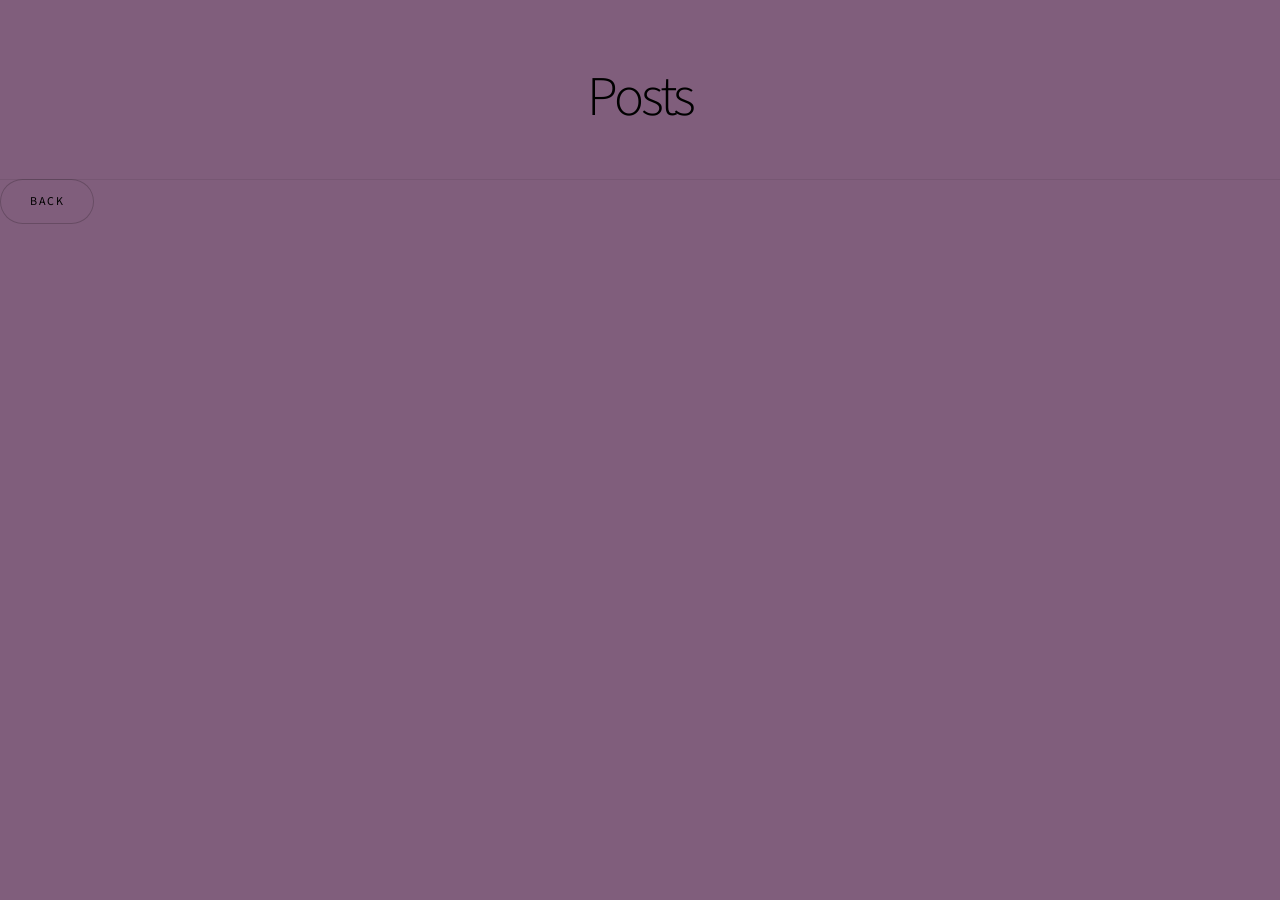
==== commit ec31c033: "Update index.html" ====
--- a/blog/index.html
+++ b/blog/index.html
@@ -12,6 +12,9 @@
 		<meta name="viewport" content="width=device-width, initial-scale=1, user-scalable=no" />
 		<link rel="stylesheet" href="../assets/css/main.css" />
 		<noscript><link rel="stylesheet" href="../assets/css/noscript.css" /></noscript>
+		<style>
+			body { background-color: #805E7C; }
+		</style>
 	</head>
 	<body class="is-preload">
 
@@ -23,7 +26,7 @@
 						</div>
 				<div class="gallery style2 large">
 								<article>
-									<a href="#" class="image">
+									<a href="6_19_2026" class="image">
 										<img src="../images/gallery/thumbs/01.jpg" alt="" />
 									</a>
 									<div class="caption">
@@ -34,6 +37,14 @@
 									</div>
 								</article>
 							</div>
+				</section>
+				<section>
+					<div class="content">
+						<ul class="actions">
+							<li><a href="/.../" class="button">Back</a></li>
+						</ul>
+					</div>
+				</section>
 			</div>
 
 		<!-- Scripts -->
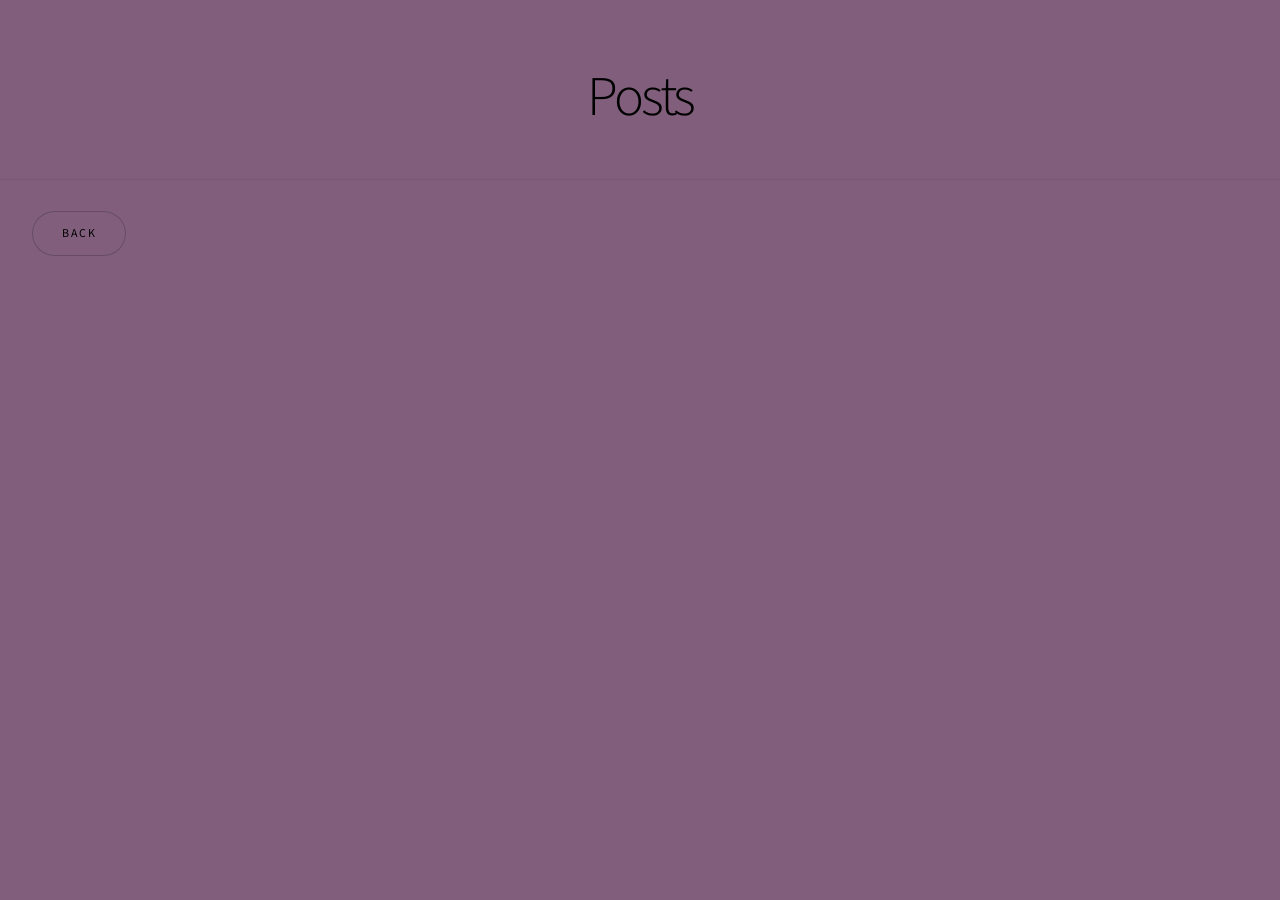
==== commit 7beb4525: "Update index.html" ====
--- a/blog/index.html
+++ b/blog/index.html
@@ -39,9 +39,9 @@
 							</div>
 				</section>
 				<section>
-					<div class="content">
+					<div class="content" style="padding: 2rem;">
 						<ul class="actions">
-							<li><a href="/.../" class="button">Back</a></li>
+							<li><a href="../" class="button">Back</a></li>
 						</ul>
 					</div>
 				</section>
